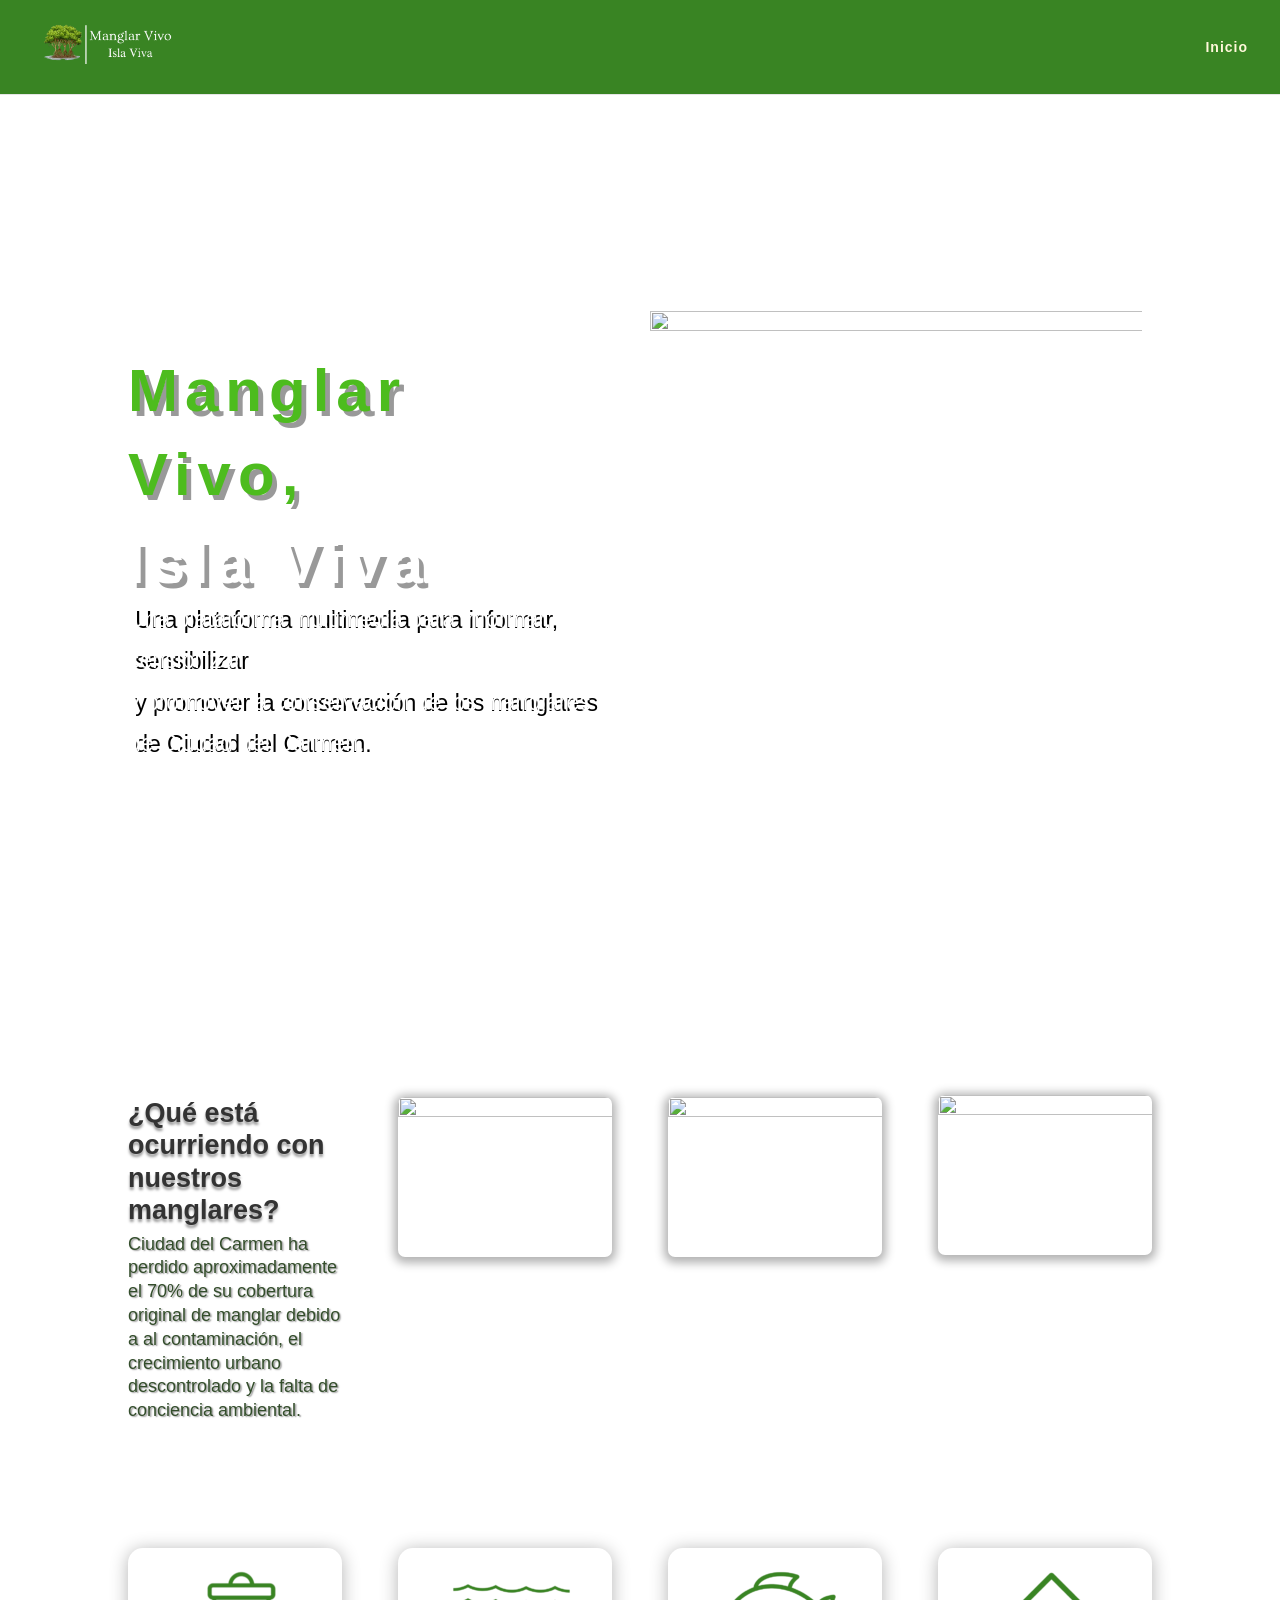
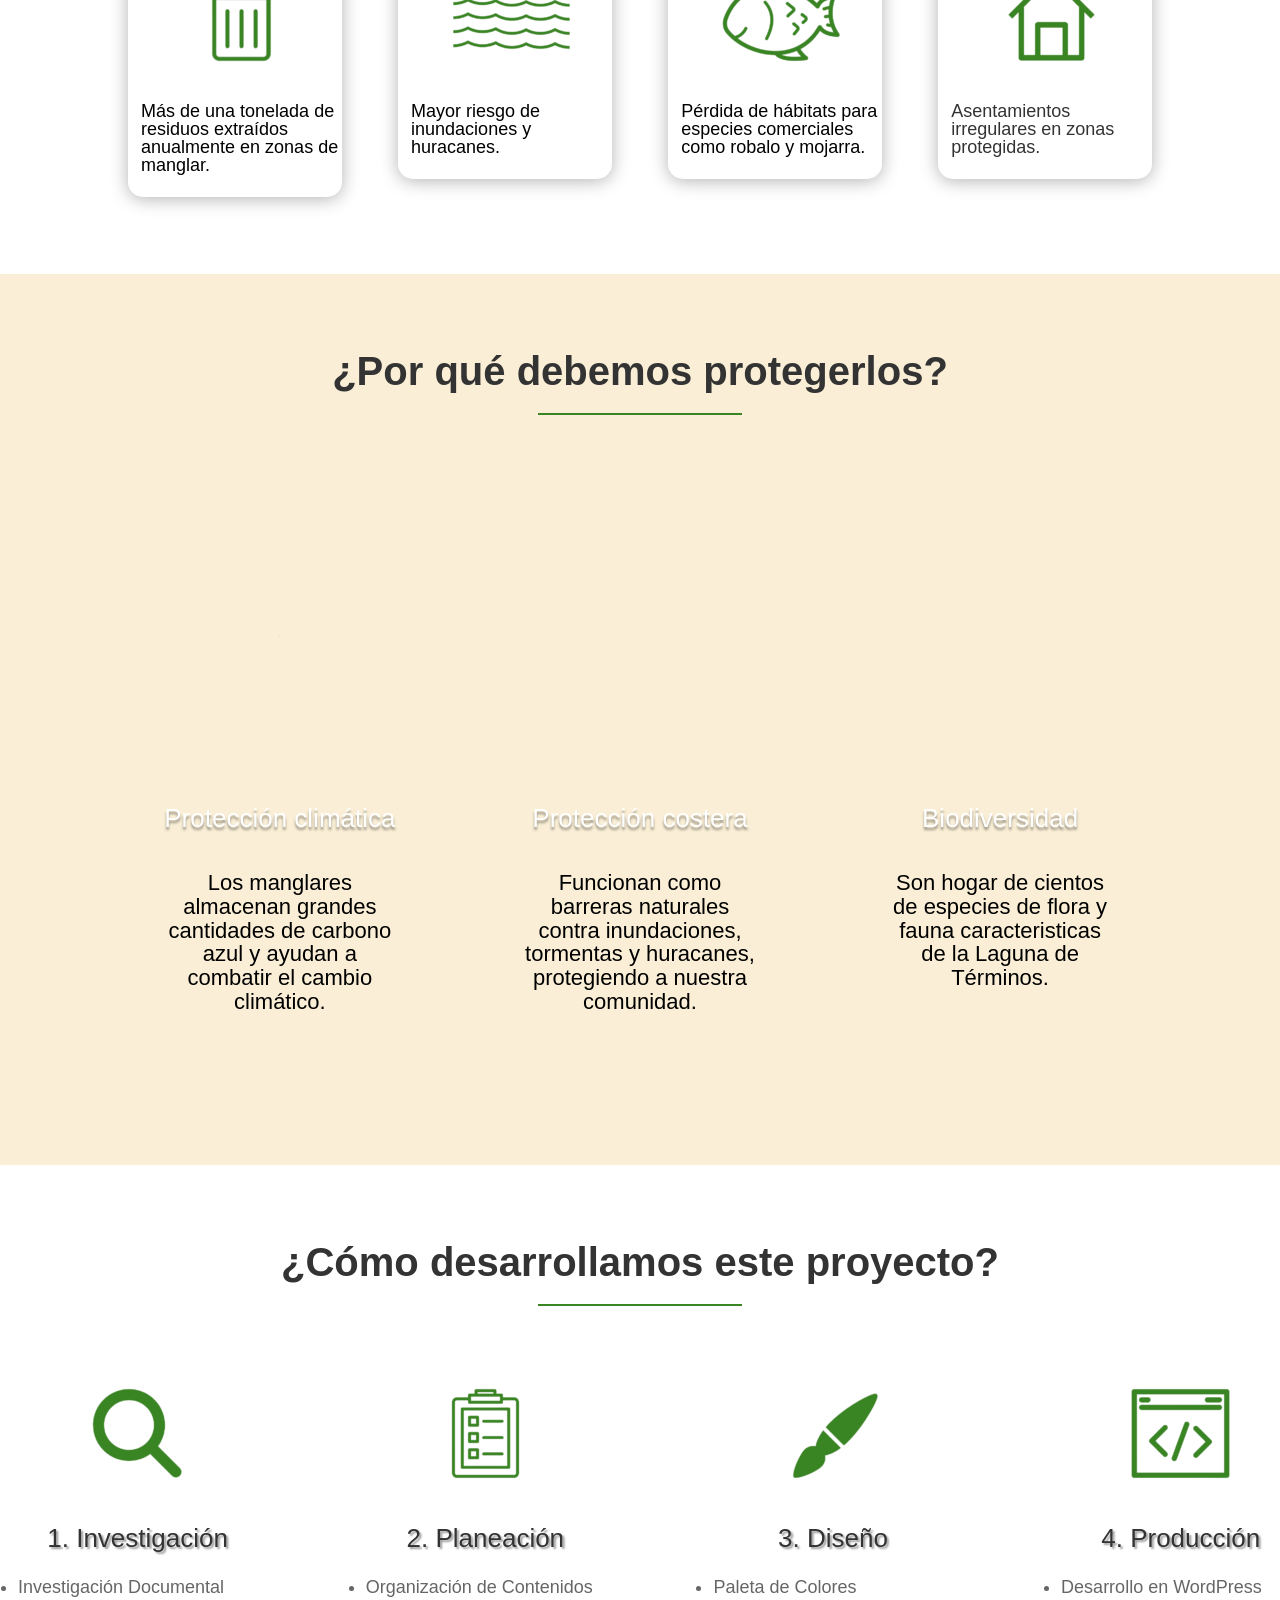
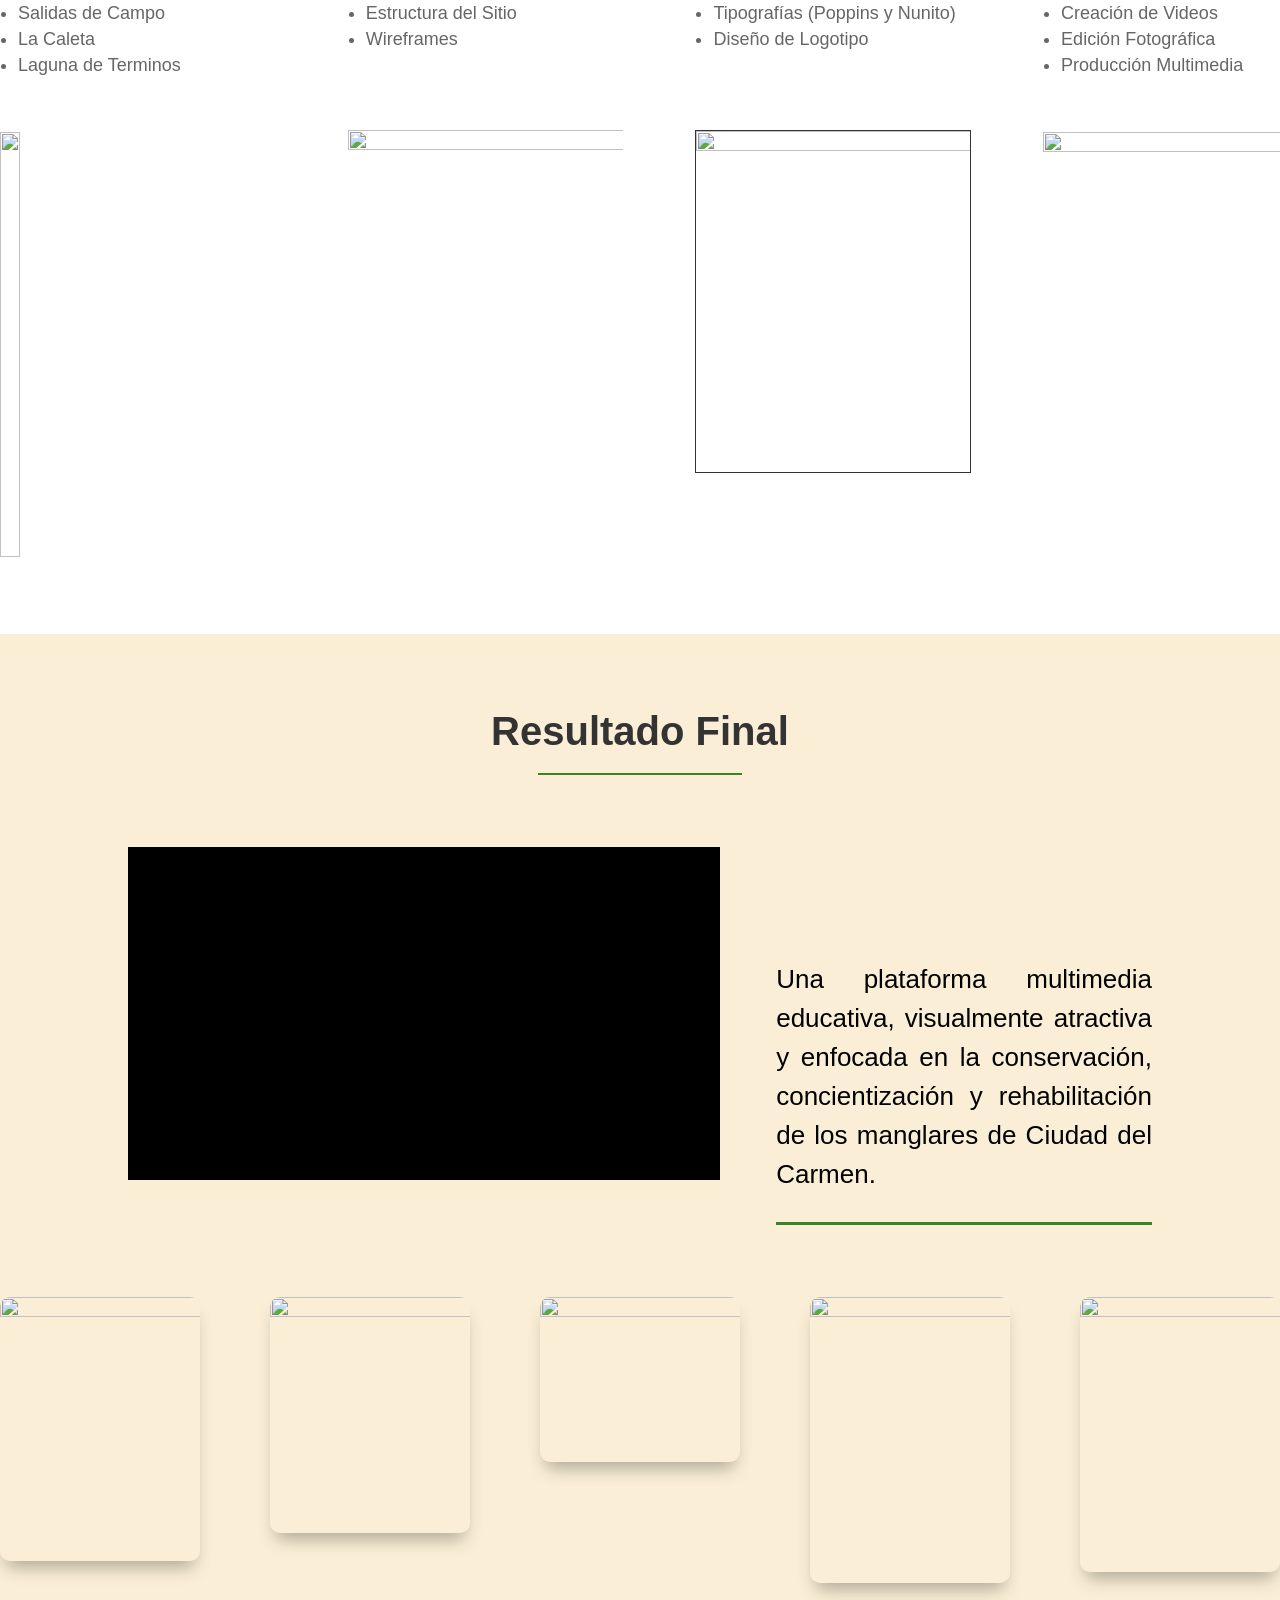
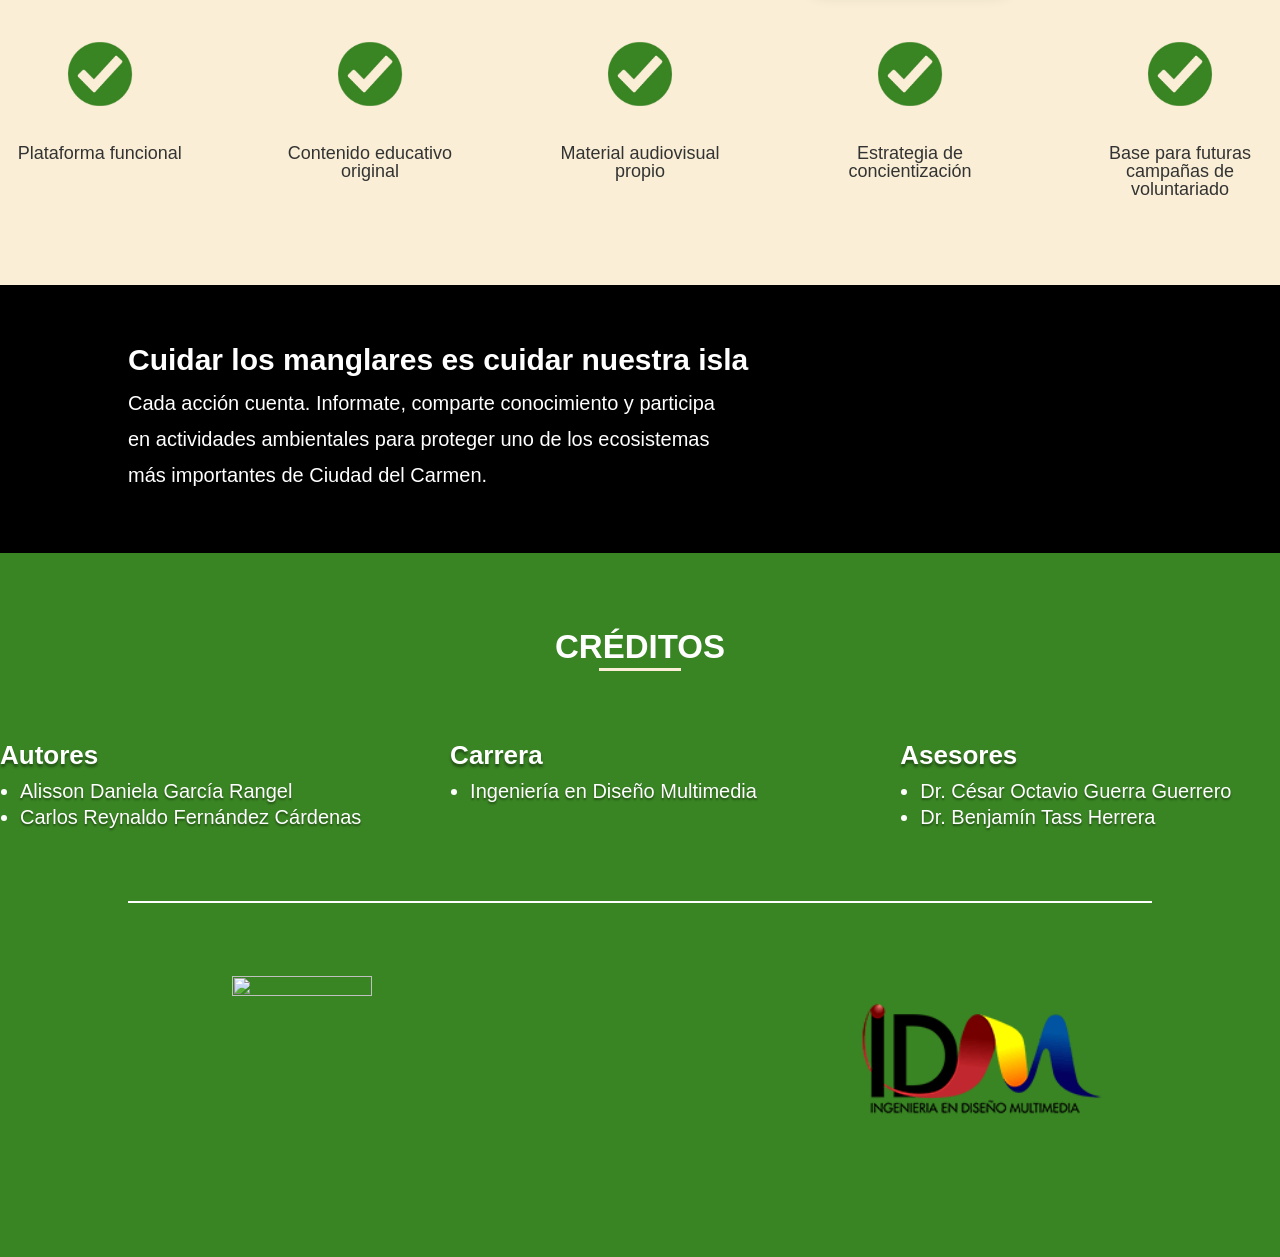
==== index.html @ eb636a91 "Add files via upload" ====
<!DOCTYPE html>
<!-- saved from url=(0014)about:internet -->
<html lang="es" class="js"><head><meta http-equiv="Content-Type" content="text/html; charset=UTF-8">
	
<meta http-equiv="X-UA-Compatible" content="IE=edge">
	<link rel="pingback" href="http://landingpagemanglarvivo.local/xmlrpc.php">

	<script type="text/javascript">
		document.documentElement.className = 'js';
	</script>

	<title>Landing Page-Manglar Vivo, Isla Viva | Landing Page Manglar Vivo, Isla Viva</title>
<meta name="robots" content="max-image-preview:large">
<script type="text/javascript">
			let jqueryParams=[],jQuery=function(r){return jqueryParams=[...jqueryParams,r],jQuery},$=function(r){return jqueryParams=[...jqueryParams,r],$};window.jQuery=jQuery,window.$=jQuery;let customHeadScripts=!1;jQuery.fn=jQuery.prototype={},$.fn=jQuery.prototype={},jQuery.noConflict=function(r){if(window.jQuery)return jQuery=window.jQuery,$=window.jQuery,customHeadScripts=!0,jQuery.noConflict},jQuery.ready=function(r){jqueryParams=[...jqueryParams,r]},$.ready=function(r){jqueryParams=[...jqueryParams,r]},jQuery.load=function(r){jqueryParams=[...jqueryParams,r]},$.load=function(r){jqueryParams=[...jqueryParams,r]},jQuery.fn.ready=function(r){jqueryParams=[...jqueryParams,r]},$.fn.ready=function(r){jqueryParams=[...jqueryParams,r]};</script><link rel="dns-prefetch" href="http://fonts.googleapis.com/">
<link rel="alternate" type="application/rss+xml" title="Landing Page-Manglar Vivo, Isla Viva » Feed" href="http://landingpagemanglarvivo.local/feed/">
<link rel="alternate" type="application/rss+xml" title="Landing Page-Manglar Vivo, Isla Viva » RSS de los comentarios" href="http://landingpagemanglarvivo.local/comments/feed/">
<link rel="alternate" type="application/rss+xml" title="Landing Page-Manglar Vivo, Isla Viva » Inicio RSS de los comentarios" href="http://landingpagemanglarvivo.local/inicio/feed/">
<link rel="alternate" title="oEmbed (JSON)" type="application/json+oembed" href="http://landingpagemanglarvivo.local/wp-json/oembed/1.0/embed?url=http%3A%2F%2Flandingpagemanglarvivo.local%2F">
<link rel="alternate" title="oEmbed (XML)" type="text/xml+oembed" href="http://landingpagemanglarvivo.local/wp-json/oembed/1.0/embed?url=http%3A%2F%2Flandingpagemanglarvivo.local%2F&amp;format=xml">
<meta content="Divi v.4.27.4" name="generator">
<style id="global-styles-inline-css">
:root{--wp--preset--aspect-ratio--square: 1;--wp--preset--aspect-ratio--4-3: 4/3;--wp--preset--aspect-ratio--3-4: 3/4;--wp--preset--aspect-ratio--3-2: 3/2;--wp--preset--aspect-ratio--2-3: 2/3;--wp--preset--aspect-ratio--16-9: 16/9;--wp--preset--aspect-ratio--9-16: 9/16;--wp--preset--color--black: #000000;--wp--preset--color--cyan-bluish-gray: #abb8c3;--wp--preset--color--white: #ffffff;--wp--preset--color--pale-pink: #f78da7;--wp--preset--color--vivid-red: #cf2e2e;--wp--preset--color--luminous-vivid-orange: #ff6900;--wp--preset--color--luminous-vivid-amber: #fcb900;--wp--preset--color--light-green-cyan: #7bdcb5;--wp--preset--color--vivid-green-cyan: #00d084;--wp--preset--color--pale-cyan-blue: #8ed1fc;--wp--preset--color--vivid-cyan-blue: #0693e3;--wp--preset--color--vivid-purple: #9b51e0;--wp--preset--gradient--vivid-cyan-blue-to-vivid-purple: linear-gradient(135deg,rgb(6,147,227) 0%,rgb(155,81,224) 100%);--wp--preset--gradient--light-green-cyan-to-vivid-green-cyan: linear-gradient(135deg,rgb(122,220,180) 0%,rgb(0,208,130) 100%);--wp--preset--gradient--luminous-vivid-amber-to-luminous-vivid-orange: linear-gradient(135deg,rgb(252,185,0) 0%,rgb(255,105,0) 100%);--wp--preset--gradient--luminous-vivid-orange-to-vivid-red: linear-gradient(135deg,rgb(255,105,0) 0%,rgb(207,46,46) 100%);--wp--preset--gradient--very-light-gray-to-cyan-bluish-gray: linear-gradient(135deg,rgb(238,238,238) 0%,rgb(169,184,195) 100%);--wp--preset--gradient--cool-to-warm-spectrum: linear-gradient(135deg,rgb(74,234,220) 0%,rgb(151,120,209) 20%,rgb(207,42,186) 40%,rgb(238,44,130) 60%,rgb(251,105,98) 80%,rgb(254,248,76) 100%);--wp--preset--gradient--blush-light-purple: linear-gradient(135deg,rgb(255,206,236) 0%,rgb(152,150,240) 100%);--wp--preset--gradient--blush-bordeaux: linear-gradient(135deg,rgb(254,205,165) 0%,rgb(254,45,45) 50%,rgb(107,0,62) 100%);--wp--preset--gradient--luminous-dusk: linear-gradient(135deg,rgb(255,203,112) 0%,rgb(199,81,192) 50%,rgb(65,88,208) 100%);--wp--preset--gradient--pale-ocean: linear-gradient(135deg,rgb(255,245,203) 0%,rgb(182,227,212) 50%,rgb(51,167,181) 100%);--wp--preset--gradient--electric-grass: linear-gradient(135deg,rgb(202,248,128) 0%,rgb(113,206,126) 100%);--wp--preset--gradient--midnight: linear-gradient(135deg,rgb(2,3,129) 0%,rgb(40,116,252) 100%);--wp--preset--font-size--small: 13px;--wp--preset--font-size--medium: 20px;--wp--preset--font-size--large: 36px;--wp--preset--font-size--x-large: 42px;--wp--preset--spacing--20: 0.44rem;--wp--preset--spacing--30: 0.67rem;--wp--preset--spacing--40: 1rem;--wp--preset--spacing--50: 1.5rem;--wp--preset--spacing--60: 2.25rem;--wp--preset--spacing--70: 3.38rem;--wp--preset--spacing--80: 5.06rem;--wp--preset--shadow--natural: 6px 6px 9px rgba(0, 0, 0, 0.2);--wp--preset--shadow--deep: 12px 12px 50px rgba(0, 0, 0, 0.4);--wp--preset--shadow--sharp: 6px 6px 0px rgba(0, 0, 0, 0.2);--wp--preset--shadow--outlined: 6px 6px 0px -3px rgb(255, 255, 255), 6px 6px rgb(0, 0, 0);--wp--preset--shadow--crisp: 6px 6px 0px rgb(0, 0, 0);}:root { --wp--style--global--content-size: 823px;--wp--style--global--wide-size: 1080px; }:where(body) { margin: 0; }.wp-site-blocks > .alignleft { float: left; margin-right: 2em; }.wp-site-blocks > .alignright { float: right; margin-left: 2em; }.wp-site-blocks > .aligncenter { justify-content: center; margin-left: auto; margin-right: auto; }:where(.is-layout-flex){gap: 0.5em;}:where(.is-layout-grid){gap: 0.5em;}.is-layout-flow > .alignleft{float: left;margin-inline-start: 0;margin-inline-end: 2em;}.is-layout-flow > .alignright{float: right;margin-inline-start: 2em;margin-inline-end: 0;}.is-layout-flow > .aligncenter{margin-left: auto !important;margin-right: auto !important;}.is-layout-constrained > .alignleft{float: left;margin-inline-start: 0;margin-inline-end: 2em;}.is-layout-constrained > .alignright{float: right;margin-inline-start: 2em;margin-inline-end: 0;}.is-layout-constrained > .aligncenter{margin-left: auto !important;margin-right: auto !important;}.is-layout-constrained > :where(:not(.alignleft):not(.alignright):not(.alignfull)){max-width: var(--wp--style--global--content-size);margin-left: auto !important;margin-right: auto !important;}.is-layout-constrained > .alignwide{max-width: var(--wp--style--global--wide-size);}body .is-layout-flex{display: flex;}.is-layout-flex{flex-wrap: wrap;align-items: center;}.is-layout-flex > :is(*, div){margin: 0;}body .is-layout-grid{display: grid;}.is-layout-grid > :is(*, div){margin: 0;}body{padding-top: 0px;padding-right: 0px;padding-bottom: 0px;padding-left: 0px;}:root :where(.wp-element-button, .wp-block-button__link){background-color: #32373c;border-width: 0;color: #fff;font-family: inherit;font-size: inherit;font-style: inherit;font-weight: inherit;letter-spacing: inherit;line-height: inherit;padding-top: calc(0.667em + 2px);padding-right: calc(1.333em + 2px);padding-bottom: calc(0.667em + 2px);padding-left: calc(1.333em + 2px);text-decoration: none;text-transform: inherit;}.has-black-color{color: var(--wp--preset--color--black) !important;}.has-cyan-bluish-gray-color{color: var(--wp--preset--color--cyan-bluish-gray) !important;}.has-white-color{color: var(--wp--preset--color--white) !important;}.has-pale-pink-color{color: var(--wp--preset--color--pale-pink) !important;}.has-vivid-red-color{color: var(--wp--preset--color--vivid-red) !important;}.has-luminous-vivid-orange-color{color: var(--wp--preset--color--luminous-vivid-orange) !important;}.has-luminous-vivid-amber-color{color: var(--wp--preset--color--luminous-vivid-amber) !important;}.has-light-green-cyan-color{color: var(--wp--preset--color--light-green-cyan) !important;}.has-vivid-green-cyan-color{color: var(--wp--preset--color--vivid-green-cyan) !important;}.has-pale-cyan-blue-color{color: var(--wp--preset--color--pale-cyan-blue) !important;}.has-vivid-cyan-blue-color{color: var(--wp--preset--color--vivid-cyan-blue) !important;}.has-vivid-purple-color{color: var(--wp--preset--color--vivid-purple) !important;}.has-black-background-color{background-color: var(--wp--preset--color--black) !important;}.has-cyan-bluish-gray-background-color{background-color: var(--wp--preset--color--cyan-bluish-gray) !important;}.has-white-background-color{background-color: var(--wp--preset--color--white) !important;}.has-pale-pink-background-color{background-color: var(--wp--preset--color--pale-pink) !important;}.has-vivid-red-background-color{background-color: var(--wp--preset--color--vivid-red) !important;}.has-luminous-vivid-orange-background-color{background-color: var(--wp--preset--color--luminous-vivid-orange) !important;}.has-luminous-vivid-amber-background-color{background-color: var(--wp--preset--color--luminous-vivid-amber) !important;}.has-light-green-cyan-background-color{background-color: var(--wp--preset--color--light-green-cyan) !important;}.has-vivid-green-cyan-background-color{background-color: var(--wp--preset--color--vivid-green-cyan) !important;}.has-pale-cyan-blue-background-color{background-color: var(--wp--preset--color--pale-cyan-blue) !important;}.has-vivid-cyan-blue-background-color{background-color: var(--wp--preset--color--vivid-cyan-blue) !important;}.has-vivid-purple-background-color{background-color: var(--wp--preset--color--vivid-purple) !important;}.has-black-border-color{border-color: var(--wp--preset--color--black) !important;}.has-cyan-bluish-gray-border-color{border-color: var(--wp--preset--color--cyan-bluish-gray) !important;}.has-white-border-color{border-color: var(--wp--preset--color--white) !important;}.has-pale-pink-border-color{border-color: var(--wp--preset--color--pale-pink) !important;}.has-vivid-red-border-color{border-color: var(--wp--preset--color--vivid-red) !important;}.has-luminous-vivid-orange-border-color{border-color: var(--wp--preset--color--luminous-vivid-orange) !important;}.has-luminous-vivid-amber-border-color{border-color: var(--wp--preset--color--luminous-vivid-amber) !important;}.has-light-green-cyan-border-color{border-color: var(--wp--preset--color--light-green-cyan) !important;}.has-vivid-green-cyan-border-color{border-color: var(--wp--preset--color--vivid-green-cyan) !important;}.has-pale-cyan-blue-border-color{border-color: var(--wp--preset--color--pale-cyan-blue) !important;}.has-vivid-cyan-blue-border-color{border-color: var(--wp--preset--color--vivid-cyan-blue) !important;}.has-vivid-purple-border-color{border-color: var(--wp--preset--color--vivid-purple) !important;}.has-vivid-cyan-blue-to-vivid-purple-gradient-background{background: var(--wp--preset--gradient--vivid-cyan-blue-to-vivid-purple) !important;}.has-light-green-cyan-to-vivid-green-cyan-gradient-background{background: var(--wp--preset--gradient--light-green-cyan-to-vivid-green-cyan) !important;}.has-luminous-vivid-amber-to-luminous-vivid-orange-gradient-background{background: var(--wp--preset--gradient--luminous-vivid-amber-to-luminous-vivid-orange) !important;}.has-luminous-vivid-orange-to-vivid-red-gradient-background{background: var(--wp--preset--gradient--luminous-vivid-orange-to-vivid-red) !important;}.has-very-light-gray-to-cyan-bluish-gray-gradient-background{background: var(--wp--preset--gradient--very-light-gray-to-cyan-bluish-gray) !important;}.has-cool-to-warm-spectrum-gradient-background{background: var(--wp--preset--gradient--cool-to-warm-spectrum) !important;}.has-blush-light-purple-gradient-background{background: var(--wp--preset--gradient--blush-light-purple) !important;}.has-blush-bordeaux-gradient-background{background: var(--wp--preset--gradient--blush-bordeaux) !important;}.has-luminous-dusk-gradient-background{background: var(--wp--preset--gradient--luminous-dusk) !important;}.has-pale-ocean-gradient-background{background: var(--wp--preset--gradient--pale-ocean) !important;}.has-electric-grass-gradient-background{background: var(--wp--preset--gradient--electric-grass) !important;}.has-midnight-gradient-background{background: var(--wp--preset--gradient--midnight) !important;}.has-small-font-size{font-size: var(--wp--preset--font-size--small) !important;}.has-medium-font-size{font-size: var(--wp--preset--font-size--medium) !important;}.has-large-font-size{font-size: var(--wp--preset--font-size--large) !important;}.has-x-large-font-size{font-size: var(--wp--preset--font-size--x-large) !important;}
/*# sourceURL=global-styles-inline-css */
</style>

<link rel="stylesheet" id="et-divi-open-sans-css" href="./index_files/css" media="all">
<style id="divi-style-inline-inline-css">
/*!
Theme Name: Divi
Theme URI: http://www.elegantthemes.com/gallery/divi/
Version: 4.27.4
Description: Smart. Flexible. Beautiful. Divi is the most powerful theme in our collection.
Author: Elegant Themes
Author URI: http://www.elegantthemes.com
License: GNU General Public License v2
License URI: http://www.gnu.org/licenses/gpl-2.0.html
*/

a,abbr,acronym,address,applet,b,big,blockquote,body,center,cite,code,dd,del,dfn,div,dl,dt,em,fieldset,font,form,h1,h2,h3,h4,h5,h6,html,i,iframe,img,ins,kbd,label,legend,li,object,ol,p,pre,q,s,samp,small,span,strike,strong,sub,sup,tt,u,ul,var{margin:0;padding:0;border:0;outline:0;font-size:100%;-ms-text-size-adjust:100%;-webkit-text-size-adjust:100%;vertical-align:baseline;background:transparent}body{line-height:1}ol,ul{list-style:none}blockquote,q{quotes:none}blockquote:after,blockquote:before,q:after,q:before{content:"";content:none}blockquote{margin:20px 0 30px;border-left:5px solid;padding-left:20px}:focus{outline:0}del{text-decoration:line-through}pre{overflow:auto;padding:10px}figure{margin:0}table{border-collapse:collapse;border-spacing:0}article,aside,footer,header,hgroup,nav,section{display:block}body{font-family:Open Sans,Arial,sans-serif;font-size:14px;color:#666;background-color:#fff;line-height:1.7em;font-weight:500;-webkit-font-smoothing:antialiased;-moz-osx-font-smoothing:grayscale}body.page-template-page-template-blank-php #page-container{padding-top:0!important}body.et_cover_background{background-size:cover!important;background-position:top!important;background-repeat:no-repeat!important;background-attachment:fixed}a{color:#2ea3f2}a,a:hover{text-decoration:none}p{padding-bottom:1em}p:not(.has-background):last-of-type{padding-bottom:0}p.et_normal_padding{padding-bottom:1em}strong{font-weight:700}cite,em,i{font-style:italic}code,pre{font-family:Courier New,monospace;margin-bottom:10px}ins{text-decoration:none}sub,sup{height:0;line-height:1;position:relative;vertical-align:baseline}sup{bottom:.8em}sub{top:.3em}dl{margin:0 0 1.5em}dl dt{font-weight:700}dd{margin-left:1.5em}blockquote p{padding-bottom:0}embed,iframe,object,video{max-width:100%}h1,h2,h3,h4,h5,h6{color:#333;padding-bottom:10px;line-height:1em;font-weight:500}h1 a,h2 a,h3 a,h4 a,h5 a,h6 a{color:inherit}h1{font-size:30px}h2{font-size:26px}h3{font-size:22px}h4{font-size:18px}h5{font-size:16px}h6{font-size:14px}input{-webkit-appearance:none}input[type=checkbox]{-webkit-appearance:checkbox}input[type=radio]{-webkit-appearance:radio}input.text,input.title,input[type=email],input[type=password],input[type=tel],input[type=text],select,textarea{background-color:#fff;border:1px solid #bbb;padding:2px;color:#4e4e4e}input.text:focus,input.title:focus,input[type=text]:focus,select:focus,textarea:focus{border-color:#2d3940;color:#3e3e3e}input.text,input.title,input[type=text],select,textarea{margin:0}textarea{padding:4px}button,input,select,textarea{font-family:inherit}img{max-width:100%;height:auto}.clear{clear:both}br.clear{margin:0;padding:0}.pagination{clear:both}#et_search_icon:hover,.et-social-icon a:hover,.et_password_protected_form .et_submit_button,.form-submit .et_pb_buttontton.alt.disabled,.nav-single a,.posted_in a{color:#2ea3f2}.et-search-form,blockquote{border-color:#2ea3f2}#main-content{background-color:#fff}.container{width:80%;max-width:1080px;margin:auto;position:relative}body:not(.et-tb) #main-content .container,body:not(.et-tb-has-header) #main-content .container{padding-top:58px}.et_full_width_page #main-content .container:before{display:none}.main_title{margin-bottom:20px}.et_password_protected_form .et_submit_button:hover,.form-submit .et_pb_button:hover{background:rgba(0,0,0,.05)}.et_button_icon_visible .et_pb_button{padding-right:2em;padding-left:.7em}.et_button_icon_visible .et_pb_button:after{opacity:1;margin-left:0}.et_button_left .et_pb_button:hover:after{left:.15em}.et_button_left .et_pb_button:after{margin-left:0;left:1em}.et_button_icon_visible.et_button_left .et_pb_button,.et_button_left .et_pb_button:hover,.et_button_left .et_pb_module .et_pb_button:hover{padding-left:2em;padding-right:.7em}.et_button_icon_visible.et_button_left .et_pb_button:after,.et_button_left .et_pb_button:hover:after{left:.15em}.et_password_protected_form .et_submit_button:hover,.form-submit .et_pb_button:hover{padding:.3em 1em}.et_button_no_icon .et_pb_button:after{display:none}.et_button_no_icon.et_button_icon_visible.et_button_left .et_pb_button,.et_button_no_icon.et_button_left .et_pb_button:hover,.et_button_no_icon .et_pb_button,.et_button_no_icon .et_pb_button:hover{padding:.3em 1em!important}.et_button_custom_icon .et_pb_button:after{line-height:1.7em}.et_button_custom_icon.et_button_icon_visible .et_pb_button:after,.et_button_custom_icon .et_pb_button:hover:after{margin-left:.3em}#left-area .post_format-post-format-gallery .wp-block-gallery:first-of-type{padding:0;margin-bottom:-16px}.entry-content table:not(.variations){border:1px solid #eee;margin:0 0 15px;text-align:left;width:100%}.entry-content thead th,.entry-content tr th{color:#555;font-weight:700;padding:9px 24px}.entry-content tr td{border-top:1px solid #eee;padding:6px 24px}#left-area ul,.entry-content ul,.et-l--body ul,.et-l--footer ul,.et-l--header ul{list-style-type:disc;padding:0 0 23px 1em;line-height:26px}#left-area ol,.entry-content ol,.et-l--body ol,.et-l--footer ol,.et-l--header ol{list-style-type:decimal;list-style-position:inside;padding:0 0 23px;line-height:26px}#left-area ul li ul,.entry-content ul li ol{padding:2px 0 2px 20px}#left-area ol li ul,.entry-content ol li ol,.et-l--body ol li ol,.et-l--footer ol li ol,.et-l--header ol li ol{padding:2px 0 2px 35px}#left-area ul.wp-block-gallery{display:-webkit-box;display:-ms-flexbox;display:flex;-ms-flex-wrap:wrap;flex-wrap:wrap;list-style-type:none;padding:0}#left-area ul.products{padding:0!important;line-height:1.7!important;list-style:none!important}.gallery-item a{display:block}.gallery-caption,.gallery-item a{width:90%}#wpadminbar{z-index:100001}#left-area .post-meta{font-size:14px;padding-bottom:15px}#left-area .post-meta a{text-decoration:none;color:#666}#left-area .et_featured_image{padding-bottom:7px}.single .post{padding-bottom:25px}body.single .et_audio_content{margin-bottom:-6px}.nav-single a{text-decoration:none;color:#2ea3f2;font-size:14px;font-weight:400}.nav-previous{float:left}.nav-next{float:right}.et_password_protected_form p input{background-color:#eee;border:none!important;width:100%!important;border-radius:0!important;font-size:14px;color:#999!important;padding:16px!important;-webkit-box-sizing:border-box;box-sizing:border-box}.et_password_protected_form label{display:none}.et_password_protected_form .et_submit_button{font-family:inherit;display:block;float:right;margin:8px auto 0;cursor:pointer}.post-password-required p.nocomments.container{max-width:100%}.post-password-required p.nocomments.container:before{display:none}.aligncenter,div.post .new-post .aligncenter{display:block;margin-left:auto;margin-right:auto}.wp-caption{border:1px solid #ddd;text-align:center;background-color:#f3f3f3;margin-bottom:10px;max-width:96%;padding:8px}.wp-caption.alignleft{margin:0 30px 20px 0}.wp-caption.alignright{margin:0 0 20px 30px}.wp-caption img{margin:0;padding:0;border:0}.wp-caption p.wp-caption-text{font-size:12px;padding:0 4px 5px;margin:0}.alignright{float:right}.alignleft{float:left}img.alignleft{display:inline;float:left;margin-right:15px}img.alignright{display:inline;float:right;margin-left:15px}.page.et_pb_pagebuilder_layout #main-content{background-color:transparent}body #main-content .et_builder_inner_content>h1,body #main-content .et_builder_inner_content>h2,body #main-content .et_builder_inner_content>h3,body #main-content .et_builder_inner_content>h4,body #main-content .et_builder_inner_content>h5,body #main-content .et_builder_inner_content>h6{line-height:1.4em}body #main-content .et_builder_inner_content>p{line-height:1.7em}.wp-block-pullquote{margin:20px 0 30px}.wp-block-pullquote.has-background blockquote{border-left:none}.wp-block-group.has-background{padding:1.5em 1.5em .5em}@media (min-width:981px){#left-area{width:79.125%;padding-bottom:23px}#main-content .container:before{content:"";position:absolute;top:0;height:100%;width:1px;background-color:#e2e2e2}.et_full_width_page #left-area,.et_no_sidebar #left-area{float:none;width:100%!important}.et_full_width_page #left-area{padding-bottom:0}.et_no_sidebar #main-content .container:before{display:none}}@media (max-width:980px){#page-container{padding-top:80px}.et-tb #page-container,.et-tb-has-header #page-container{padding-top:0!important}#left-area,#sidebar{width:100%!important}#main-content .container:before{display:none!important}.et_full_width_page .et_gallery_item:nth-child(4n+1){clear:none}}@media print{#page-container{padding-top:0!important}}#wp-admin-bar-et-use-visual-builder a:before{font-family:ETmodules!important;content:"\e625";font-size:30px!important;width:28px;margin-top:-3px;color:#974df3!important}#wp-admin-bar-et-use-visual-builder:hover a:before{color:#fff!important}#wp-admin-bar-et-use-visual-builder:hover a,#wp-admin-bar-et-use-visual-builder a:hover{transition:background-color .5s ease;-webkit-transition:background-color .5s ease;-moz-transition:background-color .5s ease;background-color:#7e3bd0!important;color:#fff!important}* html .clearfix,:first-child+html .clearfix{zoom:1}.iphone .et_pb_section_video_bg video::-webkit-media-controls-start-playback-button{display:none!important;-webkit-appearance:none}.et_mobile_device .et_pb_section_parallax .et_pb_parallax_css{background-attachment:scroll}.et-social-facebook a.icon:before{content:"\e093"}.et-social-twitter a.icon:before{content:"\e094"}.et-social-google-plus a.icon:before{content:"\e096"}.et-social-instagram a.icon:before{content:"\e09a"}.et-social-rss a.icon:before{content:"\e09e"}.ai1ec-single-event:after{content:" ";display:table;clear:both}.evcal_event_details .evcal_evdata_cell .eventon_details_shading_bot.eventon_details_shading_bot{z-index:3}.wp-block-divi-layout{margin-bottom:1em}*{-webkit-box-sizing:border-box;box-sizing:border-box}#et-info-email:before,#et-info-phone:before,#et_search_icon:before,.comment-reply-link:after,.et-cart-info span:before,.et-pb-arrow-next:before,.et-pb-arrow-prev:before,.et-social-icon a:before,.et_audio_container .mejs-playpause-button button:before,.et_audio_container .mejs-volume-button button:before,.et_overlay:before,.et_password_protected_form .et_submit_button:after,.et_pb_button:after,.et_pb_contact_reset:after,.et_pb_contact_submit:after,.et_pb_font_icon:before,.et_pb_newsletter_button:after,.et_pb_pricing_table_button:after,.et_pb_promo_button:after,.et_pb_testimonial:before,.et_pb_toggle_title:before,.form-submit .et_pb_button:after,.mobile_menu_bar:before,a.et_pb_more_button:after{font-family:ETmodules!important;speak:none;font-style:normal;font-weight:400;-webkit-font-feature-settings:normal;font-feature-settings:normal;font-variant:normal;text-transform:none;line-height:1;-webkit-font-smoothing:antialiased;-moz-osx-font-smoothing:grayscale;text-shadow:0 0;direction:ltr}.et-pb-icon,.et_pb_custom_button_icon.et_pb_button:after,.et_pb_login .et_pb_custom_button_icon.et_pb_button:after,.et_pb_woo_custom_button_icon .button.et_pb_custom_button_icon.et_pb_button:after,.et_pb_woo_custom_button_icon .button.et_pb_custom_button_icon.et_pb_button:hover:after{content:attr(data-icon)}.et-pb-icon{font-family:ETmodules;speak:none;font-weight:400;-webkit-font-feature-settings:normal;font-feature-settings:normal;font-variant:normal;text-transform:none;line-height:1;-webkit-font-smoothing:antialiased;font-size:96px;font-style:normal;display:inline-block;-webkit-box-sizing:border-box;box-sizing:border-box;direction:ltr}#et-ajax-saving{display:none;-webkit-transition:background .3s,-webkit-box-shadow .3s;transition:background .3s,-webkit-box-shadow .3s;transition:background .3s,box-shadow .3s;transition:background .3s,box-shadow .3s,-webkit-box-shadow .3s;-webkit-box-shadow:rgba(0,139,219,.247059) 0 0 60px;box-shadow:0 0 60px rgba(0,139,219,.247059);position:fixed;top:50%;left:50%;width:50px;height:50px;background:#fff;border-radius:50px;margin:-25px 0 0 -25px;z-index:999999;text-align:center}#et-ajax-saving img{margin:9px}.et-safe-mode-indicator,.et-safe-mode-indicator:focus,.et-safe-mode-indicator:hover{-webkit-box-shadow:0 5px 10px rgba(41,196,169,.15);box-shadow:0 5px 10px rgba(41,196,169,.15);background:#29c4a9;color:#fff;font-size:14px;font-weight:600;padding:12px;line-height:16px;border-radius:3px;position:fixed;bottom:30px;right:30px;z-index:999999;text-decoration:none;font-family:Open Sans,sans-serif;-webkit-font-smoothing:antialiased;-moz-osx-font-smoothing:grayscale}.et_pb_button{font-size:20px;font-weight:500;padding:.3em 1em;line-height:1.7em!important;background-color:transparent;background-size:cover;background-position:50%;background-repeat:no-repeat;border:2px solid;border-radius:3px;-webkit-transition-duration:.2s;transition-duration:.2s;-webkit-transition-property:all!important;transition-property:all!important}.et_pb_button,.et_pb_button_inner{position:relative}.et_pb_button:hover,.et_pb_module .et_pb_button:hover{border:2px solid transparent;padding:.3em 2em .3em .7em}.et_pb_button:hover{background-color:hsla(0,0%,100%,.2)}.et_pb_bg_layout_light.et_pb_button:hover,.et_pb_bg_layout_light .et_pb_button:hover{background-color:rgba(0,0,0,.05)}.et_pb_button:after,.et_pb_button:before{font-size:32px;line-height:1em;content:"\35";opacity:0;position:absolute;margin-left:-1em;-webkit-transition:all .2s;transition:all .2s;text-transform:none;-webkit-font-feature-settings:"kern" off;font-feature-settings:"kern" off;font-variant:none;font-style:normal;font-weight:400;text-shadow:none}.et_pb_button.et_hover_enabled:hover:after,.et_pb_button.et_pb_hovered:hover:after{-webkit-transition:none!important;transition:none!important}.et_pb_button:before{display:none}.et_pb_button:hover:after{opacity:1;margin-left:0}.et_pb_column_1_3 h1,.et_pb_column_1_4 h1,.et_pb_column_1_5 h1,.et_pb_column_1_6 h1,.et_pb_column_2_5 h1{font-size:26px}.et_pb_column_1_3 h2,.et_pb_column_1_4 h2,.et_pb_column_1_5 h2,.et_pb_column_1_6 h2,.et_pb_column_2_5 h2{font-size:23px}.et_pb_column_1_3 h3,.et_pb_column_1_4 h3,.et_pb_column_1_5 h3,.et_pb_column_1_6 h3,.et_pb_column_2_5 h3{font-size:20px}.et_pb_column_1_3 h4,.et_pb_column_1_4 h4,.et_pb_column_1_5 h4,.et_pb_column_1_6 h4,.et_pb_column_2_5 h4{font-size:18px}.et_pb_column_1_3 h5,.et_pb_column_1_4 h5,.et_pb_column_1_5 h5,.et_pb_column_1_6 h5,.et_pb_column_2_5 h5{font-size:16px}.et_pb_column_1_3 h6,.et_pb_column_1_4 h6,.et_pb_column_1_5 h6,.et_pb_column_1_6 h6,.et_pb_column_2_5 h6{font-size:15px}.et_pb_bg_layout_dark,.et_pb_bg_layout_dark h1,.et_pb_bg_layout_dark h2,.et_pb_bg_layout_dark h3,.et_pb_bg_layout_dark h4,.et_pb_bg_layout_dark h5,.et_pb_bg_layout_dark h6{color:#fff!important}.et_pb_module.et_pb_text_align_left{text-align:left}.et_pb_module.et_pb_text_align_center{text-align:center}.et_pb_module.et_pb_text_align_right{text-align:right}.et_pb_module.et_pb_text_align_justified{text-align:justify}.clearfix:after{visibility:hidden;display:block;font-size:0;content:" ";clear:both;height:0}.et_pb_bg_layout_light .et_pb_more_button{color:#2ea3f2}.et_builder_inner_content{position:relative;z-index:1}header .et_builder_inner_content{z-index:2}.et_pb_css_mix_blend_mode_passthrough{mix-blend-mode:unset!important}.et_pb_image_container{margin:-20px -20px 29px}.et_pb_module_inner{position:relative}.et_hover_enabled_preview{z-index:2}.et_hover_enabled:hover{position:relative;z-index:2}.et_pb_all_tabs,.et_pb_module,.et_pb_posts_nav a,.et_pb_tab,.et_pb_with_background{position:relative;background-size:cover;background-position:50%;background-repeat:no-repeat}.et_pb_background_mask,.et_pb_background_pattern{bottom:0;left:0;position:absolute;right:0;top:0}.et_pb_background_mask{background-size:calc(100% + 2px) calc(100% + 2px);background-repeat:no-repeat;background-position:50%;overflow:hidden}.et_pb_background_pattern{background-position:0 0;background-repeat:repeat}.et_pb_with_border{position:relative;border:0 solid #333}.post-password-required .et_pb_row{padding:0;width:100%}.post-password-required .et_password_protected_form{min-height:0}body.et_pb_pagebuilder_layout.et_pb_show_title .post-password-required .et_password_protected_form h1,body:not(.et_pb_pagebuilder_layout) .post-password-required .et_password_protected_form h1{display:none}.et_pb_no_bg{padding:0!important}.et_overlay.et_pb_inline_icon:before,.et_pb_inline_icon:before{content:attr(data-icon)}.et_pb_more_button{color:inherit;text-shadow:none;text-decoration:none;display:inline-block;margin-top:20px}.et_parallax_bg_wrap{overflow:hidden;position:absolute;top:0;right:0;bottom:0;left:0}.et_parallax_bg{background-repeat:no-repeat;background-position:top;background-size:cover;position:absolute;bottom:0;left:0;width:100%;height:100%;display:block}.et_parallax_bg.et_parallax_bg__hover,.et_parallax_bg.et_parallax_bg_phone,.et_parallax_bg.et_parallax_bg_tablet,.et_parallax_gradient.et_parallax_gradient__hover,.et_parallax_gradient.et_parallax_gradient_phone,.et_parallax_gradient.et_parallax_gradient_tablet,.et_pb_section_parallax_hover:hover .et_parallax_bg:not(.et_parallax_bg__hover),.et_pb_section_parallax_hover:hover .et_parallax_gradient:not(.et_parallax_gradient__hover){display:none}.et_pb_section_parallax_hover:hover .et_parallax_bg.et_parallax_bg__hover,.et_pb_section_parallax_hover:hover .et_parallax_gradient.et_parallax_gradient__hover{display:block}.et_parallax_gradient{bottom:0;display:block;left:0;position:absolute;right:0;top:0}.et_pb_module.et_pb_section_parallax,.et_pb_posts_nav a.et_pb_section_parallax,.et_pb_tab.et_pb_section_parallax{position:relative}.et_pb_section_parallax .et_pb_parallax_css,.et_pb_slides .et_parallax_bg.et_pb_parallax_css{background-attachment:fixed}body.et-bfb .et_pb_section_parallax .et_pb_parallax_css,body.et-bfb .et_pb_slides .et_parallax_bg.et_pb_parallax_css{background-attachment:scroll;bottom:auto}.et_pb_section_parallax.et_pb_column .et_pb_module,.et_pb_section_parallax.et_pb_row .et_pb_column,.et_pb_section_parallax.et_pb_row .et_pb_module{z-index:9;position:relative}.et_pb_more_button:hover:after{opacity:1;margin-left:0}.et_pb_preload .et_pb_section_video_bg,.et_pb_preload>div{visibility:hidden}.et_pb_preload,.et_pb_section.et_pb_section_video.et_pb_preload{position:relative;background:#464646!important}.et_pb_preload:before{content:"";position:absolute;top:50%;left:50%;background:url(http://landingpagemanglarvivo.local/wp-content/themes/Divi/includes/builder/styles/images/preloader.gif) no-repeat;border-radius:32px;width:32px;height:32px;margin:-16px 0 0 -16px}.box-shadow-overlay{position:absolute;top:0;left:0;width:100%;height:100%;z-index:10;pointer-events:none}.et_pb_section>.box-shadow-overlay~.et_pb_row{z-index:11}body.safari .section_has_divider{will-change:transform}.et_pb_row>.box-shadow-overlay{z-index:8}.has-box-shadow-overlay{position:relative}.et_clickable{cursor:pointer}.screen-reader-text{border:0;clip:rect(1px,1px,1px,1px);-webkit-clip-path:inset(50%);clip-path:inset(50%);height:1px;margin:-1px;overflow:hidden;padding:0;position:absolute!important;width:1px;word-wrap:normal!important}.et_multi_view_hidden,.et_multi_view_hidden_image{display:none!important}@keyframes multi-view-image-fade{0%{opacity:0}10%{opacity:.1}20%{opacity:.2}30%{opacity:.3}40%{opacity:.4}50%{opacity:.5}60%{opacity:.6}70%{opacity:.7}80%{opacity:.8}90%{opacity:.9}to{opacity:1}}.et_multi_view_image__loading{visibility:hidden}.et_multi_view_image__loaded{-webkit-animation:multi-view-image-fade .5s;animation:multi-view-image-fade .5s}#et-pb-motion-effects-offset-tracker{visibility:hidden!important;opacity:0;position:absolute;top:0;left:0}.et-pb-before-scroll-animation{opacity:0}header.et-l.et-l--header:after{clear:both;display:block;content:""}.et_pb_module{-webkit-animation-timing-function:linear;animation-timing-function:linear;-webkit-animation-duration:.2s;animation-duration:.2s}@-webkit-keyframes fadeBottom{0%{opacity:0;-webkit-transform:translateY(10%);transform:translateY(10%)}to{opacity:1;-webkit-transform:translateY(0);transform:translateY(0)}}@keyframes fadeBottom{0%{opacity:0;-webkit-transform:translateY(10%);transform:translateY(10%)}to{opacity:1;-webkit-transform:translateY(0);transform:translateY(0)}}@-webkit-keyframes fadeLeft{0%{opacity:0;-webkit-transform:translateX(-10%);transform:translateX(-10%)}to{opacity:1;-webkit-transform:translateX(0);transform:translateX(0)}}@keyframes fadeLeft{0%{opacity:0;-webkit-transform:translateX(-10%);transform:translateX(-10%)}to{opacity:1;-webkit-transform:translateX(0);transform:translateX(0)}}@-webkit-keyframes fadeRight{0%{opacity:0;-webkit-transform:translateX(10%);transform:translateX(10%)}to{opacity:1;-webkit-transform:translateX(0);transform:translateX(0)}}@keyframes fadeRight{0%{opacity:0;-webkit-transform:translateX(10%);transform:translateX(10%)}to{opacity:1;-webkit-transform:translateX(0);transform:translateX(0)}}@-webkit-keyframes fadeTop{0%{opacity:0;-webkit-transform:translateY(-10%);transform:translateY(-10%)}to{opacity:1;-webkit-transform:translateX(0);transform:translateX(0)}}@keyframes fadeTop{0%{opacity:0;-webkit-transform:translateY(-10%);transform:translateY(-10%)}to{opacity:1;-webkit-transform:translateX(0);transform:translateX(0)}}@-webkit-keyframes fadeIn{0%{opacity:0}to{opacity:1}}@keyframes fadeIn{0%{opacity:0}to{opacity:1}}.et-waypoint:not(.et_pb_counters){opacity:0}@media (min-width:981px){.et_pb_section.et_section_specialty div.et_pb_row .et_pb_column .et_pb_column .et_pb_module.et-last-child,.et_pb_section.et_section_specialty div.et_pb_row .et_pb_column .et_pb_column .et_pb_module:last-child,.et_pb_section.et_section_specialty div.et_pb_row .et_pb_column .et_pb_row_inner .et_pb_column .et_pb_module.et-last-child,.et_pb_section.et_section_specialty div.et_pb_row .et_pb_column .et_pb_row_inner .et_pb_column .et_pb_module:last-child,.et_pb_section div.et_pb_row .et_pb_column .et_pb_module.et-last-child,.et_pb_section div.et_pb_row .et_pb_column .et_pb_module:last-child{margin-bottom:0}}@media (max-width:980px){.et_overlay.et_pb_inline_icon_tablet:before,.et_pb_inline_icon_tablet:before{content:attr(data-icon-tablet)}.et_parallax_bg.et_parallax_bg_tablet_exist,.et_parallax_gradient.et_parallax_gradient_tablet_exist{display:none}.et_parallax_bg.et_parallax_bg_tablet,.et_parallax_gradient.et_parallax_gradient_tablet{display:block}.et_pb_column .et_pb_module{margin-bottom:30px}.et_pb_row .et_pb_column .et_pb_module.et-last-child,.et_pb_row .et_pb_column .et_pb_module:last-child,.et_section_specialty .et_pb_row .et_pb_column .et_pb_module.et-last-child,.et_section_specialty .et_pb_row .et_pb_column .et_pb_module:last-child{margin-bottom:0}.et_pb_more_button{display:inline-block!important}.et_pb_bg_layout_light_tablet.et_pb_button,.et_pb_bg_layout_light_tablet.et_pb_module.et_pb_button,.et_pb_bg_layout_light_tablet .et_pb_more_button{color:#2ea3f2}.et_pb_bg_layout_light_tablet .et_pb_forgot_password a{color:#666}.et_pb_bg_layout_light_tablet h1,.et_pb_bg_layout_light_tablet h2,.et_pb_bg_layout_light_tablet h3,.et_pb_bg_layout_light_tablet h4,.et_pb_bg_layout_light_tablet h5,.et_pb_bg_layout_light_tablet h6{color:#333!important}.et_pb_module .et_pb_bg_layout_light_tablet.et_pb_button{color:#2ea3f2!important}.et_pb_bg_layout_light_tablet{color:#666!important}.et_pb_bg_layout_dark_tablet,.et_pb_bg_layout_dark_tablet h1,.et_pb_bg_layout_dark_tablet h2,.et_pb_bg_layout_dark_tablet h3,.et_pb_bg_layout_dark_tablet h4,.et_pb_bg_layout_dark_tablet h5,.et_pb_bg_layout_dark_tablet h6{color:#fff!important}.et_pb_bg_layout_dark_tablet.et_pb_button,.et_pb_bg_layout_dark_tablet.et_pb_module.et_pb_button,.et_pb_bg_layout_dark_tablet .et_pb_more_button{color:inherit}.et_pb_bg_layout_dark_tablet .et_pb_forgot_password a{color:#fff}.et_pb_module.et_pb_text_align_left-tablet{text-align:left}.et_pb_module.et_pb_text_align_center-tablet{text-align:center}.et_pb_module.et_pb_text_align_right-tablet{text-align:right}.et_pb_module.et_pb_text_align_justified-tablet{text-align:justify}}@media (max-width:767px){.et_pb_more_button{display:inline-block!important}.et_overlay.et_pb_inline_icon_phone:before,.et_pb_inline_icon_phone:before{content:attr(data-icon-phone)}.et_parallax_bg.et_parallax_bg_phone_exist,.et_parallax_gradient.et_parallax_gradient_phone_exist{display:none}.et_parallax_bg.et_parallax_bg_phone,.et_parallax_gradient.et_parallax_gradient_phone{display:block}.et-hide-mobile{display:none!important}.et_pb_bg_layout_light_phone.et_pb_button,.et_pb_bg_layout_light_phone.et_pb_module.et_pb_button,.et_pb_bg_layout_light_phone .et_pb_more_button{color:#2ea3f2}.et_pb_bg_layout_light_phone .et_pb_forgot_password a{color:#666}.et_pb_bg_layout_light_phone h1,.et_pb_bg_layout_light_phone h2,.et_pb_bg_layout_light_phone h3,.et_pb_bg_layout_light_phone h4,.et_pb_bg_layout_light_phone h5,.et_pb_bg_layout_light_phone h6{color:#333!important}.et_pb_module .et_pb_bg_layout_light_phone.et_pb_button{color:#2ea3f2!important}.et_pb_bg_layout_light_phone{color:#666!important}.et_pb_bg_layout_dark_phone,.et_pb_bg_layout_dark_phone h1,.et_pb_bg_layout_dark_phone h2,.et_pb_bg_layout_dark_phone h3,.et_pb_bg_layout_dark_phone h4,.et_pb_bg_layout_dark_phone h5,.et_pb_bg_layout_dark_phone h6{color:#fff!important}.et_pb_bg_layout_dark_phone.et_pb_button,.et_pb_bg_layout_dark_phone.et_pb_module.et_pb_button,.et_pb_bg_layout_dark_phone .et_pb_more_button{color:inherit}.et_pb_module .et_pb_bg_layout_dark_phone.et_pb_button{color:#fff!important}.et_pb_bg_layout_dark_phone .et_pb_forgot_password a{color:#fff}.et_pb_module.et_pb_text_align_left-phone{text-align:left}.et_pb_module.et_pb_text_align_center-phone{text-align:center}.et_pb_module.et_pb_text_align_right-phone{text-align:right}.et_pb_module.et_pb_text_align_justified-phone{text-align:justify}}@media (max-width:479px){a.et_pb_more_button{display:block}}@media (min-width:768px) and (max-width:980px){[data-et-multi-view-load-tablet-hidden=true]:not(.et_multi_view_swapped){display:none!important}}@media (max-width:767px){[data-et-multi-view-load-phone-hidden=true]:not(.et_multi_view_swapped){display:none!important}}.et_pb_menu.et_pb_menu--style-inline_centered_logo .et_pb_menu__menu nav ul{-webkit-box-pack:center;-ms-flex-pack:center;justify-content:center}@-webkit-keyframes multi-view-image-fade{0%{-webkit-transform:scale(1);transform:scale(1);opacity:1}50%{-webkit-transform:scale(1.01);transform:scale(1.01);opacity:1}to{-webkit-transform:scale(1);transform:scale(1);opacity:1}}
/*# sourceURL=divi-style-inline-inline-css */
</style>
<style id="divi-dynamic-critical-inline-css">
@font-face{font-family:ETmodules;font-display:block;src:url(//landingpagemanglarvivo.local/wp-content/themes/Divi/core/admin/fonts/modules/base/modules.eot);src:url(//landingpagemanglarvivo.local/wp-content/themes/Divi/core/admin/fonts/modules/base/modules.eot?#iefix) format("embedded-opentype"),url(//landingpagemanglarvivo.local/wp-content/themes/Divi/core/admin/fonts/modules/base/modules.woff) format("woff"),url(//landingpagemanglarvivo.local/wp-content/themes/Divi/core/admin/fonts/modules/base/modules.ttf) format("truetype"),url(//landingpagemanglarvivo.local/wp-content/themes/Divi/core/admin/fonts/modules/base/modules.svg#ETmodules) format("svg");font-weight:400;font-style:normal}
@media (min-width:981px){.et_pb_gutters3 .et_pb_column,.et_pb_gutters3.et_pb_row .et_pb_column{margin-right:5.5%}.et_pb_gutters3 .et_pb_column_4_4,.et_pb_gutters3.et_pb_row .et_pb_column_4_4{width:100%}.et_pb_gutters3 .et_pb_column_4_4 .et_pb_module,.et_pb_gutters3.et_pb_row .et_pb_column_4_4 .et_pb_module{margin-bottom:2.75%}.et_pb_gutters3 .et_pb_column_3_4,.et_pb_gutters3.et_pb_row .et_pb_column_3_4{width:73.625%}.et_pb_gutters3 .et_pb_column_3_4 .et_pb_module,.et_pb_gutters3.et_pb_row .et_pb_column_3_4 .et_pb_module{margin-bottom:3.735%}.et_pb_gutters3 .et_pb_column_2_3,.et_pb_gutters3.et_pb_row .et_pb_column_2_3{width:64.833%}.et_pb_gutters3 .et_pb_column_2_3 .et_pb_module,.et_pb_gutters3.et_pb_row .et_pb_column_2_3 .et_pb_module{margin-bottom:4.242%}.et_pb_gutters3 .et_pb_column_3_5,.et_pb_gutters3.et_pb_row .et_pb_column_3_5{width:57.8%}.et_pb_gutters3 .et_pb_column_3_5 .et_pb_module,.et_pb_gutters3.et_pb_row .et_pb_column_3_5 .et_pb_module{margin-bottom:4.758%}.et_pb_gutters3 .et_pb_column_1_2,.et_pb_gutters3.et_pb_row .et_pb_column_1_2{width:47.25%}.et_pb_gutters3 .et_pb_column_1_2 .et_pb_module,.et_pb_gutters3.et_pb_row .et_pb_column_1_2 .et_pb_module{margin-bottom:5.82%}.et_pb_gutters3 .et_pb_column_2_5,.et_pb_gutters3.et_pb_row .et_pb_column_2_5{width:36.7%}.et_pb_gutters3 .et_pb_column_2_5 .et_pb_module,.et_pb_gutters3.et_pb_row .et_pb_column_2_5 .et_pb_module{margin-bottom:7.493%}.et_pb_gutters3 .et_pb_column_1_3,.et_pb_gutters3.et_pb_row .et_pb_column_1_3{width:29.6667%}.et_pb_gutters3 .et_pb_column_1_3 .et_pb_module,.et_pb_gutters3.et_pb_row .et_pb_column_1_3 .et_pb_module{margin-bottom:9.27%}.et_pb_gutters3 .et_pb_column_1_4,.et_pb_gutters3.et_pb_row .et_pb_column_1_4{width:20.875%}.et_pb_gutters3 .et_pb_column_1_4 .et_pb_module,.et_pb_gutters3.et_pb_row .et_pb_column_1_4 .et_pb_module{margin-bottom:13.174%}.et_pb_gutters3 .et_pb_column_1_5,.et_pb_gutters3.et_pb_row .et_pb_column_1_5{width:15.6%}.et_pb_gutters3 .et_pb_column_1_5 .et_pb_module,.et_pb_gutters3.et_pb_row .et_pb_column_1_5 .et_pb_module{margin-bottom:17.628%}.et_pb_gutters3 .et_pb_column_1_6,.et_pb_gutters3.et_pb_row .et_pb_column_1_6{width:12.0833%}.et_pb_gutters3 .et_pb_column_1_6 .et_pb_module,.et_pb_gutters3.et_pb_row .et_pb_column_1_6 .et_pb_module{margin-bottom:22.759%}.et_pb_gutters3 .et_full_width_page.woocommerce-page ul.products li.product{width:20.875%;margin-right:5.5%;margin-bottom:5.5%}.et_pb_gutters3.et_left_sidebar.woocommerce-page #main-content ul.products li.product,.et_pb_gutters3.et_right_sidebar.woocommerce-page #main-content ul.products li.product{width:28.353%;margin-right:7.47%}.et_pb_gutters3.et_left_sidebar.woocommerce-page #main-content ul.products.columns-1 li.product,.et_pb_gutters3.et_right_sidebar.woocommerce-page #main-content ul.products.columns-1 li.product{width:100%;margin-right:0}.et_pb_gutters3.et_left_sidebar.woocommerce-page #main-content ul.products.columns-2 li.product,.et_pb_gutters3.et_right_sidebar.woocommerce-page #main-content ul.products.columns-2 li.product{width:48%;margin-right:4%}.et_pb_gutters3.et_left_sidebar.woocommerce-page #main-content ul.products.columns-2 li:nth-child(2n+2),.et_pb_gutters3.et_right_sidebar.woocommerce-page #main-content ul.products.columns-2 li:nth-child(2n+2){margin-right:0}.et_pb_gutters3.et_left_sidebar.woocommerce-page #main-content ul.products.columns-2 li:nth-child(3n+1),.et_pb_gutters3.et_right_sidebar.woocommerce-page #main-content ul.products.columns-2 li:nth-child(3n+1){clear:none}}
.et_animated{opacity:0;-webkit-animation-duration:1s;animation-duration:1s;-webkit-animation-fill-mode:both!important;animation-fill-mode:both!important}.et_animated.infinite{-webkit-animation-iteration-count:infinite;animation-iteration-count:infinite}.et_had_animation{position:relative}@-webkit-keyframes et_pb_fade{to{opacity:1}}@keyframes et_pb_fade{to{opacity:1}}.et_animated.fade{-webkit-animation-name:et_pb_fade;animation-name:et_pb_fade}@-webkit-keyframes et_pb_fadeTop{0%{-webkit-transform:translate3d(0,-100%,0);transform:translate3d(0,-100%,0)}to{opacity:1;-webkit-transform:none;transform:none}}@keyframes et_pb_fadeTop{0%{-webkit-transform:translate3d(0,-100%,0);transform:translate3d(0,-100%,0)}to{opacity:1;-webkit-transform:none;transform:none}}.et_animated.fadeTop{-webkit-animation-name:et_pb_fadeTop;animation-name:et_pb_fadeTop}@-webkit-keyframes et_pb_fadeRight{0%{-webkit-transform:translate3d(100%,0,0);transform:translate3d(100%,0,0)}to{opacity:1;-webkit-transform:none;transform:none}}@keyframes et_pb_fadeRight{0%{-webkit-transform:translate3d(100%,0,0);transform:translate3d(100%,0,0)}to{opacity:1;-webkit-transform:none;transform:none}}.et_animated.fadeRight{-webkit-animation-name:et_pb_fadeRight;animation-name:et_pb_fadeRight}@-webkit-keyframes et_pb_fadeBottom{0%{-webkit-transform:translate3d(0,100%,0);transform:translate3d(0,100%,0)}to{opacity:1;-webkit-transform:none;transform:none}}@keyframes et_pb_fadeBottom{0%{-webkit-transform:translate3d(0,100%,0);transform:translate3d(0,100%,0)}to{opacity:1;-webkit-transform:none;transform:none}}.et_animated.fadeBottom{-webkit-animation-name:et_pb_fadeBottom;animation-name:et_pb_fadeBottom}@-webkit-keyframes et_pb_fadeLeft{0%{-webkit-transform:translate3d(-100%,0,0);transform:translate3d(-100%,0,0)}to{opacity:1;-webkit-transform:none;transform:none}}@keyframes et_pb_fadeLeft{0%{-webkit-transform:translate3d(-100%,0,0);transform:translate3d(-100%,0,0)}to{opacity:1;-webkit-transform:none;transform:none}}.et_animated.fadeLeft{-webkit-animation-name:et_pb_fadeLeft;animation-name:et_pb_fadeLeft}@-webkit-keyframes et_pb_slide{to{-webkit-transform:scaleX(1);transform:scaleX(1);opacity:1}}@keyframes et_pb_slide{to{-webkit-transform:scaleX(1);transform:scaleX(1);opacity:1}}.et_animated.slide{-webkit-animation-name:et_pb_slide;animation-name:et_pb_slide}@-webkit-keyframes et_pb_slideTop{to{-webkit-transform:translateZ(0);transform:translateZ(0);opacity:1}}@keyframes et_pb_slideTop{to{-webkit-transform:translateZ(0);transform:translateZ(0);opacity:1}}.et_animated.slideTop{-webkit-animation-name:et_pb_slideTop;animation-name:et_pb_slideTop}@-webkit-keyframes et_pb_slideRight{to{-webkit-transform:translateZ(0);transform:translateZ(0);opacity:1}}@keyframes et_pb_slideRight{to{-webkit-transform:translateZ(0);transform:translateZ(0);opacity:1}}.et_animated.slideRight{-webkit-animation-name:et_pb_slideRight;animation-name:et_pb_slideRight}@-webkit-keyframes et_pb_slideBottom{to{-webkit-transform:translateZ(0);transform:translateZ(0);opacity:1}}@keyframes et_pb_slideBottom{to{-webkit-transform:translateZ(0);transform:translateZ(0);opacity:1}}.et_animated.slideBottom{-webkit-animation-name:et_pb_slideBottom;animation-name:et_pb_slideBottom}@-webkit-keyframes et_pb_slideLeft{to{-webkit-transform:translateZ(0);transform:translateZ(0);opacity:1}}@keyframes et_pb_slideLeft{to{-webkit-transform:translateZ(0);transform:translateZ(0);opacity:1}}.et_animated.slideLeft{-webkit-animation-name:et_pb_slideLeft;animation-name:et_pb_slideLeft}@-webkit-keyframes et_pb_bounce{0%,20%,40%,60%,80%,to{-webkit-animation-timing-function:cubic-bezier(.215,.61,.355,1);animation-timing-function:cubic-bezier(.215,.61,.355,1)}0%{-webkit-transform:scale3d(.3,.3,.3);transform:scale3d(.3,.3,.3)}20%{-webkit-transform:scale3d(1.1,1.1,1.1);transform:scale3d(1.1,1.1,1.1)}40%{-webkit-transform:scale3d(.9,.9,.9);transform:scale3d(.9,.9,.9)}60%{-webkit-transform:scale3d(1.03,1.03,1.03);transform:scale3d(1.03,1.03,1.03)}80%{-webkit-transform:scale3d(.97,.97,.97);transform:scale3d(.97,.97,.97)}to{opacity:1;-webkit-transform:scaleX(1);transform:scaleX(1)}}@keyframes et_pb_bounce{0%,20%,40%,60%,80%,to{-webkit-animation-timing-function:cubic-bezier(.215,.61,.355,1);animation-timing-function:cubic-bezier(.215,.61,.355,1)}0%{-webkit-transform:scale3d(.3,.3,.3);transform:scale3d(.3,.3,.3)}20%{-webkit-transform:scale3d(1.1,1.1,1.1);transform:scale3d(1.1,1.1,1.1)}40%{-webkit-transform:scale3d(.9,.9,.9);transform:scale3d(.9,.9,.9)}60%{-webkit-transform:scale3d(1.03,1.03,1.03);transform:scale3d(1.03,1.03,1.03)}80%{-webkit-transform:scale3d(.97,.97,.97);transform:scale3d(.97,.97,.97)}to{opacity:1;-webkit-transform:scaleX(1);transform:scaleX(1)}}.et_animated.bounce{-webkit-animation-name:et_pb_bounce;animation-name:et_pb_bounce}@-webkit-keyframes et_pb_bounceTop{0%,60%,75%,90%,to{-webkit-animation-timing-function:cubic-bezier(.215,.61,.355,1);animation-timing-function:cubic-bezier(.215,.61,.355,1)}0%{-webkit-transform:translate3d(0,-200px,0);transform:translate3d(0,-200px,0)}60%{-webkit-transform:translate3d(0,25px,0);transform:translate3d(0,25px,0)}75%{-webkit-transform:translate3d(0,-10px,0);transform:translate3d(0,-10px,0)}90%{-webkit-transform:translate3d(0,5px,0);transform:translate3d(0,5px,0)}to{-webkit-transform:none;transform:none;opacity:1}}@keyframes et_pb_bounceTop{0%,60%,75%,90%,to{-webkit-animation-timing-function:cubic-bezier(.215,.61,.355,1);animation-timing-function:cubic-bezier(.215,.61,.355,1)}0%{-webkit-transform:translate3d(0,-200px,0);transform:translate3d(0,-200px,0)}60%{-webkit-transform:translate3d(0,25px,0);transform:translate3d(0,25px,0)}75%{-webkit-transform:translate3d(0,-10px,0);transform:translate3d(0,-10px,0)}90%{-webkit-transform:translate3d(0,5px,0);transform:translate3d(0,5px,0)}to{-webkit-transform:none;transform:none;opacity:1}}.et_animated.bounceTop{-webkit-animation-name:et_pb_bounceTop;animation-name:et_pb_bounceTop}@-webkit-keyframes et_pb_bounceRight{0%,60%,75%,90%,to{-webkit-animation-timing-function:cubic-bezier(.215,.61,.355,1);animation-timing-function:cubic-bezier(.215,.61,.355,1)}0%{-webkit-transform:translate3d(200px,0,0);transform:translate3d(200px,0,0)}60%{-webkit-transform:translate3d(-25px,0,0);transform:translate3d(-25px,0,0)}75%{-webkit-transform:translate3d(10px,0,0);transform:translate3d(10px,0,0)}90%{-webkit-transform:translate3d(-5px,0,0);transform:translate3d(-5px,0,0)}to{-webkit-transform:none;transform:none;opacity:1}}@keyframes et_pb_bounceRight{0%,60%,75%,90%,to{-webkit-animation-timing-function:cubic-bezier(.215,.61,.355,1);animation-timing-function:cubic-bezier(.215,.61,.355,1)}0%{-webkit-transform:translate3d(200px,0,0);transform:translate3d(200px,0,0)}60%{-webkit-transform:translate3d(-25px,0,0);transform:translate3d(-25px,0,0)}75%{-webkit-transform:translate3d(10px,0,0);transform:translate3d(10px,0,0)}90%{-webkit-transform:translate3d(-5px,0,0);transform:translate3d(-5px,0,0)}to{-webkit-transform:none;transform:none;opacity:1}}.et_animated.bounceRight{-webkit-animation-name:et_pb_bounceRight;animation-name:et_pb_bounceRight}@-webkit-keyframes et_pb_bounceBottom{0%,60%,75%,90%,to{-webkit-animation-timing-function:cubic-bezier(.215,.61,.355,1);animation-timing-function:cubic-bezier(.215,.61,.355,1)}0%{-webkit-transform:translate3d(0,200px,0);transform:translate3d(0,200px,0)}60%{-webkit-transform:translate3d(0,-20px,0);transform:translate3d(0,-20px,0)}75%{-webkit-transform:translate3d(0,10px,0);transform:translate3d(0,10px,0)}90%{-webkit-transform:translate3d(0,-5px,0);transform:translate3d(0,-5px,0)}to{-webkit-transform:translateZ(0);transform:translateZ(0);opacity:1}}@keyframes et_pb_bounceBottom{0%,60%,75%,90%,to{-webkit-animation-timing-function:cubic-bezier(.215,.61,.355,1);animation-timing-function:cubic-bezier(.215,.61,.355,1)}0%{-webkit-transform:translate3d(0,200px,0);transform:translate3d(0,200px,0)}60%{-webkit-transform:translate3d(0,-20px,0);transform:translate3d(0,-20px,0)}75%{-webkit-transform:translate3d(0,10px,0);transform:translate3d(0,10px,0)}90%{-webkit-transform:translate3d(0,-5px,0);transform:translate3d(0,-5px,0)}to{-webkit-transform:translateZ(0);transform:translateZ(0);opacity:1}}.et_animated.bounceBottom{-webkit-animation-name:et_pb_bounceBottom;animation-name:et_pb_bounceBottom}@-webkit-keyframes et_pb_bounceLeft{0%,60%,75%,90%,to{-webkit-animation-timing-function:cubic-bezier(.215,.61,.355,1);animation-timing-function:cubic-bezier(.215,.61,.355,1)}0%{-webkit-transform:translate3d(-200px,0,0);transform:translate3d(-200px,0,0)}60%{-webkit-transform:translate3d(25px,0,0);transform:translate3d(25px,0,0)}75%{-webkit-transform:translate3d(-10px,0,0);transform:translate3d(-10px,0,0)}90%{-webkit-transform:translate3d(5px,0,0);transform:translate3d(5px,0,0)}to{-webkit-transform:none;transform:none;opacity:1}}@keyframes et_pb_bounceLeft{0%,60%,75%,90%,to{-webkit-animation-timing-function:cubic-bezier(.215,.61,.355,1);animation-timing-function:cubic-bezier(.215,.61,.355,1)}0%{-webkit-transform:translate3d(-200px,0,0);transform:translate3d(-200px,0,0)}60%{-webkit-transform:translate3d(25px,0,0);transform:translate3d(25px,0,0)}75%{-webkit-transform:translate3d(-10px,0,0);transform:translate3d(-10px,0,0)}90%{-webkit-transform:translate3d(5px,0,0);transform:translate3d(5px,0,0)}to{-webkit-transform:none;transform:none;opacity:1}}.et_animated.bounceLeft{-webkit-animation-name:et_pb_bounceLeft;animation-name:et_pb_bounceLeft}@-webkit-keyframes et_pb_zoom{to{-webkit-transform:scaleX(1);transform:scaleX(1);opacity:1}}@keyframes et_pb_zoom{to{-webkit-transform:scaleX(1);transform:scaleX(1);opacity:1}}.et_animated.zoom{-webkit-animation-name:et_pb_zoom;animation-name:et_pb_zoom}@-webkit-keyframes et_pb_zoomTop{to{-webkit-transform:scaleX(1);transform:scaleX(1);opacity:1}}@keyframes et_pb_zoomTop{to{-webkit-transform:scaleX(1);transform:scaleX(1);opacity:1}}.et_animated.zoomTop{-webkit-animation-name:et_pb_zoomTop;animation-name:et_pb_zoomTop;-webkit-transform-origin:top;transform-origin:top}@-webkit-keyframes et_pb_zoomRight{to{-webkit-transform:scaleX(1);transform:scaleX(1);opacity:1}}@keyframes et_pb_zoomRight{to{-webkit-transform:scaleX(1);transform:scaleX(1);opacity:1}}.et_animated.zoomRight{-webkit-animation-name:et_pb_zoomRight;animation-name:et_pb_zoomRight;-webkit-transform-origin:right;transform-origin:right}@-webkit-keyframes et_pb_zoomBottom{to{-webkit-transform:scaleX(1);transform:scaleX(1);opacity:1}}@keyframes et_pb_zoomBottom{to{-webkit-transform:scaleX(1);transform:scaleX(1);opacity:1}}.et_animated.zoomBottom{-webkit-animation-name:et_pb_zoomBottom;animation-name:et_pb_zoomBottom;-webkit-transform-origin:bottom;transform-origin:bottom}@-webkit-keyframes et_pb_zoomLeft{to{-webkit-transform:scaleX(1);transform:scaleX(1);opacity:1}}@keyframes et_pb_zoomLeft{to{-webkit-transform:scaleX(1);transform:scaleX(1);opacity:1}}.et_animated.zoomLeft{-webkit-animation-name:et_pb_zoomLeft;animation-name:et_pb_zoomLeft;-webkit-transform-origin:left;transform-origin:left}@-webkit-keyframes et_pb_flip{to{opacity:1;-webkit-transform:rotateX(0deg);transform:rotateX(0deg)}}@keyframes et_pb_flip{to{opacity:1;-webkit-transform:rotateX(0deg);transform:rotateX(0deg)}}.et_animated.flip{-webkit-animation-name:et_pb_flip;animation-name:et_pb_flip}@-webkit-keyframes et_pb_flipTop{to{opacity:1;-webkit-transform:rotateX(0deg);transform:rotateX(0deg)}}@keyframes et_pb_flipTop{to{opacity:1;-webkit-transform:rotateX(0deg);transform:rotateX(0deg)}}.et_animated.flipTop{-webkit-animation-name:et_pb_flipTop;animation-name:et_pb_flipTop;-webkit-transform-origin:center;transform-origin:center}@-webkit-keyframes et_pb_flipRight{to{opacity:1;-webkit-transform:rotateY(0deg);transform:rotateY(0deg)}}@keyframes et_pb_flipRight{to{opacity:1;-webkit-transform:rotateY(0deg);transform:rotateY(0deg)}}.et_animated.flipRight{-webkit-animation-name:et_pb_flipRight;animation-name:et_pb_flipRight;-webkit-transform-origin:center;transform-origin:center}@-webkit-keyframes et_pb_flipBottom{to{opacity:1;-webkit-transform:rotateX(0deg);transform:rotateX(0deg)}}@keyframes et_pb_flipBottom{to{opacity:1;-webkit-transform:rotateX(0deg);transform:rotateX(0deg)}}.et_animated.flipBottom{-webkit-animation-name:et_pb_flipBottom;animation-name:et_pb_flipBottom;-webkit-transform-origin:center;transform-origin:center}@-webkit-keyframes et_pb_flipLeft{to{opacity:1;-webkit-transform:rotateY(0deg);transform:rotateY(0deg)}}@keyframes et_pb_flipLeft{to{opacity:1;-webkit-transform:rotateY(0deg);transform:rotateY(0deg)}}.et_animated.flipLeft{-webkit-animation-name:et_pb_flipLeft;animation-name:et_pb_flipLeft;-webkit-transform-origin:center;transform-origin:center}@-webkit-keyframes et_pb_fold{to{opacity:1;-webkit-transform:rotateY(0deg);transform:rotateY(0deg)}}@keyframes et_pb_fold{to{opacity:1;-webkit-transform:rotateY(0deg);transform:rotateY(0deg)}}.et_animated.fold{-webkit-transform-origin:center;transform-origin:center;-webkit-animation-name:et_pb_fold;animation-name:et_pb_fold}@-webkit-keyframes et_pb_foldTop{to{opacity:1;-webkit-transform:rotateX(0deg);transform:rotateX(0deg)}}@keyframes et_pb_foldTop{to{opacity:1;-webkit-transform:rotateX(0deg);transform:rotateX(0deg)}}.et_animated.foldTop{-webkit-transform-origin:top;transform-origin:top;-webkit-animation-name:et_pb_foldTop;animation-name:et_pb_foldTop}@-webkit-keyframes et_pb_foldRight{to{opacity:1;-webkit-transform:rotateY(0deg);transform:rotateY(0deg)}}@keyframes et_pb_foldRight{to{opacity:1;-webkit-transform:rotateY(0deg);transform:rotateY(0deg)}}.et_animated.foldRight{-webkit-transform-origin:right;transform-origin:right;-webkit-animation-name:et_pb_foldRight;animation-name:et_pb_foldRight}@-webkit-keyframes et_pb_foldBottom{to{opacity:1;-webkit-transform:rotateX(0deg);transform:rotateX(0deg)}}@keyframes et_pb_foldBottom{to{opacity:1;-webkit-transform:rotateX(0deg);transform:rotateX(0deg)}}.et_animated.foldBottom{-webkit-transform-origin:bottom;transform-origin:bottom;-webkit-animation-name:et_pb_foldBottom;animation-name:et_pb_foldBottom}@-webkit-keyframes et_pb_foldLeft{to{opacity:1;-webkit-transform:rotateY(0deg);transform:rotateY(0deg)}}@keyframes et_pb_foldLeft{to{opacity:1;-webkit-transform:rotateY(0deg);transform:rotateY(0deg)}}.et_animated.foldLeft{-webkit-transform-origin:left;transform-origin:left;-webkit-animation-name:et_pb_foldLeft;animation-name:et_pb_foldLeft}@-webkit-keyframes et_pb_roll{0%{-webkit-transform-origin:center;transform-origin:center}to{-webkit-transform-origin:center;transform-origin:center;-webkit-transform:none;transform:none;opacity:1}}@keyframes et_pb_roll{0%{-webkit-transform-origin:center;transform-origin:center}to{-webkit-transform-origin:center;transform-origin:center;-webkit-transform:none;transform:none;opacity:1}}.et_animated.roll{-webkit-animation-name:et_pb_roll;animation-name:et_pb_roll}@-webkit-keyframes et_pb_rollTop{0%{-webkit-transform-origin:top;transform-origin:top}to{-webkit-transform-origin:top;transform-origin:top;-webkit-transform:none;transform:none;opacity:1}}@keyframes et_pb_rollTop{0%{-webkit-transform-origin:top;transform-origin:top}to{-webkit-transform-origin:top;transform-origin:top;-webkit-transform:none;transform:none;opacity:1}}.et_animated.rollTop{-webkit-animation-name:et_pb_rollTop;animation-name:et_pb_rollTop}@-webkit-keyframes et_pb_rollRight{0%{-webkit-transform-origin:right;transform-origin:right}to{-webkit-transform-origin:right;transform-origin:right;-webkit-transform:none;transform:none;opacity:1}}@keyframes et_pb_rollRight{0%{-webkit-transform-origin:right;transform-origin:right}to{-webkit-transform-origin:right;transform-origin:right;-webkit-transform:none;transform:none;opacity:1}}.et_animated.rollRight{-webkit-animation-name:et_pb_rollRight;animation-name:et_pb_rollRight}@-webkit-keyframes et_pb_rollBottom{0%{-webkit-transform-origin:bottom;transform-origin:bottom}to{-webkit-transform-origin:bottom;transform-origin:bottom;-webkit-transform:none;transform:none;opacity:1}}@keyframes et_pb_rollBottom{0%{-webkit-transform-origin:bottom;transform-origin:bottom}to{-webkit-transform-origin:bottom;transform-origin:bottom;-webkit-transform:none;transform:none;opacity:1}}.et_animated.rollBottom{-webkit-animation-name:et_pb_rollBottom;animation-name:et_pb_rollBottom}@-webkit-keyframes et_pb_rollLeft{0%{-webkit-transform-origin:left;transform-origin:left}to{-webkit-transform-origin:left;transform-origin:left;-webkit-transform:none;transform:none;opacity:1}}@keyframes et_pb_rollLeft{0%{-webkit-transform-origin:left;transform-origin:left}to{-webkit-transform-origin:left;transform-origin:left;-webkit-transform:none;transform:none;opacity:1}}.et_animated.rollLeft{-webkit-animation-name:et_pb_rollLeft;animation-name:et_pb_rollLeft}
#et-secondary-menu li,#top-menu li{word-wrap:break-word}.nav li ul,.et_mobile_menu{border-color:#2EA3F2}.mobile_menu_bar:before,.mobile_menu_bar:after,#top-menu li.current-menu-ancestor>a,#top-menu li.current-menu-item>a{color:#2EA3F2}#main-header{-webkit-transition:background-color 0.4s, color 0.4s, opacity 0.4s ease-in-out, -webkit-transform 0.4s;transition:background-color 0.4s, color 0.4s, opacity 0.4s ease-in-out, -webkit-transform 0.4s;transition:background-color 0.4s, color 0.4s, transform 0.4s, opacity 0.4s ease-in-out;transition:background-color 0.4s, color 0.4s, transform 0.4s, opacity 0.4s ease-in-out, -webkit-transform 0.4s}#main-header.et-disabled-animations *{-webkit-transition-duration:0s !important;transition-duration:0s !important}.container{text-align:left;position:relative}.et_fixed_nav.et_show_nav #page-container{padding-top:80px}.et_fixed_nav.et_show_nav.et-tb #page-container,.et_fixed_nav.et_show_nav.et-tb-has-header #page-container{padding-top:0 !important}.et_fixed_nav.et_show_nav.et_secondary_nav_enabled #page-container{padding-top:111px}.et_fixed_nav.et_show_nav.et_secondary_nav_enabled.et_header_style_centered #page-container{padding-top:177px}.et_fixed_nav.et_show_nav.et_header_style_centered #page-container{padding-top:147px}.et_fixed_nav #main-header{position:fixed}.et-cloud-item-editor #page-container{padding-top:0 !important}.et_header_style_left #et-top-navigation{padding-top:33px}.et_header_style_left #et-top-navigation nav>ul>li>a{padding-bottom:33px}.et_header_style_left .logo_container{position:absolute;height:100%;width:100%}.et_header_style_left #et-top-navigation .mobile_menu_bar{padding-bottom:24px}.et_hide_search_icon #et_top_search{display:none !important}#logo{width:auto;-webkit-transition:all 0.4s ease-in-out;transition:all 0.4s ease-in-out;margin-bottom:0;max-height:54%;display:inline-block;float:none;vertical-align:middle;-webkit-transform:translate3d(0, 0, 0)}.et_pb_svg_logo #logo{height:54%}.logo_container{-webkit-transition:all 0.4s ease-in-out;transition:all 0.4s ease-in-out}span.logo_helper{display:inline-block;height:100%;vertical-align:middle;width:0}.safari .centered-inline-logo-wrap{-webkit-transform:translate3d(0, 0, 0);-webkit-transition:all 0.4s ease-in-out;transition:all 0.4s ease-in-out}#et-define-logo-wrap img{width:100%}.gecko #et-define-logo-wrap.svg-logo{position:relative !important}#top-menu-nav,#top-menu{line-height:0}#et-top-navigation{font-weight:600}.et_fixed_nav #et-top-navigation{-webkit-transition:all 0.4s ease-in-out;transition:all 0.4s ease-in-out}.et-cart-info span:before{content:"\e07a";margin-right:10px;position:relative}nav#top-menu-nav,#top-menu,nav.et-menu-nav,.et-menu{float:left}#top-menu li{display:inline-block;font-size:14px;padding-right:22px}#top-menu>li:last-child{padding-right:0}.et_fullwidth_nav.et_non_fixed_nav.et_header_style_left #top-menu>li:last-child>ul.sub-menu{right:0}#top-menu a{color:rgba(0,0,0,0.6);text-decoration:none;display:block;position:relative;-webkit-transition:opacity 0.4s ease-in-out, background-color 0.4s ease-in-out;transition:opacity 0.4s ease-in-out, background-color 0.4s ease-in-out}#top-menu-nav>ul>li>a:hover{opacity:0.7;-webkit-transition:all 0.4s ease-in-out;transition:all 0.4s ease-in-out}#et_search_icon:before{content:"\55";font-size:17px;left:0;position:absolute;top:-3px}#et_search_icon:hover{cursor:pointer}#et_top_search{float:right;margin:3px 0 0 22px;position:relative;display:block;width:18px}#et_top_search.et_search_opened{position:absolute;width:100%}.et-search-form{top:0;bottom:0;right:0;position:absolute;z-index:1000;width:100%}.et-search-form input{width:90%;border:none;color:#333;position:absolute;top:0;bottom:0;right:30px;margin:auto;background:transparent}.et-search-form .et-search-field::-ms-clear{width:0;height:0;display:none}.et_search_form_container{-webkit-animation:none;animation:none;-o-animation:none}.container.et_search_form_container{position:relative;opacity:0;height:1px}.container.et_search_form_container.et_pb_search_visible{z-index:999;-webkit-animation:fadeInTop 1s 1 cubic-bezier(0.77, 0, 0.175, 1);animation:fadeInTop 1s 1 cubic-bezier(0.77, 0, 0.175, 1)}.et_pb_search_visible.et_pb_no_animation{opacity:1}.et_pb_search_form_hidden{-webkit-animation:fadeOutTop 1s 1 cubic-bezier(0.77, 0, 0.175, 1);animation:fadeOutTop 1s 1 cubic-bezier(0.77, 0, 0.175, 1)}span.et_close_search_field{display:block;width:30px;height:30px;z-index:99999;position:absolute;right:0;cursor:pointer;top:0;bottom:0;margin:auto}span.et_close_search_field:after{font-family:'ETmodules';content:'\4d';speak:none;font-weight:normal;font-variant:normal;text-transform:none;line-height:1;-webkit-font-smoothing:antialiased;font-size:32px;display:inline-block;-webkit-box-sizing:border-box;box-sizing:border-box}.container.et_menu_container{z-index:99}.container.et_search_form_container.et_pb_search_form_hidden{z-index:1 !important}.et_search_outer{width:100%;overflow:hidden;position:absolute;top:0}.container.et_pb_menu_hidden{z-index:-1}form.et-search-form{background:rgba(0,0,0,0) !important}input[type="search"]::-webkit-search-cancel-button{-webkit-appearance:none}.et-cart-info{color:inherit}#et-top-navigation .et-cart-info{float:left;margin:-2px 0 0 22px;font-size:16px}#et-top-navigation{float:right}#top-menu li li{padding:0 20px;margin:0}#top-menu li li a{padding:6px 20px;width:200px}.nav li.et-touch-hover>ul{opacity:1;visibility:visible}#top-menu .menu-item-has-children>a:first-child:after,#et-secondary-nav .menu-item-has-children>a:first-child:after{font-family:'ETmodules';content:"3";font-size:16px;position:absolute;right:0;top:0;font-weight:800}#top-menu .menu-item-has-children>a:first-child,#et-secondary-nav .menu-item-has-children>a:first-child{padding-right:20px}#top-menu li .menu-item-has-children>a:first-child{padding-right:40px}#top-menu li .menu-item-has-children>a:first-child:after{right:20px;top:6px}#top-menu li.mega-menu{position:inherit}#top-menu li.mega-menu>ul{padding:30px 20px;position:absolute !important;width:100%;left:0 !important}#top-menu li.mega-menu ul li{margin:0;float:left !important;display:block !important;padding:0 !important}#top-menu li.mega-menu>ul>li:nth-of-type(4n){clear:right}#top-menu li.mega-menu>ul>li:nth-of-type(4n+1){clear:left}#top-menu li.mega-menu ul li li{width:100%}#top-menu li.mega-menu li>ul{-webkit-animation:none !important;animation:none !important;padding:0px;border:none;left:auto;top:auto;width:90% !important;position:relative;-webkit-box-shadow:none;box-shadow:none}#top-menu li.mega-menu li ul{visibility:visible;opacity:1;display:none}#top-menu li.mega-menu.et-hover li ul{display:block}#top-menu li.mega-menu.et-hover>ul{opacity:1 !important;visibility:visible !important}#top-menu li.mega-menu>ul>li>a{width:90%;padding:0 20px 10px}#top-menu li.mega-menu>ul>li>a:first-child{padding-top:0 !important;font-weight:bold;border-bottom:1px solid rgba(0,0,0,0.03)}#top-menu li.mega-menu>ul>li>a:first-child:hover{background-color:transparent !important}#top-menu li.mega-menu li>a{width:100%}#top-menu li.mega-menu.mega-menu-parent li li,#top-menu li.mega-menu.mega-menu-parent li>a{width:100% !important}#top-menu li.mega-menu.mega-menu-parent li>.sub-menu{float:left;width:100% !important}#top-menu li.mega-menu>ul>li{width:25%;margin:0}#top-menu li.mega-menu.mega-menu-parent-3>ul>li{width:33.33%}#top-menu li.mega-menu.mega-menu-parent-2>ul>li{width:50%}#top-menu li.mega-menu.mega-menu-parent-1>ul>li{width:100%}#top-menu li.mega-menu .menu-item-has-children>a:first-child:after{display:none}#top-menu li.mega-menu>ul>li>ul>li{width:100%;margin:0}#et_mobile_nav_menu{float:right;display:none}.mobile_menu_bar{position:relative;display:block;line-height:0}.mobile_menu_bar:before,.et_toggle_slide_menu:after{content:"\61";font-size:32px;left:0;position:relative;top:0;cursor:pointer}.mobile_nav .select_page{display:none}.et_pb_menu_hidden #top-menu,.et_pb_menu_hidden #et_search_icon:before,.et_pb_menu_hidden .et-cart-info{opacity:0;-webkit-animation:fadeOutBottom 1s 1 cubic-bezier(0.77, 0, 0.175, 1);animation:fadeOutBottom 1s 1 cubic-bezier(0.77, 0, 0.175, 1)}.et_pb_menu_visible #top-menu,.et_pb_menu_visible #et_search_icon:before,.et_pb_menu_visible .et-cart-info{z-index:99;opacity:1;-webkit-animation:fadeInBottom 1s 1 cubic-bezier(0.77, 0, 0.175, 1);animation:fadeInBottom 1s 1 cubic-bezier(0.77, 0, 0.175, 1)}.et_pb_menu_hidden #top-menu,.et_pb_menu_hidden #et_search_icon:before,.et_pb_menu_hidden .mobile_menu_bar{opacity:0;-webkit-animation:fadeOutBottom 1s 1 cubic-bezier(0.77, 0, 0.175, 1);animation:fadeOutBottom 1s 1 cubic-bezier(0.77, 0, 0.175, 1)}.et_pb_menu_visible #top-menu,.et_pb_menu_visible #et_search_icon:before,.et_pb_menu_visible .mobile_menu_bar{z-index:99;opacity:1;-webkit-animation:fadeInBottom 1s 1 cubic-bezier(0.77, 0, 0.175, 1);animation:fadeInBottom 1s 1 cubic-bezier(0.77, 0, 0.175, 1)}.et_pb_no_animation #top-menu,.et_pb_no_animation #et_search_icon:before,.et_pb_no_animation .mobile_menu_bar,.et_pb_no_animation.et_search_form_container{animation:none !important;-o-animation:none !important;-webkit-animation:none !important;-moz-animation:none !important}body.admin-bar.et_fixed_nav #main-header{top:32px}body.et-wp-pre-3_8.admin-bar.et_fixed_nav #main-header{top:28px}body.et_fixed_nav.et_secondary_nav_enabled #main-header{top:30px}body.admin-bar.et_fixed_nav.et_secondary_nav_enabled #main-header{top:63px}@media all and (min-width: 981px){.et_hide_primary_logo #main-header:not(.et-fixed-header) .logo_container,.et_hide_fixed_logo #main-header.et-fixed-header .logo_container{height:0;opacity:0;-webkit-transition:all 0.4s ease-in-out;transition:all 0.4s ease-in-out}.et_hide_primary_logo #main-header:not(.et-fixed-header) .centered-inline-logo-wrap,.et_hide_fixed_logo #main-header.et-fixed-header .centered-inline-logo-wrap{height:0;opacity:0;padding:0}.et-animated-content#page-container{-webkit-transition:margin-top 0.4s ease-in-out;transition:margin-top 0.4s ease-in-out}.et_hide_nav #page-container{-webkit-transition:none;transition:none}.et_fullwidth_nav .et-search-form,.et_fullwidth_nav .et_close_search_field{right:30px}#main-header.et-fixed-header{-webkit-box-shadow:0 0 7px rgba(0,0,0,0.1) !important;box-shadow:0 0 7px rgba(0,0,0,0.1) !important}.et_header_style_left .et-fixed-header #et-top-navigation{padding-top:20px}.et_header_style_left .et-fixed-header #et-top-navigation nav>ul>li>a{padding-bottom:20px}.et_hide_nav.et_fixed_nav #main-header{opacity:0}.et_hide_nav.et_fixed_nav .et-fixed-header#main-header{-webkit-transform:translateY(0px) !important;transform:translateY(0px) !important;opacity:1}.et_hide_nav .centered-inline-logo-wrap,.et_hide_nav.et_fixed_nav #main-header,.et_hide_nav.et_fixed_nav #main-header,.et_hide_nav .centered-inline-logo-wrap{-webkit-transition-duration:.7s;transition-duration:.7s}.et_hide_nav #page-container{padding-top:0 !important}.et_primary_nav_dropdown_animation_fade #et-top-navigation ul li:hover>ul,.et_secondary_nav_dropdown_animation_fade #et-secondary-nav li:hover>ul{-webkit-transition:all .2s ease-in-out;transition:all .2s ease-in-out}.et_primary_nav_dropdown_animation_slide #et-top-navigation ul li:hover>ul,.et_secondary_nav_dropdown_animation_slide #et-secondary-nav li:hover>ul{-webkit-animation:fadeLeft .4s ease-in-out;animation:fadeLeft .4s ease-in-out}.et_primary_nav_dropdown_animation_expand #et-top-navigation ul li:hover>ul,.et_secondary_nav_dropdown_animation_expand #et-secondary-nav li:hover>ul{-webkit-transform-origin:0 0;transform-origin:0 0;-webkit-animation:Grow .4s ease-in-out;animation:Grow .4s ease-in-out;-webkit-backface-visibility:visible !important;backface-visibility:visible !important}.et_primary_nav_dropdown_animation_flip #et-top-navigation ul li ul li:hover>ul,.et_secondary_nav_dropdown_animation_flip #et-secondary-nav ul li:hover>ul{-webkit-animation:flipInX .6s ease-in-out;animation:flipInX .6s ease-in-out;-webkit-backface-visibility:visible !important;backface-visibility:visible !important}.et_primary_nav_dropdown_animation_flip #et-top-navigation ul li:hover>ul,.et_secondary_nav_dropdown_animation_flip #et-secondary-nav li:hover>ul{-webkit-animation:flipInY .6s ease-in-out;animation:flipInY .6s ease-in-out;-webkit-backface-visibility:visible !important;backface-visibility:visible !important}.et_fullwidth_nav #main-header .container{width:100%;max-width:100%;padding-right:32px;padding-left:30px}.et_non_fixed_nav.et_fullwidth_nav.et_header_style_left #main-header .container{padding-left:0}.et_non_fixed_nav.et_fullwidth_nav.et_header_style_left .logo_container{padding-left:30px}}@media all and (max-width: 980px){.et_fixed_nav.et_show_nav.et_secondary_nav_enabled #page-container,.et_fixed_nav.et_show_nav #page-container{padding-top:80px}.et_fixed_nav.et_show_nav.et-tb #page-container,.et_fixed_nav.et_show_nav.et-tb-has-header #page-container{padding-top:0 !important}.et_non_fixed_nav #page-container{padding-top:0}.et_fixed_nav.et_secondary_nav_only_menu.admin-bar #main-header{top:32px !important}.et_hide_mobile_logo #main-header .logo_container{display:none;opacity:0;-webkit-transition:all 0.4s ease-in-out;transition:all 0.4s ease-in-out}#top-menu{display:none}.et_hide_nav.et_fixed_nav #main-header{-webkit-transform:translateY(0px) !important;transform:translateY(0px) !important;opacity:1}#et-top-navigation{margin-right:0;-webkit-transition:none;transition:none}.et_fixed_nav #main-header{position:absolute}.et_header_style_left .et-fixed-header #et-top-navigation,.et_header_style_left #et-top-navigation{padding-top:24px;display:block}.et_fixed_nav #main-header{-webkit-transition:none;transition:none}.et_fixed_nav_temp #main-header{top:0 !important}#logo,.logo_container,#main-header,.container{-webkit-transition:none;transition:none}.et_header_style_left #logo{max-width:50%}#et_top_search{margin:0 35px 0 0;float:left}#et_search_icon:before{top:7px}.et_header_style_left .et-search-form{width:50% !important;max-width:50% !important}#et_mobile_nav_menu{display:block}#et-top-navigation .et-cart-info{margin-top:5px}}@media screen and (max-width: 782px){body.admin-bar.et_fixed_nav #main-header{top:46px}}@media all and (max-width: 767px){#et-top-navigation{margin-right:0}body.admin-bar.et_fixed_nav #main-header{top:46px}}@media all and (max-width: 479px){#et-top-navigation{margin-right:0}}@media print{#top-header,#main-header{position:relative !important;top:auto !important;right:auto !important;bottom:auto !important;left:auto !important}}
@-webkit-keyframes fadeOutTop{0%{opacity:1;-webkit-transform:translatey(0);transform:translatey(0)}to{opacity:0;-webkit-transform:translatey(-60%);transform:translatey(-60%)}}@keyframes fadeOutTop{0%{opacity:1;-webkit-transform:translatey(0);transform:translatey(0)}to{opacity:0;-webkit-transform:translatey(-60%);transform:translatey(-60%)}}@-webkit-keyframes fadeInTop{0%{opacity:0;-webkit-transform:translatey(-60%);transform:translatey(-60%)}to{opacity:1;-webkit-transform:translatey(0);transform:translatey(0)}}@keyframes fadeInTop{0%{opacity:0;-webkit-transform:translatey(-60%);transform:translatey(-60%)}to{opacity:1;-webkit-transform:translatey(0);transform:translatey(0)}}@-webkit-keyframes fadeInBottom{0%{opacity:0;-webkit-transform:translatey(60%);transform:translatey(60%)}to{opacity:1;-webkit-transform:translatey(0);transform:translatey(0)}}@keyframes fadeInBottom{0%{opacity:0;-webkit-transform:translatey(60%);transform:translatey(60%)}to{opacity:1;-webkit-transform:translatey(0);transform:translatey(0)}}@-webkit-keyframes fadeOutBottom{0%{opacity:1;-webkit-transform:translatey(0);transform:translatey(0)}to{opacity:0;-webkit-transform:translatey(60%);transform:translatey(60%)}}@keyframes fadeOutBottom{0%{opacity:1;-webkit-transform:translatey(0);transform:translatey(0)}to{opacity:0;-webkit-transform:translatey(60%);transform:translatey(60%)}}@-webkit-keyframes Grow{0%{opacity:0;-webkit-transform:scaleY(.5);transform:scaleY(.5)}to{opacity:1;-webkit-transform:scale(1);transform:scale(1)}}@keyframes Grow{0%{opacity:0;-webkit-transform:scaleY(.5);transform:scaleY(.5)}to{opacity:1;-webkit-transform:scale(1);transform:scale(1)}}/*!
	  * Animate.css - http://daneden.me/animate
	  * Licensed under the MIT license - http://opensource.org/licenses/MIT
	  * Copyright (c) 2015 Daniel Eden
	 */@-webkit-keyframes flipInX{0%{-webkit-transform:perspective(400px) rotateX(90deg);transform:perspective(400px) rotateX(90deg);-webkit-animation-timing-function:ease-in;animation-timing-function:ease-in;opacity:0}40%{-webkit-transform:perspective(400px) rotateX(-20deg);transform:perspective(400px) rotateX(-20deg);-webkit-animation-timing-function:ease-in;animation-timing-function:ease-in}60%{-webkit-transform:perspective(400px) rotateX(10deg);transform:perspective(400px) rotateX(10deg);opacity:1}80%{-webkit-transform:perspective(400px) rotateX(-5deg);transform:perspective(400px) rotateX(-5deg)}to{-webkit-transform:perspective(400px);transform:perspective(400px)}}@keyframes flipInX{0%{-webkit-transform:perspective(400px) rotateX(90deg);transform:perspective(400px) rotateX(90deg);-webkit-animation-timing-function:ease-in;animation-timing-function:ease-in;opacity:0}40%{-webkit-transform:perspective(400px) rotateX(-20deg);transform:perspective(400px) rotateX(-20deg);-webkit-animation-timing-function:ease-in;animation-timing-function:ease-in}60%{-webkit-transform:perspective(400px) rotateX(10deg);transform:perspective(400px) rotateX(10deg);opacity:1}80%{-webkit-transform:perspective(400px) rotateX(-5deg);transform:perspective(400px) rotateX(-5deg)}to{-webkit-transform:perspective(400px);transform:perspective(400px)}}@-webkit-keyframes flipInY{0%{-webkit-transform:perspective(400px) rotateY(90deg);transform:perspective(400px) rotateY(90deg);-webkit-animation-timing-function:ease-in;animation-timing-function:ease-in;opacity:0}40%{-webkit-transform:perspective(400px) rotateY(-20deg);transform:perspective(400px) rotateY(-20deg);-webkit-animation-timing-function:ease-in;animation-timing-function:ease-in}60%{-webkit-transform:perspective(400px) rotateY(10deg);transform:perspective(400px) rotateY(10deg);opacity:1}80%{-webkit-transform:perspective(400px) rotateY(-5deg);transform:perspective(400px) rotateY(-5deg)}to{-webkit-transform:perspective(400px);transform:perspective(400px)}}@keyframes flipInY{0%{-webkit-transform:perspective(400px) rotateY(90deg);transform:perspective(400px) rotateY(90deg);-webkit-animation-timing-function:ease-in;animation-timing-function:ease-in;opacity:0}40%{-webkit-transform:perspective(400px) rotateY(-20deg);transform:perspective(400px) rotateY(-20deg);-webkit-animation-timing-function:ease-in;animation-timing-function:ease-in}60%{-webkit-transform:perspective(400px) rotateY(10deg);transform:perspective(400px) rotateY(10deg);opacity:1}80%{-webkit-transform:perspective(400px) rotateY(-5deg);transform:perspective(400px) rotateY(-5deg)}to{-webkit-transform:perspective(400px);transform:perspective(400px)}}
#main-header{line-height:23px;font-weight:500;top:0;background-color:#fff;width:100%;-webkit-box-shadow:0 1px 0 rgba(0,0,0,.1);box-shadow:0 1px 0 rgba(0,0,0,.1);position:relative;z-index:99999}.nav li li{padding:0 20px;margin:0}.et-menu li li a{padding:6px 20px;width:200px}.nav li{position:relative;line-height:1em}.nav li li{position:relative;line-height:2em}.nav li ul{position:absolute;padding:20px 0;z-index:9999;width:240px;background:#fff;visibility:hidden;opacity:0;border-top:3px solid #2ea3f2;box-shadow:0 2px 5px rgba(0,0,0,.1);-moz-box-shadow:0 2px 5px rgba(0,0,0,.1);-webkit-box-shadow:0 2px 5px rgba(0,0,0,.1);-webkit-transform:translateZ(0);text-align:left}.nav li.et-hover>ul{visibility:visible}.nav li.et-touch-hover>ul,.nav li:hover>ul{opacity:1;visibility:visible}.nav li li ul{z-index:1000;top:-23px;left:240px}.nav li.et-reverse-direction-nav li ul{left:auto;right:240px}.nav li:hover{visibility:inherit}.et_mobile_menu li a,.nav li li a{font-size:14px;-webkit-transition:opacity .2s ease-in-out,background-color .2s ease-in-out;transition:opacity .2s ease-in-out,background-color .2s ease-in-out}.et_mobile_menu li a:hover,.nav ul li a:hover{background-color:rgba(0,0,0,.03);opacity:.7}.et-dropdown-removing>ul{display:none}.mega-menu .et-dropdown-removing>ul{display:block}.et-menu .menu-item-has-children>a:first-child:after{font-family:ETmodules;content:"3";font-size:16px;position:absolute;right:0;top:0;font-weight:800}.et-menu .menu-item-has-children>a:first-child{padding-right:20px}.et-menu li li.menu-item-has-children>a:first-child:after{right:20px;top:6px}.et-menu-nav li.mega-menu{position:inherit}.et-menu-nav li.mega-menu>ul{padding:30px 20px;position:absolute!important;width:100%;left:0!important}.et-menu-nav li.mega-menu ul li{margin:0;float:left!important;display:block!important;padding:0!important}.et-menu-nav li.mega-menu li>ul{-webkit-animation:none!important;animation:none!important;padding:0;border:none;left:auto;top:auto;width:240px!important;position:relative;box-shadow:none;-webkit-box-shadow:none}.et-menu-nav li.mega-menu li ul{visibility:visible;opacity:1;display:none}.et-menu-nav li.mega-menu.et-hover li ul,.et-menu-nav li.mega-menu:hover li ul{display:block}.et-menu-nav li.mega-menu:hover>ul{opacity:1!important;visibility:visible!important}.et-menu-nav li.mega-menu>ul>li>a:first-child{padding-top:0!important;font-weight:700;border-bottom:1px solid rgba(0,0,0,.03)}.et-menu-nav li.mega-menu>ul>li>a:first-child:hover{background-color:transparent!important}.et-menu-nav li.mega-menu li>a{width:200px!important}.et-menu-nav li.mega-menu.mega-menu-parent li>a,.et-menu-nav li.mega-menu.mega-menu-parent li li{width:100%!important}.et-menu-nav li.mega-menu.mega-menu-parent li>.sub-menu{float:left;width:100%!important}.et-menu-nav li.mega-menu>ul>li{width:25%;margin:0}.et-menu-nav li.mega-menu.mega-menu-parent-3>ul>li{width:33.33%}.et-menu-nav li.mega-menu.mega-menu-parent-2>ul>li{width:50%}.et-menu-nav li.mega-menu.mega-menu-parent-1>ul>li{width:100%}.et_pb_fullwidth_menu li.mega-menu .menu-item-has-children>a:first-child:after,.et_pb_menu li.mega-menu .menu-item-has-children>a:first-child:after{display:none}.et_fullwidth_nav #top-menu li.mega-menu>ul{width:auto;left:30px!important;right:30px!important}.et_mobile_menu{position:absolute;left:0;padding:5%;background:#fff;width:100%;visibility:visible;opacity:1;display:none;z-index:9999;border-top:3px solid #2ea3f2;box-shadow:0 2px 5px rgba(0,0,0,.1);-moz-box-shadow:0 2px 5px rgba(0,0,0,.1);-webkit-box-shadow:0 2px 5px rgba(0,0,0,.1)}#main-header .et_mobile_menu li ul,.et_pb_fullwidth_menu .et_mobile_menu li ul,.et_pb_menu .et_mobile_menu li ul{visibility:visible!important;display:block!important;padding-left:10px}.et_mobile_menu li li{padding-left:5%}.et_mobile_menu li a{border-bottom:1px solid rgba(0,0,0,.03);color:#666;padding:10px 5%;display:block}.et_mobile_menu .menu-item-has-children>a{font-weight:700;background-color:rgba(0,0,0,.03)}.et_mobile_menu li .menu-item-has-children>a{background-color:transparent}.et_mobile_nav_menu{float:right;display:none}.mobile_menu_bar{position:relative;display:block;line-height:0}.mobile_menu_bar:before{content:"a";font-size:32px;position:relative;left:0;top:0;cursor:pointer}.et_pb_module .mobile_menu_bar:before{top:2px}.mobile_nav .select_page{display:none}
.et-social-icons{float:right}.et-social-icons li{display:inline-block;margin-left:20px}.et-social-icon a{display:inline-block;font-size:24px;position:relative;text-align:center;-webkit-transition:color 300ms ease 0s;transition:color 300ms ease 0s;color:#666;text-decoration:none}.et-social-icons a:hover{opacity:0.7;-webkit-transition:all 0.4s ease-in-out;transition:all 0.4s ease-in-out}.et-social-icon span{display:none}.et_duplicate_social_icons{display:none}@media all and (max-width: 980px){.et-social-icons{float:none;text-align:center}}@media all and (max-width: 980px){.et-social-icons{margin:0 0 5px}}
.et_pb_widget{float:left;max-width:100%;word-wrap:break-word}.et_pb_widget a{text-decoration:none;color:#666}.et_pb_widget li a:hover{color:#82c0c7}.et_pb_widget ol li,.et_pb_widget ul li{margin-bottom:.5em}.et_pb_widget ol li ol li,.et_pb_widget ul li ul li{margin-left:15px}.et_pb_widget select{width:100%;height:28px;padding:0 5px}.et_pb_widget_area .et_pb_widget a{color:inherit}.et_pb_bg_layout_light .et_pb_widget li a{color:#666}.et_pb_bg_layout_dark .et_pb_widget li a{color:inherit}
.widget_search .screen-reader-text,.et_pb_widget .wp-block-search__label{display:none}.widget_search input#s,.widget_search input#searchsubmit,.et_pb_widget .wp-block-search__input,.et_pb_widget .wp-block-search__button{padding:.7em;height:40px !important;margin:0;font-size:14px;line-height:normal !important;border:1px solid #ddd;color:#666}.widget_search #s,.et_pb_widget .wp-block-search__input{width:100%;border-radius:3px}.widget_search #searchform,.et_pb_widget .wp-block-search{position:relative}.widget_search #searchsubmit,.et_pb_widget .wp-block-search__button{background-color:#ddd;-webkit-border-top-right-radius:3px;-webkit-border-bottom-right-radius:3px;-moz-border-radius-topright:3px;-moz-border-radius-bottomright:3px;border-top-right-radius:3px;border-bottom-right-radius:3px;position:absolute;right:0;top:0}#searchsubmit,.et_pb_widget .wp-block-search__button{cursor:pointer}
.et_pb_section{position:relative;background-color:#fff;background-position:50%;background-size:100%;background-size:cover}.et_pb_section--absolute,.et_pb_section--fixed{width:100%}.et_pb_section.et_section_transparent{background-color:transparent}.et_pb_fullwidth_section{padding:0}.et_pb_fullwidth_section>.et_pb_module:not(.et_pb_post_content):not(.et_pb_fullwidth_post_content) .et_pb_row{padding:0!important}.et_pb_inner_shadow{-webkit-box-shadow:inset 0 0 7px rgba(0,0,0,.07);box-shadow:inset 0 0 7px rgba(0,0,0,.07)}.et_pb_bottom_inside_divider,.et_pb_top_inside_divider{display:block;background-repeat-y:no-repeat;height:100%;position:absolute;pointer-events:none;width:100%;left:0;right:0}.et_pb_bottom_inside_divider.et-no-transition,.et_pb_top_inside_divider.et-no-transition{-webkit-transition:none!important;transition:none!important}.et-fb .section_has_divider.et_fb_element_controls_visible--child>.et_pb_bottom_inside_divider,.et-fb .section_has_divider.et_fb_element_controls_visible--child>.et_pb_top_inside_divider{z-index:1}.et_pb_section_video:not(.et_pb_section--with-menu){overflow:hidden;position:relative}.et_pb_column>.et_pb_section_video_bg{z-index:-1}.et_pb_section_video_bg{visibility:visible;position:absolute;top:0;left:0;width:100%;height:100%;overflow:hidden;display:block;pointer-events:none;-webkit-transition:display .3s;transition:display .3s}.et_pb_section_video_bg.et_pb_section_video_bg_hover,.et_pb_section_video_bg.et_pb_section_video_bg_phone,.et_pb_section_video_bg.et_pb_section_video_bg_tablet,.et_pb_section_video_bg.et_pb_section_video_bg_tablet_only{display:none}.et_pb_section_video_bg .mejs-controls,.et_pb_section_video_bg .mejs-overlay-play{display:none!important}.et_pb_section_video_bg embed,.et_pb_section_video_bg iframe,.et_pb_section_video_bg object,.et_pb_section_video_bg video{max-width:none}.et_pb_section_video_bg .mejs-video{left:50%;position:absolute;max-width:none}.et_pb_section_video_bg .mejs-overlay-loading{display:none!important}.et_pb_social_network_link .et_pb_section_video{overflow:visible}.et_pb_section_video_on_hover:hover>.et_pb_section_video_bg{display:none}.et_pb_section_video_on_hover:hover>.et_pb_section_video_bg_hover,.et_pb_section_video_on_hover:hover>.et_pb_section_video_bg_hover_inherit{display:block}@media (min-width:981px){.et_pb_section{padding:4% 0}body.et_pb_pagebuilder_layout.et_pb_show_title .post-password-required .et_pb_section,body:not(.et_pb_pagebuilder_layout) .post-password-required .et_pb_section{padding-top:0}.et_pb_fullwidth_section{padding:0}.et_pb_section_video_bg.et_pb_section_video_bg_desktop_only{display:block}}@media (max-width:980px){.et_pb_section{padding:50px 0}body.et_pb_pagebuilder_layout.et_pb_show_title .post-password-required .et_pb_section,body:not(.et_pb_pagebuilder_layout) .post-password-required .et_pb_section{padding-top:0}.et_pb_fullwidth_section{padding:0}.et_pb_section_video_bg.et_pb_section_video_bg_tablet{display:block}.et_pb_section_video_bg.et_pb_section_video_bg_desktop_only{display:none}}@media (min-width:768px){.et_pb_section_video_bg.et_pb_section_video_bg_desktop_tablet{display:block}}@media (min-width:768px) and (max-width:980px){.et_pb_section_video_bg.et_pb_section_video_bg_tablet_only{display:block}}@media (max-width:767px){.et_pb_section_video_bg.et_pb_section_video_bg_phone{display:block}.et_pb_section_video_bg.et_pb_section_video_bg_desktop_tablet{display:none}}
.et_pb_row{width:80%;max-width:1080px;margin:auto;position:relative}body.safari .section_has_divider,body.uiwebview .section_has_divider{-webkit-perspective:2000px;perspective:2000px}.section_has_divider .et_pb_row{z-index:5}.et_pb_row_inner{width:100%;position:relative}.et_pb_row.et_pb_row_empty,.et_pb_row_inner:nth-of-type(n+2).et_pb_row_empty{display:none}.et_pb_row:after,.et_pb_row_inner:after{content:"";display:block;clear:both;visibility:hidden;line-height:0;height:0;width:0}.et_pb_row_4col .et-last-child,.et_pb_row_4col .et-last-child-2,.et_pb_row_6col .et-last-child,.et_pb_row_6col .et-last-child-2,.et_pb_row_6col .et-last-child-3{margin-bottom:0}.et_pb_column{float:left;background-size:cover;background-position:50%;position:relative;z-index:2;min-height:1px}.et_pb_column--with-menu{z-index:3}.et_pb_column.et_pb_column_empty{min-height:1px}.et_pb_row .et_pb_column.et-last-child,.et_pb_row .et_pb_column:last-child,.et_pb_row_inner .et_pb_column.et-last-child,.et_pb_row_inner .et_pb_column:last-child{margin-right:0!important}.et_pb_column.et_pb_section_parallax{position:relative}.et_pb_column,.et_pb_row,.et_pb_row_inner{background-size:cover;background-position:50%;background-repeat:no-repeat}@media (min-width:981px){.et_pb_row{padding:2% 0}body.et_pb_pagebuilder_layout.et_pb_show_title .post-password-required .et_pb_row,body:not(.et_pb_pagebuilder_layout) .post-password-required .et_pb_row{padding:0;width:100%}.et_pb_column_3_4 .et_pb_row_inner{padding:3.735% 0}.et_pb_column_2_3 .et_pb_row_inner{padding:4.2415% 0}.et_pb_column_1_2 .et_pb_row_inner,.et_pb_column_3_5 .et_pb_row_inner{padding:5.82% 0}.et_section_specialty>.et_pb_row{padding:0}.et_pb_row_inner{width:100%}.et_pb_column_single{padding:2.855% 0}.et_pb_column_single .et_pb_module.et-first-child,.et_pb_column_single .et_pb_module:first-child{margin-top:0}.et_pb_column_single .et_pb_module.et-last-child,.et_pb_column_single .et_pb_module:last-child{margin-bottom:0}.et_pb_row .et_pb_column.et-last-child,.et_pb_row .et_pb_column:last-child,.et_pb_row_inner .et_pb_column.et-last-child,.et_pb_row_inner .et_pb_column:last-child{margin-right:0!important}.et_pb_row.et_pb_equal_columns,.et_pb_row_inner.et_pb_equal_columns,.et_pb_section.et_pb_equal_columns>.et_pb_row{display:-webkit-box;display:-ms-flexbox;display:flex}.rtl .et_pb_row.et_pb_equal_columns,.rtl .et_pb_row_inner.et_pb_equal_columns,.rtl .et_pb_section.et_pb_equal_columns>.et_pb_row{-webkit-box-orient:horizontal;-webkit-box-direction:reverse;-ms-flex-direction:row-reverse;flex-direction:row-reverse}.et_pb_row.et_pb_equal_columns>.et_pb_column,.et_pb_section.et_pb_equal_columns>.et_pb_row>.et_pb_column{-webkit-box-ordinal-group:2;-ms-flex-order:1;order:1}}@media (max-width:980px){.et_pb_row{max-width:1080px}body.et_pb_pagebuilder_layout.et_pb_show_title .post-password-required .et_pb_row,body:not(.et_pb_pagebuilder_layout) .post-password-required .et_pb_row{padding:0;width:100%}.et_pb_column .et_pb_row_inner,.et_pb_row{padding:30px 0}.et_section_specialty>.et_pb_row{padding:0}.et_pb_column{width:100%;margin-bottom:30px}.et_pb_bottom_divider .et_pb_row:nth-last-child(2) .et_pb_column:last-child,.et_pb_row .et_pb_column.et-last-child,.et_pb_row .et_pb_column:last-child{margin-bottom:0}.et_section_specialty .et_pb_row>.et_pb_column{padding-bottom:0}.et_pb_column.et_pb_column_empty{display:none}.et_pb_row_1-2_1-4_1-4,.et_pb_row_1-2_1-6_1-6_1-6,.et_pb_row_1-4_1-4,.et_pb_row_1-4_1-4_1-2,.et_pb_row_1-5_1-5_3-5,.et_pb_row_1-6_1-6_1-6,.et_pb_row_1-6_1-6_1-6_1-2,.et_pb_row_1-6_1-6_1-6_1-6,.et_pb_row_3-5_1-5_1-5,.et_pb_row_4col,.et_pb_row_5col,.et_pb_row_6col{display:-webkit-box;display:-ms-flexbox;display:flex;-ms-flex-wrap:wrap;flex-wrap:wrap}.et_pb_row_1-4_1-4>.et_pb_column.et_pb_column_1_4,.et_pb_row_1-4_1-4_1-2>.et_pb_column.et_pb_column_1_4,.et_pb_row_4col>.et_pb_column.et_pb_column_1_4{width:47.25%;margin-right:5.5%}.et_pb_row_1-4_1-4>.et_pb_column.et_pb_column_1_4:nth-child(2n),.et_pb_row_1-4_1-4_1-2>.et_pb_column.et_pb_column_1_4:nth-child(2n),.et_pb_row_4col>.et_pb_column.et_pb_column_1_4:nth-child(2n){margin-right:0}.et_pb_row_1-2_1-4_1-4>.et_pb_column.et_pb_column_1_4{width:47.25%;margin-right:5.5%}.et_pb_row_1-2_1-4_1-4>.et_pb_column.et_pb_column_1_2,.et_pb_row_1-2_1-4_1-4>.et_pb_column.et_pb_column_1_4:nth-child(odd){margin-right:0}.et_pb_row_1-2_1-4_1-4 .et_pb_column:nth-last-child(-n+2),.et_pb_row_1-4_1-4 .et_pb_column:nth-last-child(-n+2),.et_pb_row_4col .et_pb_column:nth-last-child(-n+2){margin-bottom:0}.et_pb_row_1-5_1-5_3-5>.et_pb_column.et_pb_column_1_5,.et_pb_row_5col>.et_pb_column.et_pb_column_1_5{width:47.25%;margin-right:5.5%}.et_pb_row_1-5_1-5_3-5>.et_pb_column.et_pb_column_1_5:nth-child(2n),.et_pb_row_5col>.et_pb_column.et_pb_column_1_5:nth-child(2n){margin-right:0}.et_pb_row_3-5_1-5_1-5>.et_pb_column.et_pb_column_1_5{width:47.25%;margin-right:5.5%}.et_pb_row_3-5_1-5_1-5>.et_pb_column.et_pb_column_1_5:nth-child(odd),.et_pb_row_3-5_1-5_1-5>.et_pb_column.et_pb_column_3_5{margin-right:0}.et_pb_row_3-5_1-5_1-5 .et_pb_column:nth-last-child(-n+2),.et_pb_row_5col .et_pb_column:last-child{margin-bottom:0}.et_pb_row_1-6_1-6_1-6_1-2>.et_pb_column.et_pb_column_1_6,.et_pb_row_6col>.et_pb_column.et_pb_column_1_6{width:29.666%;margin-right:5.5%}.et_pb_row_1-6_1-6_1-6_1-2>.et_pb_column.et_pb_column_1_6:nth-child(3n),.et_pb_row_6col>.et_pb_column.et_pb_column_1_6:nth-child(3n){margin-right:0}.et_pb_row_1-2_1-6_1-6_1-6>.et_pb_column.et_pb_column_1_6{width:29.666%;margin-right:5.5%}.et_pb_row_1-2_1-6_1-6_1-6>.et_pb_column.et_pb_column_1_2,.et_pb_row_1-2_1-6_1-6_1-6>.et_pb_column.et_pb_column_1_6:last-child{margin-right:0}.et_pb_row_1-2_1-2 .et_pb_column.et_pb_column_1_2,.et_pb_row_1-2_1-6_1-6_1-6 .et_pb_column:nth-last-child(-n+3),.et_pb_row_6col .et_pb_column:nth-last-child(-n+3){margin-bottom:0}.et_pb_row_1-2_1-2 .et_pb_column.et_pb_column_1_2 .et_pb_column.et_pb_column_1_6{width:29.666%;margin-right:5.5%;margin-bottom:0}.et_pb_row_1-2_1-2 .et_pb_column.et_pb_column_1_2 .et_pb_column.et_pb_column_1_6:last-child{margin-right:0}.et_pb_row_1-6_1-6_1-6_1-6>.et_pb_column.et_pb_column_1_6{width:47.25%;margin-right:5.5%}.et_pb_row_1-6_1-6_1-6_1-6>.et_pb_column.et_pb_column_1_6:nth-child(2n){margin-right:0}.et_pb_row_1-6_1-6_1-6_1-6:nth-last-child(-n+3){margin-bottom:0}}@media (max-width:479px){.et_pb_row .et_pb_column.et_pb_column_1_4,.et_pb_row .et_pb_column.et_pb_column_1_5,.et_pb_row .et_pb_column.et_pb_column_1_6{width:100%;margin:0 0 30px}.et_pb_row .et_pb_column.et_pb_column_1_4.et-last-child,.et_pb_row .et_pb_column.et_pb_column_1_4:last-child,.et_pb_row .et_pb_column.et_pb_column_1_5.et-last-child,.et_pb_row .et_pb_column.et_pb_column_1_5:last-child,.et_pb_row .et_pb_column.et_pb_column_1_6.et-last-child,.et_pb_row .et_pb_column.et_pb_column_1_6:last-child{margin-bottom:0}.et_pb_row_1-2_1-2 .et_pb_column.et_pb_column_1_2 .et_pb_column.et_pb_column_1_6{width:100%;margin:0 0 30px}.et_pb_row_1-2_1-2 .et_pb_column.et_pb_column_1_2 .et_pb_column.et_pb_column_1_6.et-last-child,.et_pb_row_1-2_1-2 .et_pb_column.et_pb_column_1_2 .et_pb_column.et_pb_column_1_6:last-child{margin-bottom:0}.et_pb_column{width:100%!important}}
.et_pb_with_border.et_pb_fullwidth_header .header-image-container img,.et_pb_with_border.et_pb_fullwidth_header .header-logo{border:0 solid #333}.et_pb_fullwidth_header{padding:50px 0;position:relative;background-position:50%;background-size:cover}.et_pb_fullwidth_header p{padding-bottom:0}.et_pb_fullwidth_header_subhead{display:block}.et_pb_fullscreen{padding:0}.et_pb_fullwidth_header .et_pb_fullwidth_header_container{position:relative;z-index:3;width:80%;max-width:1080px;margin-left:auto;margin-right:auto}.et_pb_fullscreen .et_pb_fullwidth_header_container{min-height:100vh;width:80%;max-width:none;height:100%}.et_pb_fullwidth_header .et_pb_fullwidth_header_container.center{display:-moz-flex;display:-ms-flex;display:-webkit-box;display:-ms-flexbox;display:flex;-ms-flex-flow:row wrap;-webkit-box-orient:horizontal;-webkit-box-direction:normal;flex-flow:row wrap;-moz-justify-content:center;-ms-justify-content:center;-webkit-box-pack:center;-ms-flex-pack:center;justify-content:center}.et_pb_fullscreen .et_pb_fullwidth_header_container.center.bottom-bottom{-ms-flex-flow:column wrap;-webkit-box-orient:vertical;-webkit-box-direction:normal;flex-flow:column wrap;-moz-justify-content:flex-end;-ms-justify-content:flex-end;-webkit-box-pack:end;-ms-flex-pack:end;justify-content:flex-end}.et_pb_fullscreen .et_pb_fullwidth_header_container.center.center-center{-ms-flex-flow:column nowrap;-webkit-box-orient:vertical;-webkit-box-direction:normal;flex-flow:column nowrap}.et_pb_fullscreen .et_pb_fullwidth_header_container.center.center-bottom .header-content-container{display:-moz-flex;display:-ms-flex;display:-webkit-box;display:-ms-flexbox;display:flex;-ms-flex-flow:row wrap;-webkit-box-orient:horizontal;-webkit-box-direction:normal;flex-flow:row wrap}.et_pb_fullscreen .et_pb_fullwidth_header_container.center.center-bottom .header-content-container .header-content{-webkit-align-self:center;-ms-align-self:center;-ms-flex-item-align:center;align-self:center}.et_pb_fullscreen .et_pb_fullwidth_header_container.center.bottom-center .header-image-container.center{-webkit-align-self:flex-start;-ms-align-self:flex-start;-ms-flex-item-align:start;align-self:flex-start}.et_pb_fullwidth_header .et_pb_fullwidth_header_container.center .header-content-container,.et_pb_fullwidth_header .et_pb_fullwidth_header_container.center .header-image-container{width:100%;-webkit-align-self:center;-ms-align-self:center;-ms-flex-item-align:center;align-self:center}.et_pb_fullwidth_header .et_pb_fullwidth_header_container.center .header-content-container.center,.et_pb_fullwidth_header .et_pb_fullwidth_header_container.center .header-image-container.center{-webkit-align-self:center;-ms-align-self:center;-ms-flex-item-align:center;align-self:center}.et_pb_fullscreen .et_pb_fullwidth_header_container.center .header-content-container.bottom,.et_pb_fullscreen .et_pb_fullwidth_header_container.center .header-image-container.bottom{-webkit-align-self:flex-end;-ms-align-self:flex-end;-ms-flex-item-align:end;align-self:flex-end}.et_pb_fullwidth_header .et_pb_fullwidth_header_container.left{display:-moz-flex;display:-ms-flexbox;display:-webkit-box;display:flex;-ms-flex-flow:row;-webkit-box-orient:horizontal;-webkit-box-direction:normal;flex-flow:row}.et_pb_fullwidth_header .et_pb_fullwidth_header_container.right{display:-moz-flex;display:-ms-flexbox;display:-webkit-box;display:flex;-ms-flex-flow:row-reverse;-webkit-box-orient:horizontal;-webkit-box-direction:reverse;flex-flow:row-reverse}.et_pb_fullwidth_header .et_pb_fullwidth_header_container.left .header-content-container,.et_pb_fullwidth_header .et_pb_fullwidth_header_container.right .header-content-container{width:100%}.et_pb_fullwidth_header .et_pb_fullwidth_header_container.left .header-image-container,.et_pb_fullwidth_header .et_pb_fullwidth_header_container.right .header-image-container,.et_pb_fullwidth_header.et_pb_header_with_image .et_pb_fullwidth_header_container.left .header-content-container,.et_pb_fullwidth_header.et_pb_header_with_image .et_pb_fullwidth_header_container.right .header-content-container{width:50%;-webkit-align-self:center;-ms-align-self:center;-ms-flex-item-align:center;align-self:center}.et_pb_fullwidth_header .et_pb_fullwidth_header_container.left .header-content-container.center,.et_pb_fullwidth_header .et_pb_fullwidth_header_container.left .header-image-container.center,.et_pb_fullwidth_header .et_pb_fullwidth_header_container.right .header-content-container.center,.et_pb_fullwidth_header .et_pb_fullwidth_header_container.right .header-image-container.center{-webkit-align-self:center;-ms-align-self:center;-ms-flex-item-align:center;align-self:center}.et_pb_fullscreen .et_pb_fullwidth_header_container.left .header-content-container.bottom,.et_pb_fullscreen .et_pb_fullwidth_header_container.left .header-image-container.bottom,.et_pb_fullscreen .et_pb_fullwidth_header_container.right .header-content-container.bottom,.et_pb_fullscreen .et_pb_fullwidth_header_container.right .header-image-container.bottom,.et_pb_fullwidth_header .et_pb_fullwidth_header_container.left .header-content-container.bottom,.et_pb_fullwidth_header .et_pb_fullwidth_header_container.left .header-image-container.bottom,.et_pb_fullwidth_header .et_pb_fullwidth_header_container.right .header-content-container.bottom,.et_pb_fullwidth_header .et_pb_fullwidth_header_container.right .header-image-container.bottom{-webkit-align-self:flex-end;-ms-align-self:flex-end;-ms-flex-item-align:end;align-self:flex-end}.et_pb_fullwidth_header .et_pb_fullwidth_header_container.left .header-content{text-align:left;margin-left:0}.et_pb_fullwidth_header.et_pb_header_with_image .et_pb_fullwidth_header_container.left .header-content{margin-right:6%}.et_pb_fullwidth_header .et_pb_fullwidth_header_container.right .header-content{text-align:right;margin-right:0;float:right}.et_pb_fullwidth_header.et_pb_header_with_image .et_pb_fullwidth_header_container.right .header-content{margin-left:6%}.et_pb_fullscreen .et_pb_fullwidth_header_container.left .header-content-container.bottom,.et_pb_fullscreen .et_pb_fullwidth_header_container.right .header-content-container.bottom{margin-bottom:80px}.et_pb_fullwidth_header .et_pb_fullwidth_header_container.left .header-content{padding-left:0}.et_pb_fullwidth_header .et_pb_fullwidth_header_container.right .header-content{padding-right:0}.et_pb_fullwidth_header .header-content{padding:10px;text-align:center}.et_pb_fullwidth_header .et_pb_fullwidth_header_container.center .header-content{margin:20px auto;width:80%;max-width:800px}.et_pb_fullwidth_header .header-image{text-align:center;margin-left:2%;margin-right:2%;line-height:0}.et_pb_fullwidth_header .et_pb_fullwidth_header_container .header-content a.et_pb_button{margin-top:20px;display:inline-block}.et_pb_fullwidth_header .et_pb_fullwidth_header_container .et_pb_button_one{margin-right:15px}.et_pb_fullwidth_header .et_pb_fullwidth_header_container.right .et_pb_button_one{margin-right:0}.et_pb_fullwidth_header .et_pb_fullwidth_header_container.right .et_pb_button_two{margin-left:15px}.et_pb_fullwidth_header .et_pb_fullwidth_header_overlay{content:"";position:absolute;top:0;left:0;bottom:0;right:0;z-index:2;pointer-events:none}.et_pb_fullwidth_header .et_pb_parallax_css{background-repeat:no-repeat;background-position:top;background-size:cover;background-attachment:fixed;position:absolute;width:100%;height:100%;overflow:hidden}.et_pb_fullwidth_header .et_pb_fullwidth_header_scroll{width:100%;min-height:30px;text-align:center;padding-top:10px;padding-bottom:20px;margin:0 auto;position:absolute;z-index:3;right:0;bottom:0;left:0;pointer-events:none}.et_pb_fullwidth_header .et_pb_fullwidth_header_scroll a{display:inline-block;pointer-events:all}.et_pb_fullwidth_header .et_pb_fullwidth_header_scroll a .et-pb-icon{color:#fff;font-size:3.5em}.et_pb_fullwidth_header .scroll-down-container .scroll-down-phone,.et_pb_fullwidth_header .scroll-down-container .scroll-down-tablet{display:none}@media (max-width:980px){.et_pb_fullwidth_header .scroll-down-container-tablet .scroll-down,.et_pb_fullwidth_header .scroll-down-container-tablet .scroll-down-phone{display:none}.et_pb_fullwidth_header .scroll-down-container-tablet .scroll-down-tablet{display:inline-block}}@media (max-width:767px){.et_pb_fullwidth_header .scroll-down-container-phone .scroll-down,.et_pb_fullwidth_header .scroll-down-container-phone .scroll-down-tablet{display:none}.et_pb_fullwidth_header .scroll-down-container-phone .scroll-down-phone{display:inline-block}.et_pb_fullwidth_header .et_pb_fullwidth_header_container.left,.et_pb_fullwidth_header .et_pb_fullwidth_header_container.right{-ms-flex-flow:column;-webkit-box-orient:vertical;-webkit-box-direction:normal;flex-flow:column;-moz-justify-content:center;-ms-justify-content:center;-webkit-box-pack:center;-ms-flex-pack:center;justify-content:center}.et_pb_fullwidth_header .et_pb_fullwidth_header_container.left .header-content-container,.et_pb_fullwidth_header .et_pb_fullwidth_header_container.left .header-image-container,.et_pb_fullwidth_header .et_pb_fullwidth_header_container.right .header-content-container,.et_pb_fullwidth_header .et_pb_fullwidth_header_container.right .header-image-container,.et_pb_fullwidth_header.et_pb_header_with_image .et_pb_fullwidth_header_container.left .header-content-container,.et_pb_fullwidth_header.et_pb_header_with_image .et_pb_fullwidth_header_container.right .header-content-container{width:100%}.et_pb_fullwidth_header .et_pb_fullwidth_header_container.left .header-content,.et_pb_fullwidth_header .et_pb_fullwidth_header_container.right .header-content{margin:20px 2%}}.ie .et_pb_fullwidth_header.et_pb_fullscreen .et_pb_fullwidth_header_container.left,.ie .et_pb_fullwidth_header.et_pb_fullscreen .et_pb_fullwidth_header_container.right{height:100px}.ie .et_pb_fullwidth_header .et_pb_fullwidth_header_container.right .header-content{float:none}
.et_pb_heading_container{position:relative}
.et_pb_text{word-wrap:break-word}.et_pb_text ol,.et_pb_text ul{padding-bottom:1em}.et_pb_text>:last-child{padding-bottom:0}.et_pb_text_inner{position:relative}
.et_pb_with_border .et_pb_image_wrap{border:0 solid #333}.et_pb_image{margin-left:auto;margin-right:auto;line-height:0}.et_pb_image.aligncenter{text-align:center}.et_pb_image.et_pb_has_overlay a.et_pb_lightbox_image{display:block;position:relative}.et_pb_image{display:block}.et_pb_image .et_pb_image_wrap{display:inline-block;position:relative;max-width:100%}.et_pb_image .et_pb_image_wrap img[src*=".svg"]{width:auto}.et_pb_image img{position:relative}.et_pb_image_sticky{margin-bottom:0!important;display:inherit}.et_pb_image.et_pb_has_overlay .et_pb_image_wrap:hover .et_overlay{z-index:3;opacity:1}@media (min-width:981px){.et_pb_section_sticky,.et_pb_section_sticky.et_pb_bottom_divider .et_pb_row:nth-last-child(2),.et_pb_section_sticky .et_pb_column_single,.et_pb_section_sticky .et_pb_row.et-last-child,.et_pb_section_sticky .et_pb_row:last-child,.et_pb_section_sticky .et_pb_specialty_column .et_pb_row_inner.et-last-child,.et_pb_section_sticky .et_pb_specialty_column .et_pb_row_inner:last-child{padding-bottom:0!important}}@media (max-width:980px){.et_pb_image_sticky_tablet{margin-bottom:0!important;display:inherit}.et_pb_section_sticky_mobile,.et_pb_section_sticky_mobile.et_pb_bottom_divider .et_pb_row:nth-last-child(2),.et_pb_section_sticky_mobile .et_pb_column_single,.et_pb_section_sticky_mobile .et_pb_row.et-last-child,.et_pb_section_sticky_mobile .et_pb_row:last-child,.et_pb_section_sticky_mobile .et_pb_specialty_column .et_pb_row_inner.et-last-child,.et_pb_section_sticky_mobile .et_pb_specialty_column .et_pb_row_inner:last-child{padding-bottom:0!important}.et_pb_section_sticky .et_pb_row.et-last-child .et_pb_column.et_pb_row_sticky.et-last-child,.et_pb_section_sticky .et_pb_row:last-child .et_pb_column.et_pb_row_sticky:last-child{margin-bottom:0}.et_pb_image_bottom_space_tablet{margin-bottom:30px!important;display:block}.et_always_center_on_mobile{text-align:center!important;margin-left:auto!important;margin-right:auto!important}}@media (max-width:767px){.et_pb_image_sticky_phone{margin-bottom:0!important;display:inherit}.et_pb_image_bottom_space_phone{margin-bottom:30px!important;display:block}}
.et_overlay{z-index:-1;position:absolute;top:0;left:0;display:block;width:100%;height:100%;background:hsla(0,0%,100%,.9);opacity:0;pointer-events:none;-webkit-transition:all .3s;transition:all .3s;border:1px solid #e5e5e5;-webkit-box-sizing:border-box;box-sizing:border-box;-webkit-backface-visibility:hidden;backface-visibility:hidden;-webkit-font-smoothing:antialiased}.et_overlay:before{color:#2ea3f2;content:"\E050";position:absolute;top:50%;left:50%;-webkit-transform:translate(-50%,-50%);transform:translate(-50%,-50%);font-size:32px;-webkit-transition:all .4s;transition:all .4s}.et_portfolio_image,.et_shop_image{position:relative;display:block}.et_pb_has_overlay:not(.et_pb_image):hover .et_overlay,.et_portfolio_image:hover .et_overlay,.et_shop_image:hover .et_overlay{z-index:3;opacity:1}#ie7 .et_overlay,#ie8 .et_overlay{display:none}.et_pb_module.et_pb_has_overlay{position:relative}.et_pb_module.et_pb_has_overlay .et_overlay,article.et_pb_has_overlay{border:none}
.et_pb_space{-webkit-box-sizing:content-box;box-sizing:content-box;height:23px}.et_pb_divider_hidden{margin-bottom:0!important}.et_pb_divider_internal{display:inline-block;width:100%}.et_pb_divider{margin:0 0 30px;position:relative}.et_pb_divider:before{content:"";width:100%;height:1px;border-top:1px solid rgba(0,0,0,.1);position:absolute;left:0;top:0;z-index:10}.et_pb_divider:after,.et_pb_space:after{content:"";display:table}.et_pb_divider_position_bottom:before{top:auto!important;bottom:0!important}.et_pb_divider_position_center:before{top:50%!important}@media (max-width:980px){.et_pb_divider_position_top_tablet:before{top:0!important;bottom:auto!important}.et_pb_divider_position_bottom_tablet:before{top:auto!important;bottom:0!important}.et_pb_divider_position_center_tablet:before{top:50%!important}.et_pb_space.et-hide-mobile{display:none}}@media (max-width:767px){.et_pb_divider_position_top_phone:before{top:0!important;bottom:auto!important}.et_pb_divider_position_bottom_phone:before{top:auto!important;bottom:0!important}.et_pb_divider_position_center_phone:before{top:50%!important}}.ie .et_pb_divider{overflow:visible}
.et_pb_with_border .et-pb-icon,.et_pb_with_border .et_pb_image_wrap{border:0 solid #333}.et_pb_blurb_content{max-width:550px;margin:0 auto;position:relative;text-align:center;word-wrap:break-word;width:100%}.et_pb_blurb.et_pb_text_align_left .et_pb_blurb_content .et_pb_blurb_container{text-align:left}.et_pb_blurb.et_pb_text_align_right .et_pb_blurb_content .et_pb_blurb_container{text-align:right}.et_pb_blurb.et_pb_text_align_justified .et_pb_blurb_content .et_pb_blurb_container{text-align:justify}.et_pb_blurb.et_pb_text_align_center .et_pb_blurb_content .et_pb_blurb_container{text-align:center}.et_pb_blurb_content p:last-of-type{padding-bottom:0}.et_pb_blurb .et_pb_module_header a,.et_pb_blurb h4 a{text-decoration:none}.et_pb_blurb .et_pb_image_wrap{display:block;margin:auto}.et_pb_main_blurb_image img{border-radius:inherit}.et_pb_main_blurb_image img[src*=".svg"]{width:auto}.et_pb_sticky_module .et_pb_main_blurb_image .et_pb_image_wrap{width:100%;max-width:100%}.et_pb_blurb_position_left .et_pb_blurb_content,.et_pb_blurb_position_right .et_pb_blurb_content{display:table}.et_pb_blurb_position_left .et_pb_main_blurb_image,.et_pb_blurb_position_right .et_pb_main_blurb_image{width:32px;display:table-cell;line-height:0}.et_pb_blurb_position_left .et_pb_main_blurb_image img,.et_pb_blurb_position_right .et_pb_main_blurb_image img{width:inherit}.et_pb_blurb_position_left .et-pb-icon,.et_pb_blurb_position_right .et-pb-icon{font-size:32px}.et_pb_blurb_position_right .et-pb-icon{display:table-cell}.et_pb_blurb_position_left .et_pb_blurb_container,.et_pb_blurb_position_right .et_pb_blurb_container{display:table-cell;vertical-align:top}.et_pb_blurb_position_left .et_pb_blurb_container{padding-left:15px}.et_pb_blurb_position_left .et_pb_blurb_content{text-align:left}.et_pb_blurb_position_right .et_pb_blurb_container{padding-right:15px}.et_pb_blurb_position_right .et_pb_blurb_content{text-align:right}.et_pb_blurb_position_right .et_pb_main_blurb_image{left:auto;right:0}.et_pb_blurb_position_right .et-pb-icon{margin-right:0;margin-left:20px}.et_pb_main_blurb_image{display:inline-block;margin-bottom:30px;line-height:0;max-width:100%}@media (max-width:980px){.et_pb_blurb_position_left_tablet .et_pb_main_blurb_image,.et_pb_blurb_position_right_tablet .et_pb_main_blurb_image{width:32px;display:table-cell;line-height:0}.et_pb_blurb_position_left_tablet .et_pb_main_blurb_image img,.et_pb_blurb_position_right_tablet .et_pb_main_blurb_image img{width:inherit}.et_pb_blurb_position_left_tablet .et-pb-icon,.et_pb_blurb_position_right_tablet .et-pb-icon{font-size:32px;display:table-cell}.et_pb_blurb_position_left_tablet .et_pb_blurb_container,.et_pb_blurb_position_right_tablet .et_pb_blurb_container{display:table-cell;vertical-align:top}.et_pb_blurb_position_left_tablet .et_pb_blurb_container{padding-left:15px}.et_pb_blurb_position_left_tablet .et_pb_blurb_content{text-align:left}.et_pb_blurb_position_right_tablet .et_pb_blurb_container{padding-right:15px}.et_pb_blurb_position_right_tablet .et_pb_blurb_content{padding-right:52px;text-align:right}.et_pb_blurb_position_right_tablet .et_pb_main_blurb_image{left:auto;right:0}.et_pb_blurb_position_right_tablet .et-pb-icon{margin-right:0;margin-left:20px}.et_pb_blurb_position_top_tablet .et_pb_main_blurb_image{display:block;width:auto}.et_pb_blurb_position_top_tablet .et-pb-icon{font-size:96px;display:initial}.et_pb_blurb_position_top_tablet .et_pb_blurb_container{display:block;padding-left:0;padding-right:0}.et_pb_blurb_position_top_tablet .et_pb_blurb_content{display:inline-block;text-align:center;padding-right:0}}@media (max-width:767px){.et_pb_blurb_position_left_phone .et_pb_main_blurb_image,.et_pb_blurb_position_right_phone .et_pb_main_blurb_image{width:32px;display:table-cell;line-height:0}.et_pb_blurb_position_left_phone .et_pb_main_blurb_image img,.et_pb_blurb_position_right_phone .et_pb_main_blurb_image img{width:inherit}.et_pb_blurb_position_left_phone .et-pb-icon,.et_pb_blurb_position_right_phone .et-pb-icon{font-size:32px;display:table-cell}.et_pb_blurb_position_left_phone .et_pb_blurb_container,.et_pb_blurb_position_right_phone .et_pb_blurb_container{display:table-cell;vertical-align:top}.et_pb_blurb_position_left_phone .et_pb_blurb_container{padding-left:15px}.et_pb_blurb_position_left_phone .et_pb_blurb_content{text-align:left}.et_pb_blurb_position_right_phone .et_pb_blurb_container{padding-right:15px}.et_pb_blurb_position_right_phone .et_pb_blurb_content{padding-right:52px;text-align:right}.et_pb_blurb_position_right_phone .et_pb_main_blurb_image{left:auto;right:0}.et_pb_blurb_position_right_phone .et-pb-icon{margin-right:0;margin-left:20px}.et_pb_blurb_position_top_phone .et_pb_main_blurb_image{display:block;width:auto}.et_pb_blurb_position_top_phone .et-pb-icon{font-size:96px;display:initial}.et_pb_blurb_position_top_phone .et_pb_blurb_container{display:block;padding-left:0;padding-right:0}.et_pb_blurb_position_top_phone .et_pb_blurb_content{display:inline-block;text-align:center;padding-right:0}}@media (max-width:980px){.et_pb_blurb.et_pb_text_align_left-tablet .et_pb_blurb_content .et_pb_blurb_container{text-align:left}.et_pb_blurb.et_pb_text_align_right-tablet .et_pb_blurb_content .et_pb_blurb_container{text-align:right}.et_pb_blurb.et_pb_text_align_justified-tablet .et_pb_blurb_content .et_pb_blurb_container{text-align:justify}.et_pb_blurb.et_pb_text_align_center-tablet .et_pb_blurb_content .et_pb_blurb_container{text-align:center}}@media (max-width:767px){.et_pb_blurb.et_pb_text_align_left-phone .et_pb_blurb_content .et_pb_blurb_container{text-align:left}.et_pb_blurb.et_pb_text_align_right-phone .et_pb_blurb_content .et_pb_blurb_container{text-align:right}.et_pb_blurb.et_pb_text_align_justified-phone .et_pb_blurb_content .et_pb_blurb_container{text-align:justify}.et_pb_blurb.et_pb_text_align_center-phone .et_pb_blurb_content .et_pb_blurb_container{text-align:center}}
.et-waypoint.et_pb_animation_off,.et-waypoint:not(.et_pb_counters).et_pb_animation_off,.et_pb_animation_off{opacity:1}.et-waypoint.et_pb_animation_left.et-animated,.et_pb_animation_left.et-animated{opacity:1;-webkit-animation:fadeLeft 1s cubic-bezier(.77,0,.175,1) 1;animation:fadeLeft 1s cubic-bezier(.77,0,.175,1) 1}.et-waypoint.et_pb_animation_right.et-animated,.et_pb_animation_right.et-animated{opacity:1;-webkit-animation:fadeRight 1s cubic-bezier(.77,0,.175,1) 1;animation:fadeRight 1s cubic-bezier(.77,0,.175,1) 1}.et-waypoint.et_pb_animation_top.et-animated,.et_pb_animation_top.et-animated{opacity:1;-webkit-animation:fadeTop 1s cubic-bezier(.77,0,.175,1) 1;animation:fadeTop 1s cubic-bezier(.77,0,.175,1) 1}.et-waypoint.et_pb_animation_bottom.et-animated,.et_pb_animation_bottom.et-animated{opacity:1;-webkit-animation:fadeBottom 1s cubic-bezier(.77,0,.175,1) 1;animation:fadeBottom 1s cubic-bezier(.77,0,.175,1) 1}.et-waypoint.et_pb_animation_fade_in.et-animated,.et_pb_animation_fade_in.et-animated{opacity:1;-webkit-animation:fadeIn 1s cubic-bezier(.77,0,.175,1) 1;animation:fadeIn 1s cubic-bezier(.77,0,.175,1) 1}@media (max-width:980px){.et-waypoint.et_pb_animation_off_tablet,.et-waypoint:not(.et_pb_counters).et_pb_animation_off_tablet,.et_pb_animation_off_tablet{opacity:1;-webkit-animation:none;animation:none}.et-waypoint.et_pb_animation_left_tablet.et-animated,.et_pb_animation_left_tablet.et-animated{opacity:1;-webkit-animation:fadeLeft 1s cubic-bezier(.77,0,.175,1) 1;animation:fadeLeft 1s cubic-bezier(.77,0,.175,1) 1}.et-waypoint.et_pb_animation_right_tablet.et-animated,.et_pb_animation_right_tablet.et-animated{opacity:1;-webkit-animation:fadeRight 1s cubic-bezier(.77,0,.175,1) 1;animation:fadeRight 1s cubic-bezier(.77,0,.175,1) 1}.et-waypoint.et_pb_animation_top_tablet.et-animated,.et_pb_animation_top_tablet.et-animated{opacity:1;-webkit-animation:fadeTop 1s cubic-bezier(.77,0,.175,1) 1;animation:fadeTop 1s cubic-bezier(.77,0,.175,1) 1}.et-waypoint.et_pb_animation_bottom_tablet.et-animated,.et_pb_animation_bottom_tablet.et-animated{opacity:1;-webkit-animation:fadeBottom 1s cubic-bezier(.77,0,.175,1) 1;animation:fadeBottom 1s cubic-bezier(.77,0,.175,1) 1}.et-waypoint.et_pb_animation_fade_in_tablet.et-animated,.et_pb_animation_fade_in_tablet.et-animated{opacity:1;-webkit-animation:fadeIn 1s cubic-bezier(.77,0,.175,1) 1;animation:fadeIn 1s cubic-bezier(.77,0,.175,1) 1}}@media (max-width:767px){.et-waypoint.et_pb_animation_off_phone,.et-waypoint:not(.et_pb_counters).et_pb_animation_off_phone,.et_pb_animation_off_phone{opacity:1;-webkit-animation:none;animation:none}.et-waypoint.et_pb_animation_left_phone.et-animated,.et_pb_animation_left_phone.et-animated{opacity:1;-webkit-animation:fadeLeft 1s cubic-bezier(.77,0,.175,1) 1;animation:fadeLeft 1s cubic-bezier(.77,0,.175,1) 1}.et-waypoint.et_pb_animation_right_phone.et-animated,.et_pb_animation_right_phone.et-animated{opacity:1;-webkit-animation:fadeRight 1s cubic-bezier(.77,0,.175,1) 1;animation:fadeRight 1s cubic-bezier(.77,0,.175,1) 1}.et-waypoint.et_pb_animation_top_phone.et-animated,.et_pb_animation_top_phone.et-animated{opacity:1;-webkit-animation:fadeTop 1s cubic-bezier(.77,0,.175,1) 1;animation:fadeTop 1s cubic-bezier(.77,0,.175,1) 1}.et-waypoint.et_pb_animation_bottom_phone.et-animated,.et_pb_animation_bottom_phone.et-animated{opacity:1;-webkit-animation:fadeBottom 1s cubic-bezier(.77,0,.175,1) 1;animation:fadeBottom 1s cubic-bezier(.77,0,.175,1) 1}.et-waypoint.et_pb_animation_fade_in_phone.et-animated,.et_pb_animation_fade_in_phone.et-animated{opacity:1;-webkit-animation:fadeIn 1s cubic-bezier(.77,0,.175,1) 1;animation:fadeIn 1s cubic-bezier(.77,0,.175,1) 1}}
.et_pb_circle_counter{word-wrap:break-word;margin:0 auto 30px;position:relative;text-align:center;max-width:225px}.et_pb_circle_counter_inner{position:relative;display:block}.et_pb_circle_counter canvas{position:absolute;top:0;left:0;width:100%!important;height:auto!important}.et_pb_circle_counter .percent{word-wrap:normal;position:relative;z-index:2}.et_pb_circle_counter .percent p{visibility:hidden;font-size:40px;font-weight:500;position:relative;line-height:.1em;padding:49% 0}.et_pb_circle_counter h3{font-size:18px;position:relative}.et_pb_circle_counter .et_pb_module_header{position:relative}.et_pb_circle_counter.et_pb_with_title .percent{margin-bottom:20px}.et_pb_slide_content .et_pb_circle_counter .percent p:last-of-type{font-size:40px;font-weight:500;position:relative;line-height:.1em;padding:49% 0}.et_pb_button[data-icon]:not([data-icon=""]):after{content:attr(data-icon)}@media (max-width:980px){.et_pb_button[data-icon-tablet]:not([data-icon-tablet=""]):after{content:attr(data-icon-tablet)}}@media (max-width:767px){.et_pb_button[data-icon-phone]:not([data-icon-phone=""]):after{content:attr(data-icon-phone)}}
/*# sourceURL=divi-dynamic-critical-inline-css */
</style>
<link rel="stylesheet" id="divi-dynamic-css" href="./index_files/et-divi-dynamic-38.css" as="style" media="all" onload="this.onload=null;this.rel=&#39;stylesheet&#39;">
<link rel="stylesheet" id="et-builder-googlefonts-cached-css" href="./index_files/css(1)" media="all">
<link rel="https://api.w.org/" href="http://landingpagemanglarvivo.local/wp-json/"><link rel="alternate" title="JSON" type="application/json" href="http://landingpagemanglarvivo.local/wp-json/wp/v2/pages/38"><link rel="EditURI" type="application/rsd+xml" title="RSD" href="http://landingpagemanglarvivo.local/xmlrpc.php?rsd">
<meta name="generator" content="WordPress 7.0">
<link rel="canonical" href="http://landingpagemanglarvivo.local/">
<link rel="shortlink" href="http://landingpagemanglarvivo.local/">
<meta name="viewport" content="width=device-width, initial-scale=1.0, maximum-scale=1.0, user-scalable=0"><style id="custom-background-css">
body.custom-background { background-color: #ffffff; }
</style>
<link rel="icon" href="http://landingpagemanglarvivo.local/wp-content/uploads/2026/05/cropped-Logo-secundario-32x32.png" sizes="32x32">
<link rel="icon" href="http://landingpagemanglarvivo.local/wp-content/uploads/2026/05/cropped-Logo-secundario-192x192.png" sizes="192x192">
<link rel="apple-touch-icon" href="http://landingpagemanglarvivo.local/wp-content/uploads/2026/05/cropped-Logo-secundario-180x180.png">
<meta name="msapplication-TileImage" content="http://landingpagemanglarvivo.local/wp-content/uploads/2026/05/cropped-Logo-secundario-270x270.png">
<style id="et-critical-inline-css">body,.et_pb_column_1_2 .et_quote_content blockquote cite,.et_pb_column_1_2 .et_link_content a.et_link_main_url,.et_pb_column_1_3 .et_quote_content blockquote cite,.et_pb_column_3_8 .et_quote_content blockquote cite,.et_pb_column_1_4 .et_quote_content blockquote cite,.et_pb_blog_grid .et_quote_content blockquote cite,.et_pb_column_1_3 .et_link_content a.et_link_main_url,.et_pb_column_3_8 .et_link_content a.et_link_main_url,.et_pb_column_1_4 .et_link_content a.et_link_main_url,.et_pb_blog_grid .et_link_content a.et_link_main_url,body .et_pb_bg_layout_light .et_pb_post p,body .et_pb_bg_layout_dark .et_pb_post p{font-size:14px}.et_pb_slide_content,.et_pb_best_value{font-size:15px}#et_search_icon:hover,.mobile_menu_bar:before,.mobile_menu_bar:after,.et_toggle_slide_menu:after,.et-social-icon a:hover,.et_pb_sum,.et_pb_pricing li a,.et_pb_pricing_table_button,.et_overlay:before,.entry-summary p.price ins,.et_pb_member_social_links a:hover,.et_pb_widget li a:hover,.et_pb_filterable_portfolio .et_pb_portfolio_filters li a.active,.et_pb_filterable_portfolio .et_pb_portofolio_pagination ul li a.active,.et_pb_gallery .et_pb_gallery_pagination ul li a.active,.wp-pagenavi span.current,.wp-pagenavi a:hover,.nav-single a,.tagged_as a,.posted_in a{color:#faefd6}.et_pb_contact_submit,.et_password_protected_form .et_submit_button,.et_pb_bg_layout_light .et_pb_newsletter_button,.comment-reply-link,.form-submit .et_pb_button,.et_pb_bg_layout_light .et_pb_promo_button,.et_pb_bg_layout_light .et_pb_more_button,.et_pb_contact p input[type="checkbox"]:checked+label i:before,.et_pb_bg_layout_light.et_pb_module.et_pb_button{color:#faefd6}.footer-widget h4{color:#faefd6}.et-search-form,.nav li ul,.et_mobile_menu,.footer-widget li:before,.et_pb_pricing li:before,blockquote{border-color:#faefd6}.et_pb_counter_amount,.et_pb_featured_table .et_pb_pricing_heading,.et_quote_content,.et_link_content,.et_audio_content,.et_pb_post_slider.et_pb_bg_layout_dark,.et_slide_in_menu_container,.et_pb_contact p input[type="radio"]:checked+label i:before{background-color:#faefd6}a{color:#faefd6}#main-header,#main-header .nav li ul,.et-search-form,#main-header .et_mobile_menu{background-color:#398423}.nav li ul{border-color:#398423}.et_secondary_nav_enabled #page-container #top-header{background-color:#398423!important}#et-secondary-nav li ul{background-color:#398423}#et-secondary-nav li ul{background-color:#faefd6}.et_header_style_centered .mobile_nav .select_page,.et_header_style_split .mobile_nav .select_page,.et_nav_text_color_light #top-menu>li>a,.et_nav_text_color_dark #top-menu>li>a,#top-menu a,.et_mobile_menu li a,.et_nav_text_color_light .et_mobile_menu li a,.et_nav_text_color_dark .et_mobile_menu li a,#et_search_icon:before,.et_search_form_container input,span.et_close_search_field:after,#et-top-navigation .et-cart-info{color:#fff8da}.et_search_form_container input::-moz-placeholder{color:#fff8da}.et_search_form_container input::-webkit-input-placeholder{color:#fff8da}.et_search_form_container input:-ms-input-placeholder{color:#fff8da}#top-menu li a,.et_search_form_container input{letter-spacing:1px}.et_search_form_container input::-moz-placeholder{letter-spacing:1px}.et_search_form_container input::-webkit-input-placeholder{letter-spacing:1px}.et_search_form_container input:-ms-input-placeholder{letter-spacing:1px}#top-menu li.current-menu-ancestor>a,#top-menu li.current-menu-item>a,#top-menu li.current_page_item>a{color:#fff8da}#main-footer{background-color:#398423}#main-footer .footer-widget h4,#main-footer .widget_block h1,#main-footer .widget_block h2,#main-footer .widget_block h3,#main-footer .widget_block h4,#main-footer .widget_block h5,#main-footer .widget_block h6{color:#faefd6}.footer-widget li:before{border-color:#faefd6}#footer-info,#footer-info a{color:#ffffff}@media only screen and (min-width:981px){.et_header_style_left #et-top-navigation,.et_header_style_split #et-top-navigation{padding:40px 0 0 0}.et_header_style_left #et-top-navigation nav>ul>li>a,.et_header_style_split #et-top-navigation nav>ul>li>a{padding-bottom:40px}.et_header_style_split .centered-inline-logo-wrap{width:79px;margin:-79px 0}.et_header_style_split .centered-inline-logo-wrap #logo{max-height:79px}.et_pb_svg_logo.et_header_style_split .centered-inline-logo-wrap #logo{height:79px}.et_header_style_centered #top-menu>li>a{padding-bottom:14px}.et_header_style_slide #et-top-navigation,.et_header_style_fullscreen #et-top-navigation{padding:31px 0 31px 0!important}.et_header_style_centered #main-header .logo_container{height:79px}#logo{max-height:70%}.et_pb_svg_logo #logo{height:70%}.et_header_style_centered.et_hide_primary_logo #main-header:not(.et-fixed-header) .logo_container,.et_header_style_centered.et_hide_fixed_logo #main-header.et-fixed-header .logo_container{height:14.22px}.et_header_style_left .et-fixed-header #et-top-navigation,.et_header_style_split .et-fixed-header #et-top-navigation{padding:26px 0 0 0}.et_header_style_left .et-fixed-header #et-top-navigation nav>ul>li>a,.et_header_style_split .et-fixed-header #et-top-navigation nav>ul>li>a{padding-bottom:26px}.et_header_style_centered header#main-header.et-fixed-header .logo_container{height:52px}.et_header_style_split #main-header.et-fixed-header .centered-inline-logo-wrap{width:52px;margin:-52px 0}.et_header_style_split .et-fixed-header .centered-inline-logo-wrap #logo{max-height:52px}.et_pb_svg_logo.et_header_style_split .et-fixed-header .centered-inline-logo-wrap #logo{height:52px}.et_header_style_slide .et-fixed-header #et-top-navigation,.et_header_style_fullscreen .et-fixed-header #et-top-navigation{padding:17px 0 17px 0!important}.et_fixed_nav #page-container .et-fixed-header#top-header{background-color:#398423!important}.et_fixed_nav #page-container .et-fixed-header#top-header #et-secondary-nav li ul{background-color:#398423}.et-fixed-header #top-menu a,.et-fixed-header #et_search_icon:before,.et-fixed-header #et_top_search .et-search-form input,.et-fixed-header .et_search_form_container input,.et-fixed-header .et_close_search_field:after,.et-fixed-header #et-top-navigation .et-cart-info{color:#fff8da!important}.et-fixed-header .et_search_form_container input::-moz-placeholder{color:#fff8da!important}.et-fixed-header .et_search_form_container input::-webkit-input-placeholder{color:#fff8da!important}.et-fixed-header .et_search_form_container input:-ms-input-placeholder{color:#fff8da!important}.et-fixed-header #top-menu li.current-menu-ancestor>a,.et-fixed-header #top-menu li.current-menu-item>a,.et-fixed-header #top-menu li.current_page_item>a{color:#fff8da!important}}@media only screen and (min-width:1350px){.et_pb_row{padding:27px 0}.et_pb_section{padding:54px 0}.single.et_pb_pagebuilder_layout.et_full_width_page .et_post_meta_wrapper{padding-top:81px}.et_pb_fullwidth_section{padding:0}}@media only screen and (max-width:980px){body,.et_pb_column_1_2 .et_quote_content blockquote cite,.et_pb_column_1_2 .et_link_content a.et_link_main_url,.et_pb_column_1_3 .et_quote_content blockquote cite,.et_pb_column_3_8 .et_quote_content blockquote cite,.et_pb_column_1_4 .et_quote_content blockquote cite,.et_pb_blog_grid .et_quote_content blockquote cite,.et_pb_column_1_3 .et_link_content a.et_link_main_url,.et_pb_column_3_8 .et_link_content a.et_link_main_url,.et_pb_column_1_4 .et_link_content a.et_link_main_url,.et_pb_blog_grid .et_link_content a.et_link_main_url{font-size:12px}.et_pb_slider.et_pb_module .et_pb_slides .et_pb_slide_content,.et_pb_best_value{font-size:13px}h1{font-size:31px}h2,.product .related h2,.et_pb_column_1_2 .et_quote_content blockquote p{font-size:26px}h3{font-size:22px}h4,.et_pb_circle_counter h3,.et_pb_number_counter h3,.et_pb_column_1_3 .et_pb_post h2,.et_pb_column_1_4 .et_pb_post h2,.et_pb_blog_grid h2,.et_pb_column_1_3 .et_quote_content blockquote p,.et_pb_column_3_8 .et_quote_content blockquote p,.et_pb_column_1_4 .et_quote_content blockquote p,.et_pb_blog_grid .et_quote_content blockquote p,.et_pb_column_1_3 .et_link_content h2,.et_pb_column_3_8 .et_link_content h2,.et_pb_column_1_4 .et_link_content h2,.et_pb_blog_grid .et_link_content h2,.et_pb_column_1_3 .et_audio_content h2,.et_pb_column_3_8 .et_audio_content h2,.et_pb_column_1_4 .et_audio_content h2,.et_pb_blog_grid .et_audio_content h2,.et_pb_column_3_8 .et_pb_audio_module_content h2,.et_pb_column_1_3 .et_pb_audio_module_content h2,.et_pb_gallery_grid .et_pb_gallery_item h3,.et_pb_portfolio_grid .et_pb_portfolio_item h2,.et_pb_filterable_portfolio_grid .et_pb_portfolio_item h2{font-size:18px}.et_pb_slider.et_pb_module .et_pb_slides .et_pb_slide_description .et_pb_slide_title{font-size:47px}.et_pb_gallery_grid .et_pb_gallery_item h3,.et_pb_portfolio_grid .et_pb_portfolio_item h2,.et_pb_filterable_portfolio_grid .et_pb_portfolio_item h2,.et_pb_column_1_4 .et_pb_audio_module_content h2{font-size:16px}h5{font-size:16px}h6{font-size:14px}.et_pb_row,.et_pb_column .et_pb_row_inner{padding:9px 0}}@media only screen and (max-width:767px){body,.et_pb_column_1_2 .et_quote_content blockquote cite,.et_pb_column_1_2 .et_link_content a.et_link_main_url,.et_pb_column_1_3 .et_quote_content blockquote cite,.et_pb_column_3_8 .et_quote_content blockquote cite,.et_pb_column_1_4 .et_quote_content blockquote cite,.et_pb_blog_grid .et_quote_content blockquote cite,.et_pb_column_1_3 .et_link_content a.et_link_main_url,.et_pb_column_3_8 .et_link_content a.et_link_main_url,.et_pb_column_1_4 .et_link_content a.et_link_main_url,.et_pb_blog_grid .et_link_content a.et_link_main_url{font-size:10px}.et_pb_slider.et_pb_module .et_pb_slides .et_pb_slide_content,.et_pb_best_value{font-size:11px}h1{font-size:40px}h2,.product .related h2,.et_pb_column_1_2 .et_quote_content blockquote p{font-size:34px}h3{font-size:29px}h4,.et_pb_circle_counter h3,.et_pb_number_counter h3,.et_pb_column_1_3 .et_pb_post h2,.et_pb_column_1_4 .et_pb_post h2,.et_pb_blog_grid h2,.et_pb_column_1_3 .et_quote_content blockquote p,.et_pb_column_3_8 .et_quote_content blockquote p,.et_pb_column_1_4 .et_quote_content blockquote p,.et_pb_blog_grid .et_quote_content blockquote p,.et_pb_column_1_3 .et_link_content h2,.et_pb_column_3_8 .et_link_content h2,.et_pb_column_1_4 .et_link_content h2,.et_pb_blog_grid .et_link_content h2,.et_pb_column_1_3 .et_audio_content h2,.et_pb_column_3_8 .et_audio_content h2,.et_pb_column_1_4 .et_audio_content h2,.et_pb_blog_grid .et_audio_content h2,.et_pb_column_3_8 .et_pb_audio_module_content h2,.et_pb_column_1_3 .et_pb_audio_module_content h2,.et_pb_gallery_grid .et_pb_gallery_item h3,.et_pb_portfolio_grid .et_pb_portfolio_item h2,.et_pb_filterable_portfolio_grid .et_pb_portfolio_item h2{font-size:24px}.et_pb_slider.et_pb_module .et_pb_slides .et_pb_slide_description .et_pb_slide_title{font-size:61px}.et_pb_gallery_grid .et_pb_gallery_item h3,.et_pb_portfolio_grid .et_pb_portfolio_item h2,.et_pb_filterable_portfolio_grid .et_pb_portfolio_item h2,.et_pb_column_1_4 .et_pb_audio_module_content h2{font-size:21px}h5{font-size:21px}h6{font-size:18px}.et_pb_section{padding:0px 0}.et_pb_section.et_pb_fullwidth_section{padding:0}.et_pb_row,.et_pb_column .et_pb_row_inner{padding:19px 0}}	h1,h2,h3,h4,h5,h6{font-family:'Nunito Sans',Helvetica,Arial,Lucida,sans-serif}#main-header,#et-top-navigation{font-family:'Poppins',Helvetica,Arial,Lucida,sans-serif}#top-header .container{font-family:'Poppins',Helvetica,Arial,Lucida,sans-serif}.et-cart-info{display:none!important}.page.et_pb_pagebuilder_layout #main-content{background-color:#faefd6}.et-l--post>.et_builder_inner_content>.et_pb_section{background-color:#faefd6}div.et_pb_section.et_pb_section_0{background-image:url(http://landingpagemanglarvivo.local/wp-content/uploads/2026/06/imagen-encabezado-alt.jpeg)!important}.et_pb_section_0{width:100%}.et_pb_fullwidth_header_0.et_pb_fullwidth_header .header-content h1,.et_pb_fullwidth_header_0.et_pb_fullwidth_header .header-content h2.et_pb_module_header,.et_pb_fullwidth_header_0.et_pb_fullwidth_header .header-content h3.et_pb_module_header,.et_pb_fullwidth_header_0.et_pb_fullwidth_header .header-content h4.et_pb_module_header,.et_pb_fullwidth_header_0.et_pb_fullwidth_header .header-content h5.et_pb_module_header,.et_pb_fullwidth_header_0.et_pb_fullwidth_header .header-content h6.et_pb_module_header{font-family:'Poppins',Helvetica,Arial,Lucida,sans-serif;font-weight:800;font-size:60px;color:#4dbc1e!important;letter-spacing:7px;line-height:1.4em;text-align:left;text-shadow:0.08em 0.08em 0em rgba(0,0,0,0.4)}.et_pb_fullwidth_header_0.et_pb_fullwidth_header .et_pb_header_content_wrapper{font-family:'Nunito Sans',Helvetica,Arial,Lucida,sans-serif;font-size:23px;color:#FFFFFF!important;line-height:1.8em;text-shadow:0.31em 0.05em 0em #000000}.et_pb_fullwidth_header_0.et_pb_fullwidth_header .et_pb_fullwidth_header_subhead{font-family:'Poppins',Helvetica,Arial,Lucida,sans-serif;font-weight:800;font-size:60px;letter-spacing:7px;line-height:1.2em;text-align:left;text-shadow:0.08em 0.08em 0em rgba(0,0,0,0.4)}.et_pb_fullwidth_header.et_pb_fullwidth_header_0{background-image:url(http://landingpagemanglarvivo.local/wp-content/uploads/2026/06/imagen-encabezado.jpeg);background-color:#FFFFFF}body #page-container .et_pb_section .et_pb_fullwidth_header_0 .et_pb_button_one.et_pb_button{border-width:2px!important;border-color:#398423;border-radius:10px;font-size:20px;font-family:'Nunito Sans',Helvetica,Arial,Lucida,sans-serif!important;background-color:#398423;margin-top:94px!important}body #page-container .et_pb_section .et_pb_fullwidth_header_0 .et_pb_button_one.et_pb_button:hover,body #page-container .et_pb_section .et_pb_fullwidth_header_0 .et_pb_button_two.et_pb_button:hover{padding-right:2em;padding-left:0.7em}body #page-container .et_pb_section .et_pb_fullwidth_header_0 .et_pb_button_one.et_pb_button,body #page-container .et_pb_section .et_pb_fullwidth_header_0 .et_pb_button_one.et_pb_button:hover,body #page-container .et_pb_section .et_pb_fullwidth_header_0 .et_pb_button_two.et_pb_button,body #page-container .et_pb_section .et_pb_fullwidth_header_0 .et_pb_button_two.et_pb_button:hover{padding:0.3em 1em!important}body #page-container .et_pb_section .et_pb_fullwidth_header_0 .et_pb_button_one.et_pb_button:before,body #page-container .et_pb_section .et_pb_fullwidth_header_0 .et_pb_button_one.et_pb_button:after,body #page-container .et_pb_section .et_pb_fullwidth_header_0 .et_pb_button_two.et_pb_button:before,body #page-container .et_pb_section .et_pb_fullwidth_header_0 .et_pb_button_two.et_pb_button:after{display:none!important}body #page-container .et_pb_section .et_pb_fullwidth_header_0 .et_pb_button_two.et_pb_button{color:#398423!important;border-width:2px!important;border-color:#398423;border-radius:10px;font-size:20px;font-family:'Nunito Sans',Helvetica,Arial,Lucida,sans-serif!important;background-color:#FFFFFF}.et_pb_section_1{min-height:319px}.et_pb_section_1.et_pb_section{background-color:#FFFFFF!important}.et_pb_row_0,body #page-container .et-db #et-boc .et-l .et_pb_row_0.et_pb_row,body.et_pb_pagebuilder_layout.single #page-container #et-boc .et-l .et_pb_row_0.et_pb_row,body.et_pb_pagebuilder_layout.single.et_full_width_page #page-container #et-boc .et-l .et_pb_row_0.et_pb_row,.et_pb_row_2,body #page-container .et-db #et-boc .et-l .et_pb_row_2.et_pb_row,body.et_pb_pagebuilder_layout.single #page-container #et-boc .et-l .et_pb_row_2.et_pb_row,body.et_pb_pagebuilder_layout.single.et_full_width_page #page-container #et-boc .et-l .et_pb_row_2.et_pb_row,.et_pb_row_4,body #page-container .et-db #et-boc .et-l .et_pb_row_4.et_pb_row,body.et_pb_pagebuilder_layout.single #page-container #et-boc .et-l .et_pb_row_4.et_pb_row,body.et_pb_pagebuilder_layout.single.et_full_width_page #page-container #et-boc .et-l .et_pb_row_4.et_pb_row{max-width:1523px}.et_pb_heading_0 .et_pb_heading_container h1,.et_pb_heading_0 .et_pb_heading_container h2,.et_pb_heading_0 .et_pb_heading_container h3,.et_pb_heading_0 .et_pb_heading_container h4,.et_pb_heading_0 .et_pb_heading_container h5,.et_pb_heading_0 .et_pb_heading_container h6{font-family:'Poppins',Helvetica,Arial,Lucida,sans-serif;font-weight:700;font-size:27px;line-height:1.2em;text-shadow:0em 0.1em 0.1em rgba(0,0,0,0.4)}.et_pb_heading_0{width:100%!important}.et_pb_text_0.et_pb_text{color:#334D2B!important}.et_pb_text_0{font-family:'Nunito Sans',Helvetica,Arial,Lucida,sans-serif;font-size:18px;text-shadow:0.08em 0.08em 0.08em rgba(0,0,0,0.4);margin-top:-32px!important;width:100%}.et_pb_image_0 .et_pb_image_wrap,.et_pb_image_1 .et_pb_image_wrap,.et_pb_image_2 .et_pb_image_wrap{border-radius:7px 7px 7px 7px;overflow:hidden;box-shadow:0px 2px 10px 4px rgba(0,0,0,0.3)}.et_pb_image_0{width:100%;max-width:100%;text-align:left;margin-left:0}.et_pb_image_1{padding-left:0px;text-align:left;margin-left:0}.et_pb_image_2{padding-top:0px;margin-top:-2px!important;text-align:right;margin-right:0}.et_pb_blurb_0.et_pb_blurb .et_pb_module_header,.et_pb_blurb_0.et_pb_blurb .et_pb_module_header a,.et_pb_blurb_1.et_pb_blurb .et_pb_module_header,.et_pb_blurb_1.et_pb_blurb .et_pb_module_header a,.et_pb_blurb_2.et_pb_blurb .et_pb_module_header,.et_pb_blurb_2.et_pb_blurb .et_pb_module_header a{font-family:'Nunito Sans',Helvetica,Arial,Lucida,sans-serif;color:#000000!important}.et_pb_blurb_0.et_pb_blurb{border-radius:15px 15px 15px 15px;overflow:hidden;padding-top:13px!important;padding-bottom:13px!important;padding-left:13px!important;width:100%}.et_pb_blurb_0,.et_pb_blurb_1,.et_pb_blurb_2,.et_pb_blurb_3{box-shadow:0px 2px 18px 0px rgba(0,0,0,0.3)}.et_pb_blurb_1.et_pb_blurb{border-radius:15px 15px 15px 15px;overflow:hidden;min-height:218px;padding-top:13px!important;padding-bottom:13px!important;padding-left:13px!important;width:100%}.et_pb_blurb_1 .et_pb_main_blurb_image .et_pb_only_image_mode_wrap,.et_pb_blurb_1 .et_pb_main_blurb_image .et-pb-icon{background-color:RGBA(255,255,255,0)}.et_pb_blurb_2.et_pb_blurb{border-radius:15px 15px 15px 15px;overflow:hidden;min-height:219px;padding-top:13px!important;padding-bottom:13px!important;padding-left:13px!important;width:100%}.et_pb_blurb_3.et_pb_blurb{border-radius:15px 15px 15px 15px;overflow:hidden;min-height:220px;padding-top:13px!important;padding-bottom:13px!important;padding-left:13px!important;width:100%}.et_pb_section_2.et_pb_section{background-color:#FAEFD6!important}.et_pb_heading_1 .et_pb_heading_container h1,.et_pb_heading_1 .et_pb_heading_container h2,.et_pb_heading_1 .et_pb_heading_container h3,.et_pb_heading_1 .et_pb_heading_container h4,.et_pb_heading_1 .et_pb_heading_container h5,.et_pb_heading_1 .et_pb_heading_container h6{font-family:'Poppins',Helvetica,Arial,Lucida,sans-serif;font-weight:800;font-size:40px;text-align:center}.et_pb_divider_1{margin-top:-16px!important;width:20%}.et_pb_divider_1:before{border-top-color:#398423;border-top-width:2px}.et_pb_circle_counter_0.et_pb_circle_counter h3,.et_pb_circle_counter_0.et_pb_circle_counter h1.et_pb_module_header,.et_pb_circle_counter_0.et_pb_circle_counter h2.et_pb_module_header,.et_pb_circle_counter_0.et_pb_circle_counter h4.et_pb_module_header,.et_pb_circle_counter_0.et_pb_circle_counter h5.et_pb_module_header,.et_pb_circle_counter_0.et_pb_circle_counter h6.et_pb_module_header,.et_pb_circle_counter_0.et_pb_circle_counter h3 a,.et_pb_circle_counter_0.et_pb_circle_counter h1.et_pb_module_header a,.et_pb_circle_counter_0.et_pb_circle_counter h2.et_pb_module_header a,.et_pb_circle_counter_0.et_pb_circle_counter h4.et_pb_module_header a,.et_pb_circle_counter_0.et_pb_circle_counter h5.et_pb_module_header a,.et_pb_circle_counter_0.et_pb_circle_counter h6.et_pb_module_header a,.et_pb_circle_counter_1.et_pb_circle_counter h3,.et_pb_circle_counter_1.et_pb_circle_counter h1.et_pb_module_header,.et_pb_circle_counter_1.et_pb_circle_counter h2.et_pb_module_header,.et_pb_circle_counter_1.et_pb_circle_counter h4.et_pb_module_header,.et_pb_circle_counter_1.et_pb_circle_counter h5.et_pb_module_header,.et_pb_circle_counter_1.et_pb_circle_counter h6.et_pb_module_header,.et_pb_circle_counter_1.et_pb_circle_counter h3 a,.et_pb_circle_counter_1.et_pb_circle_counter h1.et_pb_module_header a,.et_pb_circle_counter_1.et_pb_circle_counter h2.et_pb_module_header a,.et_pb_circle_counter_1.et_pb_circle_counter h4.et_pb_module_header a,.et_pb_circle_counter_1.et_pb_circle_counter h5.et_pb_module_header a,.et_pb_circle_counter_1.et_pb_circle_counter h6.et_pb_module_header a,.et_pb_circle_counter_2.et_pb_circle_counter h3,.et_pb_circle_counter_2.et_pb_circle_counter h1.et_pb_module_header,.et_pb_circle_counter_2.et_pb_circle_counter h2.et_pb_module_header,.et_pb_circle_counter_2.et_pb_circle_counter h4.et_pb_module_header,.et_pb_circle_counter_2.et_pb_circle_counter h5.et_pb_module_header,.et_pb_circle_counter_2.et_pb_circle_counter h6.et_pb_module_header,.et_pb_circle_counter_2.et_pb_circle_counter h3 a,.et_pb_circle_counter_2.et_pb_circle_counter h1.et_pb_module_header a,.et_pb_circle_counter_2.et_pb_circle_counter h2.et_pb_module_header a,.et_pb_circle_counter_2.et_pb_circle_counter h4.et_pb_module_header a,.et_pb_circle_counter_2.et_pb_circle_counter h5.et_pb_module_header a,.et_pb_circle_counter_2.et_pb_circle_counter h6.et_pb_module_header a{font-family:'Poppins',Helvetica,Arial,Lucida,sans-serif;font-size:26px;color:#FFFFFF!important}.et_pb_circle_counter_0.et_pb_circle_counter .percent p,.et_pb_circle_counter_1.et_pb_circle_counter .percent p,.et_pb_circle_counter_2.et_pb_circle_counter .percent p{font-size:1px;color:RGBA(255,255,255,0)!important}.et_pb_circle_counter_0 .percent p,.et_pb_circle_counter_0 .et_pb_module_header,.et_pb_circle_counter_1 .percent p,.et_pb_circle_counter_1 .et_pb_module_header,.et_pb_circle_counter_2 .percent p,.et_pb_circle_counter_2 .et_pb_module_header{text-shadow:0em 0.1em 0.1em rgba(0,0,0,0.4)}.et_pb_circle_counter_0.et_pb_circle_counter .et_pb_circle_counter_inner{background-image:url(http://landingpagemanglarvivo.local/wp-content/uploads/2026/06/ptotecc-ambiental-scaled.jpg)}.et_pb_circle_counter_0.et_pb_circle_counter,.et_pb_circle_counter_1.et_pb_circle_counter,.et_pb_circle_counter_2.et_pb_circle_counter{margin-top:0px!important;margin-right:auto!important;margin-bottom:30px!important;margin-left:auto!important}.et_pb_circle_counter_0,.et_pb_circle_counter_1,.et_pb_circle_counter_2{width:100%;max-width:333px}.et_pb_text_1.et_pb_text,.et_pb_text_2.et_pb_text,.et_pb_text_3.et_pb_text{color:#000000!important}.et_pb_text_1,.et_pb_text_3{font-family:'Nunito Sans',Helvetica,Arial,Lucida,sans-serif;font-size:22px;width:100%;max-width:74%}.et_pb_circle_counter_1.et_pb_circle_counter .et_pb_circle_counter_inner{background-image:url(http://landingpagemanglarvivo.local/wp-content/uploads/2026/06/proteccostera.jpg)}.et_pb_text_2{font-family:'Nunito Sans',Helvetica,Arial,Lucida,sans-serif;font-size:22px;width:100%;max-width:77%}.et_pb_circle_counter_2.et_pb_circle_counter .et_pb_circle_counter_inner{background-image:url(http://landingpagemanglarvivo.local/wp-content/uploads/2026/06/biodiversidad-scaled.jpg)}.et_pb_column_0{padding-left:0px}.et_pb_row_0.et_pb_row,.et_pb_row_4.et_pb_row{margin-top:0px!important;margin-right:auto!important;margin-bottom:0px!important;margin-left:auto!important;margin-left:auto!important;margin-right:auto!important}.et_pb_heading_0.et_pb_module{margin-left:0px!important;margin-right:auto!important}.et_pb_blurb_0.et_pb_blurb.et_pb_module,.et_pb_blurb_1.et_pb_blurb.et_pb_module,.et_pb_blurb_2.et_pb_blurb.et_pb_module,.et_pb_blurb_3.et_pb_blurb.et_pb_module,.et_pb_divider_1.et_pb_module,.et_pb_text_1.et_pb_module,.et_pb_text_2.et_pb_module,.et_pb_text_3.et_pb_module{margin-left:auto!important;margin-right:auto!important}@media only screen and (max-width:980px){.et_pb_image_0 .et_pb_image_wrap img,.et_pb_image_1 .et_pb_image_wrap img,.et_pb_image_2 .et_pb_image_wrap img{width:auto}}@media only screen and (max-width:767px){.et_pb_image_0 .et_pb_image_wrap img,.et_pb_image_1 .et_pb_image_wrap img,.et_pb_image_2 .et_pb_image_wrap img{width:auto}}.mi-icono-personalizado{width:200px;height:200px;.mi-imagen-personalizada{max-width:300px;max-height:200px;width:auto;height:auto;object-fit:contain;display:block;margin:0 auto}.mi-icono-personalizado{width:200px;height:200px;.mi-imagen-personalizada{max-width:300px;max-height:200px;width:auto;height:auto;object-fit:contain;display:block;margin:0 auto}</style>
<link rel="stylesheet" as="style" id="et-core-unified-deferred-38-cached-inline-styles" href="./index_files/et-core-unified-deferred-38.min.css" onload="this.onload=null;this.rel=&#39;stylesheet&#39;;"><style id="wp-block-library-inline-css">
:root{--wp-block-synced-color:#7a00df;--wp-block-synced-color--rgb:122,0,223;--wp-bound-block-color:var(--wp-block-synced-color);--wp-editor-canvas-background:#ddd;--wp-admin-theme-color:#007cba;--wp-admin-theme-color--rgb:0,124,186;--wp-admin-theme-color-darker-10:#006ba1;--wp-admin-theme-color-darker-10--rgb:0,107,160.5;--wp-admin-theme-color-darker-20:#005a87;--wp-admin-theme-color-darker-20--rgb:0,90,135;--wp-admin-border-width-focus:2px}@media (min-resolution:192dpi){:root{--wp-admin-border-width-focus:1.5px}}.wp-element-button{cursor:pointer}:root .has-very-light-gray-background-color{background-color:#eee}:root .has-very-dark-gray-background-color{background-color:#313131}:root .has-very-light-gray-color{color:#eee}:root .has-very-dark-gray-color{color:#313131}:root .has-vivid-green-cyan-to-vivid-cyan-blue-gradient-background{background:linear-gradient(135deg,#00d084,#0693e3)}:root .has-purple-crush-gradient-background{background:linear-gradient(135deg,#34e2e4,#4721fb 50%,#ab1dfe)}:root .has-hazy-dawn-gradient-background{background:linear-gradient(135deg,#faaca8,#dad0ec)}:root .has-subdued-olive-gradient-background{background:linear-gradient(135deg,#fafae1,#67a671)}:root .has-atomic-cream-gradient-background{background:linear-gradient(135deg,#fdd79a,#004a59)}:root .has-nightshade-gradient-background{background:linear-gradient(135deg,#330968,#31cdcf)}:root .has-midnight-gradient-background{background:linear-gradient(135deg,#020381,#2874fc)}:root{--wp--preset--font-size--normal:16px;--wp--preset--font-size--huge:42px}.has-regular-font-size{font-size:1em}.has-larger-font-size{font-size:2.625em}.has-normal-font-size{font-size:var(--wp--preset--font-size--normal)}.has-huge-font-size{font-size:var(--wp--preset--font-size--huge)}:root .has-text-align-center{text-align:center}:root .has-text-align-left{text-align:left}:root .has-text-align-right{text-align:right}.has-fit-text{white-space:nowrap!important}#end-resizable-editor-section{display:none}.aligncenter{clear:both}.items-justified-left{justify-content:flex-start}.items-justified-center{justify-content:center}.items-justified-right{justify-content:flex-end}.items-justified-space-between{justify-content:space-between}.screen-reader-text{word-wrap:normal!important;border:0;clip-path:inset(50%);height:1px;margin:-1px;overflow:hidden;padding:0;position:absolute;width:1px}.screen-reader-text:focus{background-color:#ddd;clip-path:none;color:#444;display:block;font-size:1em;height:auto;left:5px;line-height:normal;padding:15px 23px 14px;text-decoration:none;top:5px;width:auto;z-index:100000}html :where(.has-border-color){border-style:solid}html :where([style*=border-color]){border-style:solid}html :where([style*=border-top-color]){border-top-style:solid}html :where([style*=border-right-color]){border-right-style:solid}html :where([style*=border-bottom-color]){border-bottom-style:solid}html :where([style*=border-left-color]){border-left-style:solid}html :where([style*=border-width]){border-style:solid}html :where([style*=border-top-width]){border-top-style:solid}html :where([style*=border-right-width]){border-right-style:solid}html :where([style*=border-bottom-width]){border-bottom-style:solid}html :where([style*=border-left-width]){border-left-style:solid}html :where(img[class*=wp-image-]){height:auto;max-width:100%}:where(figure){margin:0 0 1em}html :where(.is-position-sticky){--wp-admin--admin-bar--position-offset:var(--wp-admin--admin-bar--height,0px)}@media screen and (max-width:600px){html :where(.is-position-sticky){--wp-admin--admin-bar--position-offset:0px}}
/*wp_block_styles_on_demand_placeholder:6a27a37a8a52d*/
/*# sourceURL=wp-block-library-inline-css */
</style>

<style id="fit-vids-style">.fluid-width-video-wrapper{width:100%;position:relative;padding:0;}.fluid-width-video-wrapper iframe,.fluid-width-video-wrapper object,.fluid-width-video-wrapper embed {position:absolute;top:0;left:0;width:100%;height:100%;}</style></head>
<body class="home wp-singular page-template-default page page-id-38 custom-background wp-theme-Divi et_pb_button_helper_class et_fullwidth_nav et_fixed_nav et_show_nav et_primary_nav_dropdown_animation_fade et_secondary_nav_dropdown_animation_fade et_header_style_left et_pb_footer_columns4 et_cover_background et_pb_gutter windows et_pb_gutters3 et_pb_pagebuilder_layout et_smooth_scroll et_no_sidebar et_divi_theme et-db chrome" style="overflow-x: hidden;">
	<div id="page-container" style="padding-top: 94px; overflow-y: hidden; margin-top: -1px;" class="et-animated-content">

	
	
			<header id="main-header" data-height-onload="94" data-height-loaded="true" data-fixed-height-onload="94" style="top: 0px;" class="">
			<div class="container clearfix et_menu_container">
							<div class="logo_container">
					<span class="logo_helper"></span>
					<a href="http://landingpagemanglarvivo.local/">
						<img src="./index_files/logo-secundario2.png" width="500" height="222" alt="Landing Page-Manglar Vivo, Isla Viva" id="logo" data-height-percentage="70" data-actual-width="500" data-actual-height="222">
					</a>
				</div>
							<div id="et-top-navigation" data-height="79" data-fixed-height="52" style="padding-left: 178px;">
											<nav id="top-menu-nav">
						<ul id="top-menu" class="nav"><li id="menu-item-513" class="menu-item menu-item-type-post_type menu-item-object-page menu-item-home current-menu-item page_item page-item-38 current_page_item menu-item-513"><a href="http://landingpagemanglarvivo.local/" aria-current="page">Inicio</a></li>
</ul>						</nav>
					
					
					
					
					<div id="et_mobile_nav_menu">
				<div class="mobile_nav closed">
					<span class="select_page">Select Page</span>
					<span class="mobile_menu_bar mobile_menu_bar_toggle"></span>
				<ul id="mobile_menu" class="et_mobile_menu"><li id="menu-item-513" class="menu-item menu-item-type-post_type menu-item-object-page menu-item-home current-menu-item page_item page-item-38 current_page_item menu-item-513 et_first_mobile_item"><a href="http://landingpagemanglarvivo.local/" aria-current="page">Inicio</a></li>
</ul></div>
			</div>				</div> <!-- #et-top-navigation -->
			</div> <!-- .container -->
					</header> <!-- #main-header -->
			<div id="et-main-area">
	
<div id="main-content">


			
				<article id="post-38" class="post-38 page type-page status-publish hentry">

				
					<div class="entry-content">
					<div class="et-l et-l--post">
			<div class="et_builder_inner_content et_pb_gutters3">
		<div class="et_pb_section et_pb_section_0 et_pb_with_background et_pb_fullwidth_section et_section_regular et_had_animation" style="">
				
				
				
				
				
				
				<section class="et_pb_module et_pb_fullwidth_header et_pb_fullwidth_header_0 et_pb_header_with_image et_pb_text_align_left et_pb_bg_layout_dark et_pb_fullscreen" style="min-height: 862px;">
				
				
				
				
				<div class="et_pb_fullwidth_header_container left" style="min-height: 862px;">
					<div class="header-content-container center">
					<div class="header-content">
						
						<h1 class="et_pb_module_header">Manglar Vivo,</h1>
						<span class="et_pb_fullwidth_header_subhead">Isla Viva</span>
						<div class="et_pb_header_content_wrapper"><p style="text-align: left;">Una plataforma multimedia para informar, sensibilizar</p>
<p style="text-align: left;">y promover la conservación de los manglares</p>
<p style="text-align: left;">de Ciudad del Carmen.</p></div>
						
					</div>
				</div>
					<div class="header-image-container center">
					<div class="header-image">
					<img fetchpriority="high" decoding="async" width="500" height="500" src="./index_files/Logo-principal.png" alt="" title="" srcset="http://landingpagemanglarvivo.local/wp-content/uploads/2026/05/Logo-principal.png 500w, http://landingpagemanglarvivo.local/wp-content/uploads/2026/05/Logo-principal-480x480.png 480w" sizes="(min-width: 0px) and (max-width: 480px) 480px, (min-width: 481px) 500px, 100vw" class="wp-image-281">
					</div>
				</div>
				</div>
				<div class="et_pb_fullwidth_header_overlay"></div>
				<div class="et_pb_fullwidth_header_scroll"><a href="http://landingpagemanglarvivo.local/#" class="scroll-down-container">
					<span class="scroll-down et-pb-icon">;</span>
					
					
				</a></div>
			</section>
				
				
			</div><div class="et_pb_section et_pb_section_1 et_pb_with_background et_section_regular">
				
				
				
				
				
				
				<div class="et_pb_row et_pb_row_0 et_pb_row_4col">
				<div class="et_pb_column et_pb_column_1_4 et_pb_column_0  et_pb_css_mix_blend_mode_passthrough">
				
				
				
				
				<div class="et_pb_module et_pb_heading et_pb_heading_0 et_pb_bg_layout_">
				
				
				
				
				<div class="et_pb_heading_container"><h1 class="et_pb_module_heading">¿Qué está ocurriendo con nuestros manglares?</h1></div>
			</div><div class="et_pb_module et_pb_text et_pb_text_0  et_pb_text_align_left et_pb_bg_layout_light">
				
				
				
				
				<div class="et_pb_text_inner"><p>Ciudad del Carmen ha perdido aproximadamente el 70% de su cobertura original de manglar debido a al contaminación, el crecimiento urbano descontrolado y la falta de conciencia ambiental.</p></div>
			</div>
			</div><div class="et_pb_column et_pb_column_1_4 et_pb_column_1  et_pb_css_mix_blend_mode_passthrough">
				
				
				
				
				<div class="et_pb_module et_pb_image et_pb_image_0">
				
				
				
				
				<span class="et_pb_image_wrap has-box-shadow-overlay"><div class="box-shadow-overlay"></div><img loading="lazy" decoding="async" width="1600" height="1200" src="./index_files/Riesgos-caleta.jpeg" alt="" title="Riesgos-caleta" srcset="http://landingpagemanglarvivo.local/wp-content/uploads/2026/05/Riesgos-caleta.jpeg 1600w, http://landingpagemanglarvivo.local/wp-content/uploads/2026/05/Riesgos-caleta-1280x960.jpeg 1280w, http://landingpagemanglarvivo.local/wp-content/uploads/2026/05/Riesgos-caleta-980x735.jpeg 980w, http://landingpagemanglarvivo.local/wp-content/uploads/2026/05/Riesgos-caleta-480x360.jpeg 480w" sizes="(min-width: 0px) and (max-width: 480px) 480px, (min-width: 481px) and (max-width: 980px) 980px, (min-width: 981px) and (max-width: 1280px) 1280px, (min-width: 1281px) 1600px, 100vw" class="wp-image-348"></span>
			</div>
			</div><div class="et_pb_column et_pb_column_1_4 et_pb_column_2  et_pb_css_mix_blend_mode_passthrough">
				
				
				
				
				<div class="et_pb_module et_pb_image et_pb_image_1">
				
				
				
				
				<span class="et_pb_image_wrap has-box-shadow-overlay"><div class="box-shadow-overlay"></div><img loading="lazy" decoding="async" width="1600" height="1200" src="./index_files/Riesgos-laguna.jpeg" alt="" title="Riesgos-laguna" srcset="http://landingpagemanglarvivo.local/wp-content/uploads/2026/05/Riesgos-laguna.jpeg 1600w, http://landingpagemanglarvivo.local/wp-content/uploads/2026/05/Riesgos-laguna-1280x960.jpeg 1280w, http://landingpagemanglarvivo.local/wp-content/uploads/2026/05/Riesgos-laguna-980x735.jpeg 980w, http://landingpagemanglarvivo.local/wp-content/uploads/2026/05/Riesgos-laguna-480x360.jpeg 480w" sizes="(min-width: 0px) and (max-width: 480px) 480px, (min-width: 481px) and (max-width: 980px) 980px, (min-width: 981px) and (max-width: 1280px) 1280px, (min-width: 1281px) 1600px, 100vw" class="wp-image-358"></span>
			</div>
			</div><div class="et_pb_column et_pb_column_1_4 et_pb_column_3  et_pb_css_mix_blend_mode_passthrough et-last-child">
				
				
				
				
				<div class="et_pb_module et_pb_image et_pb_image_2">
				
				
				
				
				<span class="et_pb_image_wrap has-box-shadow-overlay"><div class="box-shadow-overlay"></div><img loading="lazy" decoding="async" width="1600" height="1200" src="./index_files/Bote-de-basura-roto-y-vacio.jpeg" alt="" title="Bote de basura roto y vacio" srcset="http://landingpagemanglarvivo.local/wp-content/uploads/2026/06/Bote-de-basura-roto-y-vacio.jpeg 1600w, http://landingpagemanglarvivo.local/wp-content/uploads/2026/06/Bote-de-basura-roto-y-vacio-1280x960.jpeg 1280w, http://landingpagemanglarvivo.local/wp-content/uploads/2026/06/Bote-de-basura-roto-y-vacio-980x735.jpeg 980w, http://landingpagemanglarvivo.local/wp-content/uploads/2026/06/Bote-de-basura-roto-y-vacio-480x360.jpeg 480w" sizes="(min-width: 0px) and (max-width: 480px) 480px, (min-width: 481px) and (max-width: 980px) 980px, (min-width: 981px) and (max-width: 1280px) 1280px, (min-width: 1281px) 1600px, 100vw" class="wp-image-406"></span>
			</div>
			</div>
				
				
				
				
			</div><div class="et_pb_row et_pb_row_1">
				<div class="et_pb_column et_pb_column_4_4 et_pb_column_4  et_pb_css_mix_blend_mode_passthrough et-last-child">
				
				
				
				
				<div class="et_pb_module et_pb_divider_0 et_pb_space et_pb_divider_hidden"><div class="et_pb_divider_internal"></div></div>
			</div>
				
				
				
				
			</div><div class="et_pb_row et_pb_row_2 et_pb_row_4col">
				<div class="et_pb_column et_pb_column_1_4 et_pb_column_5  et_pb_css_mix_blend_mode_passthrough">
				
				
				
				
				<div class="et_pb_module et_pb_blurb et_pb_blurb_0 .mi-icono-personalizado  et_pb_text_align_left  et_pb_blurb_position_top et_pb_bg_layout_light">
				
				
				
				
				<div class="et_pb_blurb_content">
					<div class="et_pb_main_blurb_image"><span class="et_pb_image_wrap et_pb_only_image_mode_wrap"><img loading="lazy" decoding="async" width="139" height="111" src="./index_files/icono_basura-e1780982124616.png" alt="" class="et-waypoint et_pb_animation_top et_pb_animation_top_tablet et_pb_animation_top_phone wp-image-528 et-animated"></span></div>
					<div class="et_pb_blurb_container">
						<h4 class="et_pb_module_header"><span>Más de una tonelada de residuos extraídos anualmente en zonas de manglar.</span></h4>
						
					</div>
				</div>
			</div>
			</div><div class="et_pb_column et_pb_column_1_4 et_pb_column_6  et_pb_css_mix_blend_mode_passthrough">
				
				
				
				
				<div class="et_pb_module et_pb_blurb et_pb_blurb_1  et_pb_text_align_left  et_pb_blurb_position_top et_pb_bg_layout_light">
				
				
				
				
				<div class="et_pb_blurb_content">
					<div class="et_pb_main_blurb_image"><span class="et_pb_image_wrap et_pb_only_image_mode_wrap"><img loading="lazy" decoding="async" width="139" height="111" src="./index_files/icono_olas-e1780982169676.png" alt="" class="et-waypoint et_pb_animation_top et_pb_animation_top_tablet et_pb_animation_top_phone wp-image-526 et-animated"></span></div>
					<div class="et_pb_blurb_container">
						<h4 class="et_pb_module_header"><span>Mayor riesgo de inundaciones y huracanes.</span></h4>
						
					</div>
				</div>
			</div>
			</div><div class="et_pb_column et_pb_column_1_4 et_pb_column_7  et_pb_css_mix_blend_mode_passthrough">
				
				
				
				
				<div class="et_pb_module et_pb_blurb et_pb_blurb_2  et_pb_text_align_left  et_pb_blurb_position_top et_pb_bg_layout_light">
				
				
				
				
				<div class="et_pb_blurb_content">
					<div class="et_pb_main_blurb_image"><span class="et_pb_image_wrap et_pb_only_image_mode_wrap"><img loading="lazy" decoding="async" width="139" height="111" src="./index_files/icono_pez-e1780982211583.png" alt="" class="et-waypoint et_pb_animation_top et_pb_animation_top_tablet et_pb_animation_top_phone wp-image-520 et-animated"></span></div>
					<div class="et_pb_blurb_container">
						<h4 class="et_pb_module_header"><span>Pérdida de hábitats para especies comerciales como robalo y mojarra.</span></h4>
						
					</div>
				</div>
			</div>
			</div><div class="et_pb_column et_pb_column_1_4 et_pb_column_8  et_pb_css_mix_blend_mode_passthrough et-last-child">
				
				
				
				
				<div class="et_pb_module et_pb_blurb et_pb_blurb_3  et_pb_text_align_left  et_pb_blurb_position_top et_pb_bg_layout_light">
				
				
				
				
				<div class="et_pb_blurb_content">
					<div class="et_pb_main_blurb_image"><span class="et_pb_image_wrap et_pb_only_image_mode_wrap"><img loading="lazy" decoding="async" width="139" height="111" src="./index_files/icono_casa-e1780982227429.png" alt="" class="et-waypoint et_pb_animation_top et_pb_animation_top_tablet et_pb_animation_top_phone wp-image-527 et-animated"></span></div>
					<div class="et_pb_blurb_container">
						<h4 class="et_pb_module_header"><span>Asentamientos irregulares en zonas protegidas.</span></h4>
						
					</div>
				</div>
			</div>
			</div>
				
				
				
				
			</div>
				
				
			</div><div class="et_pb_section et_pb_section_2 et_pb_with_background et_section_regular">
				
				
				
				
				
				
				<div class="et_pb_row et_pb_row_3">
				<div class="et_pb_column et_pb_column_4_4 et_pb_column_9  et_pb_css_mix_blend_mode_passthrough et-last-child">
				
				
				
				
				<div class="et_pb_module et_pb_heading et_pb_heading_1 et_pb_bg_layout_">
				
				
				
				
				<div class="et_pb_heading_container"><h1 class="et_pb_module_heading">¿Por qué debemos protegerlos?</h1></div>
			</div><div class="et_pb_module et_pb_divider et_pb_divider_1 et_pb_divider_position_ et_pb_space"><div class="et_pb_divider_internal"></div></div>
			</div>
				
				
				
				
			</div><div class="et_pb_row et_pb_row_4">
				<div class="et_pb_column et_pb_column_1_3 et_pb_column_10  et_pb_css_mix_blend_mode_passthrough">
				
				
				
				
				<div class="et_pb_module et_pb_circle_counter et_pb_circle_counter_0 container-width-change-notify  et_pb_text_align_center et_pb_bg_layout_light et_pb_with_title">
				<div class="et_pb_circle_counter_inner et_pb_with_background" data-number-value="0" data-bar-bg-color="RGBA(255,255,255,0)" data-color="RGBA(255,255,255,0)" data-alpha="1">
				
				
				
				
					<div class="percent"><p style="visibility: visible;"><span class="percent-value">0</span><span class="percent-sign"></span></p></div>
					<h3 class="et_pb_module_header">Protección climática</h3>
				<canvas height="333" width="333"></canvas></div>
			</div><div class="et_pb_module et_pb_text et_pb_text_1  et_pb_text_align_center et_pb_bg_layout_light">
				
				
				
				
				<div class="et_pb_text_inner"><p>Los manglares almacenan grandes cantidades de carbono azul y ayudan a combatir el cambio climático.</p></div>
			</div>
			</div><div class="et_pb_column et_pb_column_1_3 et_pb_column_11  et_pb_css_mix_blend_mode_passthrough">
				
				
				
				
				<div class="et_pb_module et_pb_circle_counter et_pb_circle_counter_1 container-width-change-notify  et_pb_text_align_center et_pb_bg_layout_light et_pb_with_title">
				<div class="et_pb_circle_counter_inner et_pb_with_background" data-number-value="0" data-bar-bg-color="RGBA(255,255,255,0)" data-color="RGBA(255,255,255,0)" data-alpha="1">
				
				
				
				
					<div class="percent"><p style="visibility: visible;"><span class="percent-value">0</span><span class="percent-sign"></span></p></div>
					<h3 class="et_pb_module_header">Protección costera</h3>
				<canvas height="333" width="333"></canvas></div>
			</div><div class="et_pb_module et_pb_text et_pb_text_2  et_pb_text_align_center et_pb_bg_layout_light">
				
				
				
				
				<div class="et_pb_text_inner"><p>Funcionan como barreras naturales contra inundaciones, tormentas y huracanes, protegiendo a nuestra comunidad.</p></div>
			</div>
			</div><div class="et_pb_column et_pb_column_1_3 et_pb_column_12  et_pb_css_mix_blend_mode_passthrough et-last-child">
				
				
				
				
				<div class="et_pb_module et_pb_circle_counter et_pb_circle_counter_2 container-width-change-notify  et_pb_text_align_center et_pb_bg_layout_light et_pb_with_title">
				<div class="et_pb_circle_counter_inner et_pb_with_background" data-number-value="0" data-bar-bg-color="RGBA(255,255,255,0)" data-color="RGBA(255,255,255,0)" data-alpha="1">
				
				
				
				
					<div class="percent"><p style="visibility: visible;"><span class="percent-value">0</span><span class="percent-sign"></span></p></div>
					<h3 class="et_pb_module_header">Biodiversidad</h3>
				<canvas height="333" width="333"></canvas></div>
			</div><div class="et_pb_module et_pb_text et_pb_text_3  et_pb_text_align_center et_pb_bg_layout_light">
				
				
				
				
				<div class="et_pb_text_inner"><p>Son hogar de cientos de especies de flora y fauna caracteristicas de la Laguna de Términos.</p></div>
			</div>
			</div>
				
				
				
				
			</div><div class="et_pb_row et_pb_row_5">
				<div class="et_pb_column et_pb_column_4_4 et_pb_column_13  et_pb_css_mix_blend_mode_passthrough et-last-child">
				
				
				
				
				<div class="et_pb_module et_pb_divider_2 et_pb_space et_pb_divider_hidden"><div class="et_pb_divider_internal"></div></div>
			</div>
				
				
				
				
			</div>
				
				
			</div><div class="et_pb_section et_pb_section_3 et_pb_with_background et_section_regular">
				
				
				
				
				
				
				<div class="et_pb_row et_pb_row_6">
				<div class="et_pb_column et_pb_column_4_4 et_pb_column_14  et_pb_css_mix_blend_mode_passthrough et-last-child">
				
				
				
				
				<div class="et_pb_module et_pb_heading et_pb_heading_2 et_pb_bg_layout_">
				
				
				
				
				<div class="et_pb_heading_container"><h1 class="et_pb_module_heading">¿Cómo desarrollamos este proyecto?</h1></div>
			</div><div class="et_pb_module et_pb_divider et_pb_divider_3 et_pb_divider_position_ et_pb_space"><div class="et_pb_divider_internal"></div></div>
			</div>
				
				
				
				
			</div><div class="et_pb_row et_pb_row_7 et_pb_equal_columns et_pb_row_4col">
				<div class="et_pb_column et_pb_column_1_4 et_pb_column_15  et_pb_css_mix_blend_mode_passthrough">
				
				
				
				
				<div class="et_pb_module et_pb_image et_pb_image_3">
				
				
				
				
				<span class="et_pb_image_wrap "><img loading="lazy" decoding="async" width="139" height="111" src="./index_files/icono_lupa-e1780982278213.png" alt="" title="icono_lupa" class="wp-image-523"></span>
			</div><div class="et_pb_module et_pb_heading et_pb_heading_3 et_pb_bg_layout_">
				
				
				
				
				<div class="et_pb_heading_container"><h1 class="et_pb_module_heading">1. Investigación</h1></div>
			</div><div class="et_pb_module et_pb_text et_pb_text_4  et_pb_text_align_left et_pb_bg_layout_light">
				
				
				
				
				<div class="et_pb_text_inner"><ul>
<li>Investigación Documental</li>
<li>Salidas de Campo</li>
<li>La Caleta</li>
<li>Laguna de Terminos</li>
</ul></div>
			</div><div class="et_pb_module et_pb_image et_pb_image_4">
				
				
				
				
				<span class="et_pb_image_wrap "><img loading="lazy" decoding="async" width="960" height="1200" src="./index_files/Investigacion.jpeg" alt="" title="Investigación" srcset="http://landingpagemanglarvivo.local/wp-content/uploads/2026/06/Investigacion.jpeg 960w, http://landingpagemanglarvivo.local/wp-content/uploads/2026/06/Investigacion-480x600.jpeg 480w" sizes="(min-width: 0px) and (max-width: 480px) 480px, (min-width: 481px) 960px, 100vw" class="wp-image-470"></span>
			</div>
			</div><div class="et_pb_column et_pb_column_1_4 et_pb_column_16  et_pb_css_mix_blend_mode_passthrough">
				
				
				
				
				<div class="et_pb_module et_pb_image et_pb_image_5">
				
				
				
				
				<span class="et_pb_image_wrap "><img loading="lazy" decoding="async" width="139" height="111" src="./index_files/icono_lista-e1780982288370.png" alt="" title="icono_lista" class="wp-image-522"></span>
			</div><div class="et_pb_module et_pb_heading et_pb_heading_4 et_pb_bg_layout_">
				
				
				
				
				<div class="et_pb_heading_container"><h1 class="et_pb_module_heading">2. Planeación</h1></div>
			</div><div class="et_pb_module et_pb_text et_pb_text_5  et_pb_text_align_left et_pb_bg_layout_light">
				
				
				
				
				<div class="et_pb_text_inner"><ul>
<li>Organización de Contenidos</li>
<li>Estructura del Sitio</li>
<li>Wireframes</li>
</ul>
<p>&nbsp;</p></div>
			</div><div class="et_pb_module et_pb_image et_pb_image_6">
				
				
				
				
				<span class="et_pb_image_wrap "><img loading="lazy" decoding="async" width="680" height="850" src="./index_files/Planeacion.png" alt="" title="Planeación" srcset="http://landingpagemanglarvivo.local/wp-content/uploads/2026/06/Planeacion.png 680w, http://landingpagemanglarvivo.local/wp-content/uploads/2026/06/Planeacion-480x600.png 480w" sizes="(min-width: 0px) and (max-width: 480px) 480px, (min-width: 481px) 680px, 100vw" class="wp-image-471"></span>
			</div>
			</div><div class="et_pb_column et_pb_column_1_4 et_pb_column_17  et_pb_css_mix_blend_mode_passthrough">
				
				
				
				
				<div class="et_pb_module et_pb_image et_pb_image_7">
				
				
				
				
				<span class="et_pb_image_wrap "><img loading="lazy" decoding="async" width="139" height="111" src="./index_files/icono_pincel-e1780982296371.png" alt="" title="icono_pincel" class="wp-image-524"></span>
			</div><div class="et_pb_module et_pb_heading et_pb_heading_5 et_pb_bg_layout_">
				
				
				
				
				<div class="et_pb_heading_container"><h1 class="et_pb_module_heading">3. Diseño</h1></div>
			</div><div class="et_pb_module et_pb_text et_pb_text_6  et_pb_text_align_left et_pb_bg_layout_light">
				
				
				
				
				<div class="et_pb_text_inner"><ul>
<li>Paleta de Colores</li>
<li>Tipografías (Poppins y Nunito)</li>
<li>Diseño de Logotipo</li>
</ul>
<p>&nbsp;</p></div>
			</div><div class="et_pb_with_border et_pb_module et_pb_image et_pb_image_8">
				
				
				
				
				<span class="et_pb_image_wrap "><img loading="lazy" decoding="async" width="514" height="642" src="./index_files/Diseno.jpeg" alt="" title="Diseño" srcset="http://landingpagemanglarvivo.local/wp-content/uploads/2026/06/Diseno.jpeg 514w, http://landingpagemanglarvivo.local/wp-content/uploads/2026/06/Diseno-480x600.jpeg 480w" sizes="(min-width: 0px) and (max-width: 480px) 480px, (min-width: 481px) 514px, 100vw" class="wp-image-473"></span>
			</div>
			</div><div class="et_pb_column et_pb_column_1_4 et_pb_column_18  et_pb_css_mix_blend_mode_passthrough et-last-child">
				
				
				
				
				<div class="et_pb_module et_pb_image et_pb_image_9">
				
				
				
				
				<span class="et_pb_image_wrap "><img loading="lazy" decoding="async" width="139" height="111" src="./index_files/icono_codigo-e1780982306975.png" alt="" title="icono_codigo" class="wp-image-525"></span>
			</div><div class="et_pb_module et_pb_heading et_pb_heading_6 et_pb_bg_layout_">
				
				
				
				
				<div class="et_pb_heading_container"><h1 class="et_pb_module_heading">4. Producción</h1></div>
			</div><div class="et_pb_module et_pb_text et_pb_text_7  et_pb_text_align_left et_pb_bg_layout_light">
				
				
				
				
				<div class="et_pb_text_inner"><ul>
<li>Desarrollo en WordPress</li>
<li>Creación de Videos</li>
<li>Edición Fotográfica</li>
<li>Producción Multimedia</li>
</ul></div>
			</div><div class="et_pb_module et_pb_image et_pb_image_10">
				
				
				
				
				<span class="et_pb_image_wrap "><img loading="lazy" decoding="async" width="623" height="779" src="./index_files/Produccion.png" alt="" title="Producción" srcset="http://landingpagemanglarvivo.local/wp-content/uploads/2026/06/Produccion.png 623w, http://landingpagemanglarvivo.local/wp-content/uploads/2026/06/Produccion-480x600.png 480w" sizes="(min-width: 0px) and (max-width: 480px) 480px, (min-width: 481px) 623px, 100vw" class="wp-image-472"></span>
			</div>
			</div>
				
				
				
				
			</div>
				
				
			</div><div class="et_pb_section et_pb_section_4 et_pb_with_background et_section_regular">
				
				
				
				
				
				
				<div class="et_pb_row et_pb_row_8">
				<div class="et_pb_column et_pb_column_4_4 et_pb_column_19  et_pb_css_mix_blend_mode_passthrough et-last-child">
				
				
				
				
				<div class="et_pb_module et_pb_heading et_pb_heading_7 et_pb_bg_layout_">
				
				
				
				
				<div class="et_pb_heading_container"><h1 class="et_pb_module_heading">Resultado Final</h1></div>
			</div><div class="et_pb_module et_pb_divider et_pb_divider_4 et_pb_divider_position_ et_pb_space"><div class="et_pb_divider_internal"></div></div>
			</div>
				
				
				
				
			</div><div class="et_pb_row et_pb_row_9">
				<div class="et_pb_column et_pb_column_3_5 et_pb_column_20  et_pb_css_mix_blend_mode_passthrough">
				
				
				
				
				<div class="et_pb_module et_pb_video et_pb_video_0">
				
				
				
				
				<div class="et_pb_video_box"><div class="fluid-width-video-wrapper" style="padding-top: 56.2963%;"><iframe loading="lazy" title="Video promocional" src="./index_files/vuUFFzwH4TE.html" allow="accelerometer; autoplay; clipboard-write; encrypted-media; gyroscope; picture-in-picture; web-share" referrerpolicy="strict-origin-when-cross-origin" allowfullscreen="" name="fitvid0"></iframe></div></div>
				
			</div>
			</div><div class="et_pb_column et_pb_column_2_5 et_pb_column_21  et_pb_css_mix_blend_mode_passthrough et-last-child">
				
				
				
				
				<div class="et_pb_module et_pb_divider_5 et_pb_space et_pb_divider_hidden"><div class="et_pb_divider_internal"></div></div><div class="et_pb_module et_pb_text et_pb_text_8  et_pb_text_align_justified et_pb_bg_layout_light">
				
				
				
				
				<div class="et_pb_text_inner"><p>Una plataforma multimedia educativa, visualmente atractiva y enfocada en la conservación, concientización y rehabilitación de los manglares de Ciudad del Carmen.</p></div>
			</div><div class="et_pb_module et_pb_divider et_pb_divider_6 et_pb_divider_position_ et_pb_space"><div class="et_pb_divider_internal"></div></div>
			</div>
				
				
				
				
			</div><div class="et_pb_row et_pb_row_10 et_pb_row_5col">
				<div class="et_pb_column et_pb_column_1_5 et_pb_column_22  et_pb_css_mix_blend_mode_passthrough">
				
				
				
				
				<div class="et_pb_module et_pb_image et_pb_image_11">
				
				
				
				
				<span class="et_pb_image_wrap has-box-shadow-overlay"><div class="box-shadow-overlay"></div><img loading="lazy" decoding="async" width="1794" height="2374" src="./index_files/Captura-de-pantalla_8-6-2026_185926_manglarvivo.local_.jpeg" alt="" title="Captura de pantalla_8-6-2026_185926_manglarvivo.local" srcset="http://landingpagemanglarvivo.local/wp-content/uploads/2026/06/Captura-de-pantalla_8-6-2026_185926_manglarvivo.local_.jpeg 1794w, http://landingpagemanglarvivo.local/wp-content/uploads/2026/06/Captura-de-pantalla_8-6-2026_185926_manglarvivo.local_-1280x1694.jpeg 1280w, http://landingpagemanglarvivo.local/wp-content/uploads/2026/06/Captura-de-pantalla_8-6-2026_185926_manglarvivo.local_-980x1297.jpeg 980w, http://landingpagemanglarvivo.local/wp-content/uploads/2026/06/Captura-de-pantalla_8-6-2026_185926_manglarvivo.local_-480x635.jpeg 480w" sizes="(min-width: 0px) and (max-width: 480px) 480px, (min-width: 481px) and (max-width: 980px) 980px, (min-width: 981px) and (max-width: 1280px) 1280px, (min-width: 1281px) 1794px, 100vw" class="wp-image-498"></span>
			</div>
			</div><div class="et_pb_column et_pb_column_1_5 et_pb_column_23  et_pb_css_mix_blend_mode_passthrough">
				
				
				
				
				<div class="et_pb_module et_pb_image et_pb_image_12">
				
				
				
				
				<span class="et_pb_image_wrap has-box-shadow-overlay"><div class="box-shadow-overlay"></div><img loading="lazy" decoding="async" width="1794" height="2126" src="./index_files/Captura-de-pantalla_8-6-2026_19516_manglarvivo.local_.jpeg" alt="" title="Captura de pantalla_8-6-2026_19516_manglarvivo.local" srcset="http://landingpagemanglarvivo.local/wp-content/uploads/2026/06/Captura-de-pantalla_8-6-2026_19516_manglarvivo.local_.jpeg 1794w, http://landingpagemanglarvivo.local/wp-content/uploads/2026/06/Captura-de-pantalla_8-6-2026_19516_manglarvivo.local_-1280x1517.jpeg 1280w, http://landingpagemanglarvivo.local/wp-content/uploads/2026/06/Captura-de-pantalla_8-6-2026_19516_manglarvivo.local_-980x1161.jpeg 980w, http://landingpagemanglarvivo.local/wp-content/uploads/2026/06/Captura-de-pantalla_8-6-2026_19516_manglarvivo.local_-480x569.jpeg 480w" sizes="(min-width: 0px) and (max-width: 480px) 480px, (min-width: 481px) and (max-width: 980px) 980px, (min-width: 981px) and (max-width: 1280px) 1280px, (min-width: 1281px) 1794px, 100vw" class="wp-image-497"></span>
			</div>
			</div><div class="et_pb_column et_pb_column_1_5 et_pb_column_24  et_pb_css_mix_blend_mode_passthrough">
				
				
				
				
				<div class="et_pb_module et_pb_image et_pb_image_13">
				
				
				
				
				<span class="et_pb_image_wrap has-box-shadow-overlay"><div class="box-shadow-overlay"></div><img loading="lazy" decoding="async" width="1794" height="1482" src="./index_files/Captura-de-pantalla_8-6-2026_19152_manglarvivo.local_.jpeg" alt="" title="Captura de pantalla_8-6-2026_19152_manglarvivo.local" srcset="http://landingpagemanglarvivo.local/wp-content/uploads/2026/06/Captura-de-pantalla_8-6-2026_19152_manglarvivo.local_.jpeg 1794w, http://landingpagemanglarvivo.local/wp-content/uploads/2026/06/Captura-de-pantalla_8-6-2026_19152_manglarvivo.local_-1280x1057.jpeg 1280w, http://landingpagemanglarvivo.local/wp-content/uploads/2026/06/Captura-de-pantalla_8-6-2026_19152_manglarvivo.local_-980x810.jpeg 980w, http://landingpagemanglarvivo.local/wp-content/uploads/2026/06/Captura-de-pantalla_8-6-2026_19152_manglarvivo.local_-480x397.jpeg 480w" sizes="(min-width: 0px) and (max-width: 480px) 480px, (min-width: 481px) and (max-width: 980px) 980px, (min-width: 981px) and (max-width: 1280px) 1280px, (min-width: 1281px) 1794px, 100vw" class="wp-image-494"></span>
			</div>
			</div><div class="et_pb_column et_pb_column_1_5 et_pb_column_25  et_pb_css_mix_blend_mode_passthrough">
				
				
				
				
				<div class="et_pb_module et_pb_image et_pb_image_14">
				
				
				
				
				<span class="et_pb_image_wrap has-box-shadow-overlay"><div class="box-shadow-overlay"></div><img loading="lazy" decoding="async" width="1784" height="2560" src="./index_files/Captura-de-pantalla_8-6-2026_19241_manglarvivo.local_-scaled.jpeg" alt="" title="Captura de pantalla_8-6-2026_19241_manglarvivo.local" srcset="http://landingpagemanglarvivo.local/wp-content/uploads/2026/06/Captura-de-pantalla_8-6-2026_19241_manglarvivo.local_-scaled.jpeg 1784w, http://landingpagemanglarvivo.local/wp-content/uploads/2026/06/Captura-de-pantalla_8-6-2026_19241_manglarvivo.local_-1280x1837.jpeg 1280w, http://landingpagemanglarvivo.local/wp-content/uploads/2026/06/Captura-de-pantalla_8-6-2026_19241_manglarvivo.local_-980x1406.jpeg 980w, http://landingpagemanglarvivo.local/wp-content/uploads/2026/06/Captura-de-pantalla_8-6-2026_19241_manglarvivo.local_-480x689.jpeg 480w" sizes="(min-width: 0px) and (max-width: 480px) 480px, (min-width: 481px) and (max-width: 980px) 980px, (min-width: 981px) and (max-width: 1280px) 1280px, (min-width: 1281px) 1784px, 100vw" class="wp-image-495"></span>
			</div>
			</div><div class="et_pb_column et_pb_column_1_5 et_pb_column_26  et_pb_css_mix_blend_mode_passthrough et-last-child">
				
				
				
				
				<div class="et_pb_module et_pb_image et_pb_image_15">
				
				
				
				
				<span class="et_pb_image_wrap has-box-shadow-overlay"><div class="box-shadow-overlay"></div><img loading="lazy" decoding="async" width="1794" height="2475" src="./index_files/Captura-de-pantalla_8-6-2026_19434_manglarvivo.local_.jpeg" alt="" title="Captura de pantalla_8-6-2026_19434_manglarvivo.local" srcset="http://landingpagemanglarvivo.local/wp-content/uploads/2026/06/Captura-de-pantalla_8-6-2026_19434_manglarvivo.local_.jpeg 1794w, http://landingpagemanglarvivo.local/wp-content/uploads/2026/06/Captura-de-pantalla_8-6-2026_19434_manglarvivo.local_-1280x1766.jpeg 1280w, http://landingpagemanglarvivo.local/wp-content/uploads/2026/06/Captura-de-pantalla_8-6-2026_19434_manglarvivo.local_-980x1352.jpeg 980w, http://landingpagemanglarvivo.local/wp-content/uploads/2026/06/Captura-de-pantalla_8-6-2026_19434_manglarvivo.local_-480x662.jpeg 480w" sizes="(min-width: 0px) and (max-width: 480px) 480px, (min-width: 481px) and (max-width: 980px) 980px, (min-width: 981px) and (max-width: 1280px) 1280px, (min-width: 1281px) 1794px, 100vw" class="wp-image-496"></span>
			</div>
			</div>
				
				
				
				
			</div><div class="et_pb_row et_pb_row_11 et_pb_row_5col">
				<div class="et_pb_column et_pb_column_1_5 et_pb_column_27  et_pb_css_mix_blend_mode_passthrough">
				
				
				
				
				<div class="et_pb_module et_pb_blurb et_pb_blurb_4  et_pb_text_align_left  et_pb_blurb_position_top et_pb_bg_layout_light">
				
				
				
				
				<div class="et_pb_blurb_content">
					<div class="et_pb_main_blurb_image"><span class="et_pb_image_wrap et_pb_only_image_mode_wrap"><img loading="lazy" decoding="async" width="279" height="223" src="./index_files/icono_flecha-e1780982454469.png" alt="" class="et-waypoint et_pb_animation_top et_pb_animation_top_tablet et_pb_animation_top_phone wp-image-532 et-animated"></span></div>
					<div class="et_pb_blurb_container">
						<h4 class="et_pb_module_header"><span>Plataforma funcional</span></h4>
						
					</div>
				</div>
			</div>
			</div><div class="et_pb_column et_pb_column_1_5 et_pb_column_28  et_pb_css_mix_blend_mode_passthrough">
				
				
				
				
				<div class="et_pb_module et_pb_blurb et_pb_blurb_5  et_pb_text_align_left  et_pb_blurb_position_top et_pb_bg_layout_light">
				
				
				
				
				<div class="et_pb_blurb_content">
					<div class="et_pb_main_blurb_image"><span class="et_pb_image_wrap et_pb_only_image_mode_wrap"><img loading="lazy" decoding="async" width="279" height="223" src="./index_files/icono_flecha-e1780982454469.png" alt="" class="et-waypoint et_pb_animation_top et_pb_animation_top_tablet et_pb_animation_top_phone wp-image-532 et-animated"></span></div>
					<div class="et_pb_blurb_container">
						<h4 class="et_pb_module_header"><span>Contenido educativo original</span></h4>
						
					</div>
				</div>
			</div>
			</div><div class="et_pb_column et_pb_column_1_5 et_pb_column_29  et_pb_css_mix_blend_mode_passthrough">
				
				
				
				
				<div class="et_pb_module et_pb_blurb et_pb_blurb_6  et_pb_text_align_left  et_pb_blurb_position_top et_pb_bg_layout_light">
				
				
				
				
				<div class="et_pb_blurb_content">
					<div class="et_pb_main_blurb_image"><span class="et_pb_image_wrap et_pb_only_image_mode_wrap"><img loading="lazy" decoding="async" width="279" height="223" src="./index_files/icono_flecha-e1780982454469.png" alt="" class="et-waypoint et_pb_animation_top et_pb_animation_top_tablet et_pb_animation_top_phone wp-image-532 et-animated"></span></div>
					<div class="et_pb_blurb_container">
						<h4 class="et_pb_module_header"><span>Material audiovisual propio</span></h4>
						
					</div>
				</div>
			</div>
			</div><div class="et_pb_column et_pb_column_1_5 et_pb_column_30  et_pb_css_mix_blend_mode_passthrough">
				
				
				
				
				<div class="et_pb_module et_pb_blurb et_pb_blurb_7  et_pb_text_align_left  et_pb_blurb_position_top et_pb_bg_layout_light">
				
				
				
				
				<div class="et_pb_blurb_content">
					<div class="et_pb_main_blurb_image"><span class="et_pb_image_wrap et_pb_only_image_mode_wrap"><img loading="lazy" decoding="async" width="279" height="223" src="./index_files/icono_flecha-e1780982454469.png" alt="" class="et-waypoint et_pb_animation_top et_pb_animation_top_tablet et_pb_animation_top_phone wp-image-532 et-animated"></span></div>
					<div class="et_pb_blurb_container">
						<h4 class="et_pb_module_header"><span>Estrategia de concientización</span></h4>
						
					</div>
				</div>
			</div>
			</div><div class="et_pb_column et_pb_column_1_5 et_pb_column_31  et_pb_css_mix_blend_mode_passthrough et-last-child">
				
				
				
				
				<div class="et_pb_module et_pb_blurb et_pb_blurb_8  et_pb_text_align_left  et_pb_blurb_position_top et_pb_bg_layout_light">
				
				
				
				
				<div class="et_pb_blurb_content">
					<div class="et_pb_main_blurb_image"><span class="et_pb_image_wrap et_pb_only_image_mode_wrap"><img loading="lazy" decoding="async" width="279" height="223" src="./index_files/icono_flecha-e1780982454469.png" alt="" class="et-waypoint et_pb_animation_top et_pb_animation_top_tablet et_pb_animation_top_phone wp-image-532 et-animated"></span></div>
					<div class="et_pb_blurb_container">
						<h4 class="et_pb_module_header"><span>Base para futuras campañas de voluntariado</span></h4>
						
					</div>
				</div>
			</div>
			</div>
				
				
				
				
			</div>
				
				
			</div><div class="et_pb_section et_pb_section_5 et_pb_with_background et_pb_fullwidth_section et_section_regular">
				
				
				
				
				
				
				<section class="et_pb_module et_pb_fullwidth_header et_pb_fullwidth_header_1 et_pb_text_align_left et_pb_bg_layout_dark">
				
				
				
				
				<div class="et_pb_fullwidth_header_container left">
					<div class="header-content-container center">
					<div class="header-content">
						
						<h1 class="et_pb_module_header">Cuidar los manglares es cuidar nuestra isla</h1>
						
						<div class="et_pb_header_content_wrapper"><p>Cada acción cuenta. Informate, comparte conocimiento y participa</p>
<p>en actividades ambientales para proteger uno de los ecosistemas</p>
<p>más importantes de Ciudad del Carmen.</p></div>
						
					</div>
				</div>
					
				</div>
				<div class="et_pb_fullwidth_header_overlay"></div>
				<div class="et_pb_fullwidth_header_scroll"></div>
			</section>
				
				
			</div><div class="et_pb_section et_pb_section_6 et_pb_with_background et_section_regular">
				
				
				
				
				
				
				<div class="et_pb_row et_pb_row_12">
				<div class="et_pb_column et_pb_column_4_4 et_pb_column_32  et_pb_css_mix_blend_mode_passthrough et-last-child">
				
				
				
				
				<div class="et_pb_module et_pb_heading et_pb_heading_8 et_pb_bg_layout_">
				
				
				
				
				<div class="et_pb_heading_container"><h1 class="et_pb_module_heading">CRÉDITOS</h1></div>
			</div><div class="et_pb_module et_pb_divider et_pb_divider_7 et_pb_divider_position_ et_pb_space"><div class="et_pb_divider_internal"></div></div>
			</div>
				
				
				
				
			</div><div class="et_pb_row et_pb_row_13">
				<div class="et_pb_column et_pb_column_1_3 et_pb_column_33  et_pb_css_mix_blend_mode_passthrough">
				
				
				
				
				<div class="et_pb_module et_pb_text et_pb_text_9  et_pb_text_align_left et_pb_bg_layout_light">
				
				
				
				
				<div class="et_pb_text_inner"><h1>Autores</h1>
<ul>
<li>Alisson Daniela García Rangel</li>
<li>Carlos Reynaldo Fernández Cárdenas</li>
</ul></div>
			</div>
			</div><div class="et_pb_column et_pb_column_1_3 et_pb_column_34  et_pb_css_mix_blend_mode_passthrough">
				
				
				
				
				<div class="et_pb_module et_pb_text et_pb_text_10  et_pb_text_align_left et_pb_bg_layout_light">
				
				
				
				
				<div class="et_pb_text_inner"><h1>Carrera</h1>
<ul>
<li>Ingeniería en Diseño Multimedia</li>
</ul></div>
			</div>
			</div><div class="et_pb_column et_pb_column_1_3 et_pb_column_35  et_pb_css_mix_blend_mode_passthrough et-last-child">
				
				
				
				
				<div class="et_pb_module et_pb_text et_pb_text_11  et_pb_text_align_left et_pb_bg_layout_light">
				
				
				
				
				<div class="et_pb_text_inner"><h1>Asesores</h1>
<ul>
<li>Dr. César Octavio Guerra Guerrero</li>
<li>Dr. Benjamín Tass Herrera</li>
</ul></div>
			</div>
			</div>
				
				
				
				
			</div><div class="et_pb_row et_pb_row_14">
				<div class="et_pb_column et_pb_column_4_4 et_pb_column_36  et_pb_css_mix_blend_mode_passthrough et-last-child">
				
				
				
				
				<div class="et_pb_module et_pb_divider et_pb_divider_8 et_pb_divider_position_ et_pb_space"><div class="et_pb_divider_internal"></div></div>
			</div>
				
				
				
				
			</div><div class="et_pb_row et_pb_row_15 et_pb_equal_columns">
				<div class="et_pb_column et_pb_column_1_2 et_pb_column_37  et_pb_css_mix_blend_mode_passthrough">
				
				
				
				
				<div class="et_pb_module et_pb_image et_pb_image_16 mi-imagen-perzonalizada et_pb_image_sticky">
				
				
				
				
				<span class="et_pb_image_wrap "><img loading="lazy" decoding="async" width="140" height="197" src="./index_files/escudo_unacar1-e1780726725353.png" alt="" title="escudo_unacar1" srcset="http://landingpagemanglarvivo.local/wp-content/uploads/2026/06/escudo_unacar1-213x300.png 213w, http://landingpagemanglarvivo.local/wp-content/uploads/2026/06/escudo_unacar1-e1780726725353.png 140w" sizes="(max-width: 140px) 100vw, 140px" class="wp-image-482"></span>
			</div>
			</div><div class="et_pb_column et_pb_column_1_2 et_pb_column_38  et_pb_css_mix_blend_mode_passthrough et-last-child">
				
				
				
				
				<div class="et_pb_module et_pb_image et_pb_image_17 et_pb_image_sticky">
				
				
				
				
				<span class="et_pb_image_wrap "><img loading="lazy" decoding="async" width="300" height="160" src="./index_files/logo-idm.png" alt="" title="logo-idm" class="wp-image-440"></span>
			</div>
			</div>
				
				
				
				
			</div><div class="et_pb_row et_pb_row_16">
				<div class="et_pb_column et_pb_column_4_4 et_pb_column_39  et_pb_css_mix_blend_mode_passthrough et-last-child">
				
				
				
				
				<div class="et_pb_module et_pb_divider_9 et_pb_space et_pb_divider_hidden"><div class="et_pb_divider_internal"></div></div>
			</div>
				
				
				
				
			</div>
				
				
			</div>		</div>
	</div>
						</div>

				
				</article>

			

</div>


			<footer id="main-footer">
				

		
				<div id="footer-bottom">
					<div class="container clearfix">
				<p id="footer-info">Designed by <a href="https://www.elegantthemes.com/" title="Premium WordPress Themes">Elegant Themes</a> | Powered by <a href="https://www.wordpress.org/">WordPress</a></p>					</div>
				</div>
			</footer>
		</div>


	</div>

	<script type="speculationrules">
{"prefetch":[{"source":"document","where":{"and":[{"href_matches":"/*"},{"not":{"href_matches":["/wp-*.php","/wp-admin/*","/wp-content/uploads/*","/wp-content/*","/wp-content/plugins/*","/wp-content/themes/Divi/*","/*\\?(.+)"]}},{"not":{"selector_matches":"a[rel~=\"nofollow\"]"}},{"not":{"selector_matches":".no-prefetch, .no-prefetch a"}}]},"eagerness":"conservative"}]}
</script>
	<script type="text/javascript">
				var et_animation_data = [{"class":"et_pb_section_0","style":"slideTop","repeat":"once","duration":"1000ms","delay":"0ms","intensity":"50%","starting_opacity":"0%","speed_curve":"ease-in-out"}];
				</script>
	<script id="jquery-core-js" src="./index_files/jquery.min.js.descarga"></script>
<script id="jquery-migrate-js" src="./index_files/jquery-migrate.min.js.descarga"></script>
<script id="jquery-js-after">
jqueryParams.length&&$.each(jqueryParams,function(e,r){if("function"==typeof r){var n=String(r);n.replace("$","jQuery");var a=new Function("return "+n)();$(document).ready(a)}});
//# sourceURL=jquery-js-after
</script>
<script id="divi-custom-script-js-extra">
var DIVI = {"item_count":"%d Item","items_count":"%d Items"};
var et_builder_utils_params = {"condition":{"diviTheme":true,"extraTheme":false},"scrollLocations":["app","top"],"builderScrollLocations":{"desktop":"app","tablet":"app","phone":"app"},"onloadScrollLocation":"app","builderType":"fe"};
var et_frontend_scripts = {"builderCssContainerPrefix":"#et-boc","builderCssLayoutPrefix":"#et-boc .et-l"};
var et_pb_custom = {"ajaxurl":"http://landingpagemanglarvivo.local/wp-admin/admin-ajax.php","images_uri":"http://landingpagemanglarvivo.local/wp-content/themes/Divi/images","builder_images_uri":"http://landingpagemanglarvivo.local/wp-content/themes/Divi/includes/builder/images","et_frontend_nonce":"a7801e4aa9","subscription_failed":"Please, check the fields below to make sure you entered the correct information.","et_ab_log_nonce":"c4a5dc44d1","fill_message":"Please, fill in the following fields:","contact_error_message":"Please, fix the following errors:","invalid":"Invalid email","captcha":"Captcha","prev":"Prev","previous":"Previous","next":"Next","wrong_captcha":"You entered the wrong number in captcha.","wrong_checkbox":"Checkbox","ignore_waypoints":"no","is_divi_theme_used":"1","widget_search_selector":".widget_search","ab_tests":[{"post_id":38,"test_id":""}],"is_ab_testing_active":"1","page_id":"38","unique_test_id":"","ab_bounce_rate":"5","is_cache_plugin_active":"no","is_shortcode_tracking":"","tinymce_uri":"http://landingpagemanglarvivo.local/wp-content/themes/Divi/includes/builder/frontend-builder/assets/vendors","accent_color":"#faefd6","waypoints_options":[]};
var et_pb_box_shadow_elements = [];
//# sourceURL=divi-custom-script-js-extra
</script>
<script id="divi-custom-script-js" src="./index_files/scripts.min.js.descarga"></script>
<script id="smoothscroll-js" src="./index_files/smoothscroll.js.descarga"></script>
<script id="fitvids-js" src="./index_files/jquery.fitvids.js.descarga"></script>
<script id="easypiechart-js" src="./index_files/easypiechart.js.descarga"></script>
<script id="et-jquery-visible-viewport-js" src="./index_files/jquery.visible.min.js.descarga"></script>
<script id="et-core-common-js" src="./index_files/common.js.descarga"></script>


</body></html>
---- index_files/et-divi-dynamic-38.css ----
.footer-widget h4,#main-footer .widget_block h1,#main-footer .widget_block h2,#main-footer .widget_block h3,#main-footer .widget_block h4,#main-footer .widget_block h5,#main-footer .widget_block h6{color:#2EA3F2}.footer-widget li:before{border-color:#2EA3F2}.bottom-nav li.current-menu-item>a{color:#2EA3F2}#main-footer{background-color:#222222}#footer-widgets{padding:6% 0 0}.footer-widget{float:left;color:#fff}.last{margin-right:0}.footer-widget .fwidget:last-child{margin-bottom:0 !important}#footer-widgets .footer-widget li{padding-left:14px;position:relative}#footer-widgets .footer-widget li:before{border-radius:3px;border-style:solid;border-width:3px;content:"";left:0;position:absolute;top:9px}#footer-widgets .footer-widget a{color:#fff}#footer-widgets .footer-widget li a{color:#fff;text-decoration:none}#footer-widgets .footer-widget li a:hover{color:rgba(255,255,255,0.7)}.footer-widget .widget_adsensewidget ins{min-width:160px}#footer-bottom{background-color:#1f1f1f;background-color:rgba(0,0,0,0.32);padding:15px 0 5px}#footer-bottom a{-webkit-transition:all 0.4s ease-in-out;transition:all 0.4s ease-in-out}#footer-info{text-align:left;color:#666;padding-bottom:10px;float:left}#footer-info a{font-weight:700;color:#666}#footer-info a:hover{opacity:.7}#et-footer-nav{background-color:rgba(255,255,255,0.05)}.bottom-nav{padding:15px 0}.bottom-nav li{font-weight:600;display:inline-block;font-size:14px;padding-right:22px}.bottom-nav a{color:#bbb;-webkit-transition:all 0.4s ease-in-out;transition:all 0.4s ease-in-out}.bottom-nav a:hover{opacity:.7}@media all and (max-width: 980px){.footer-widget:nth-child(n){width:46.25% !important;margin:0 7.5% 7.5% 0 !important}.et_pb_footer_columns1 .footer-widget{width:100% !important;margin:0 7.5% 7.5% 0 !important}#footer-widgets .footer-widget .fwidget{margin-bottom:16.21%}.et_pb_gutters1 .footer-widget:nth-child(n){width:50% !important;margin:0 !important}.et_pb_gutters1 #footer-widgets .footer-widget .fwidget{margin-bottom:0}#footer-widgets{padding:8% 0}#footer-widgets .footer-widget:nth-child(2n){margin-right:0 !important}#footer-widgets .footer-widget:nth-last-child(-n+2){margin-bottom:0 !important}.bottom-nav{text-align:center}#footer-info{float:none;text-align:center}}@media all and (max-width: 767px){#footer-widgets .footer-widget,.et_pb_gutters1 #footer-widgets .footer-widget{width:100% !important;margin-right:0 !important}#footer-widgets .footer-widget:nth-child(n),#footer-widgets .footer-widget .fwidget{margin-bottom:9.5% !important}.et_pb_gutters1 #footer-widgets .footer-widget:nth-child(n),.et_pb_gutters1 #footer-widgets .footer-widget .fwidget{margin-bottom:0 !important}#footer-widgets{padding:10% 0}#footer-widgets .footer-widget .fwidget:last-child{margin-bottom:0 !important}#footer-widgets .footer-widget:last-child{margin-bottom:0 !important}}@media all and (max-width: 479px){#footer-widgets .footer-widget:nth-child(n),.footer-widget .fwidget{margin-bottom:11.5% !important}#footer-widgets .footer-widget.last{margin-bottom:0 !important}.et_pb_gutters1 #footer-widgets .footer-widget:nth-child(n),.et_pb_gutters1 #footer-widgets .footer-widget .fwidget{margin-bottom:0 !important}#footer-widgets{padding:12% 0}}
@media all and (min-width: 981px){.et_pb_gutters3 .footer-widget{margin-right:5.5%;margin-bottom:5.5%}.et_pb_gutters3 .footer-widget:last-child{margin-right:0}.et_pb_gutters3.et_pb_footer_columns6 .footer-widget{width:12.083%}.et_pb_gutters3.et_pb_footer_columns6 .footer-widget .fwidget{margin-bottom:45.517%}.et_pb_gutters3.et_pb_footer_columns5 .footer-widget{width:15.6%}.et_pb_gutters3.et_pb_footer_columns5 .footer-widget .fwidget{margin-bottom:35.256%}.et_pb_gutters3.et_pb_footer_columns4 .footer-widget{width:20.875%}.et_pb_gutters3.et_pb_footer_columns4 .footer-widget .fwidget{margin-bottom:26.347%}.et_pb_gutters3.et_pb_footer_columns3 .footer-widget{width:29.667%}.et_pb_gutters3.et_pb_footer_columns3 .footer-widget .fwidget{margin-bottom:18.539%}.et_pb_gutters3.et_pb_footer_columns2 .footer-widget{width:47.25%}.et_pb_gutters3.et_pb_footer_columns2 .footer-widget .fwidget{margin-bottom:11.64%}.et_pb_gutters3.et_pb_footer_columns1 .footer-widget{width:100%}.et_pb_gutters3.et_pb_footer_columns1 .footer-widget .fwidget{margin-bottom:5.5%}.et_pb_gutters3.et_pb_footer_columns_3_4__1_4 .footer-widget:nth-child(1){width:73.625%;clear:both}.et_pb_gutters3.et_pb_footer_columns_3_4__1_4 .footer-widget:nth-child(1) .fwidget{margin-bottom:7.47%}.et_pb_gutters3.et_pb_footer_columns_3_4__1_4 .footer-widget:nth-child(2){width:20.875%}.et_pb_gutters3.et_pb_footer_columns_3_4__1_4 .footer-widget:nth-child(2) .fwidget{margin-bottom:26.347%}.et_pb_gutters3.et_pb_footer_columns_1_4__3_4 .footer-widget:nth-child(1){width:20.875%;clear:both}.et_pb_gutters3.et_pb_footer_columns_1_4__3_4 .footer-widget:nth-child(1) .fwidget{margin-bottom:26.347%}.et_pb_gutters3.et_pb_footer_columns_1_4__3_4 .footer-widget:nth-child(2){width:73.625%}.et_pb_gutters3.et_pb_footer_columns_1_4__3_4 .footer-widget:nth-child(2) .fwidget{margin-bottom:7.47%}.et_pb_gutters3.et_pb_footer_columns_2_3__1_3 .footer-widget:nth-child(1){width:64.833%}.et_pb_gutters3.et_pb_footer_columns_2_3__1_3 .footer-widget:nth-child(1) .fwidget{margin-bottom:8.483%}.et_pb_gutters3.et_pb_footer_columns_2_3__1_3 .footer-widget:nth-child(2){width:29.667%}.et_pb_gutters3.et_pb_footer_columns_2_3__1_3 .footer-widget:nth-child(2) .fwidget{margin-bottom:18.539%}.et_pb_gutters3.et_pb_footer_columns_1_3__2_3 .footer-widget:nth-child(1){width:29.667%}.et_pb_gutters3.et_pb_footer_columns_1_3__2_3 .footer-widget:nth-child(1) .fwidget{margin-bottom:18.539%}.et_pb_gutters3.et_pb_footer_columns_1_3__2_3 .footer-widget:nth-child(2){width:64.833%}.et_pb_gutters3.et_pb_footer_columns_1_3__2_3 .footer-widget:nth-child(2) .fwidget{margin-bottom:8.483%}.et_pb_gutters3.et_pb_footer_columns_1_4__1_2 .footer-widget:nth-child(-n+2){width:20.875%}.et_pb_gutters3.et_pb_footer_columns_1_4__1_2 .footer-widget:nth-child(-n+2) .fwidget{margin-bottom:26.347%}.et_pb_gutters3.et_pb_footer_columns_1_4__1_2 .footer-widget:nth-child(3){width:47.25%}.et_pb_gutters3.et_pb_footer_columns_1_4__1_2 .footer-widget:nth-child(3) .fwidget{margin-bottom:11.64%}.et_pb_gutters3.et_pb_footer_columns_1_2__1_4 .footer-widget:first-child{width:47.25%}.et_pb_gutters3.et_pb_footer_columns_1_2__1_4 .footer-widget:first-child .fwidget{margin-bottom:11.64%}.et_pb_gutters3.et_pb_footer_columns_1_2__1_4 .footer-widget:nth-child(-n+3):not(:nth-child(1)){width:20.875%}.et_pb_gutters3.et_pb_footer_columns_1_2__1_4 .footer-widget:nth-child(-n+3):not(:nth-child(1)) .fwidget{margin-bottom:26.347%}.et_pb_gutters3.et_pb_footer_columns_1_5__3_5 .footer-widget:nth-child(-n+2){width:15.6%}.et_pb_gutters3.et_pb_footer_columns_1_5__3_5 .footer-widget:nth-child(-n+2) .fwidget{margin-bottom:35.256%}.et_pb_gutters3.et_pb_footer_columns_1_5__3_5 .footer-widget:nth-child(3){width:57.8%}.et_pb_gutters3.et_pb_footer_columns_1_5__3_5 .footer-widget:nth-child(3) .fwidget{margin-bottom:9.516%}.et_pb_gutters3.et_pb_footer_columns_3_5__1_5 .footer-widget:first-child{width:57.8%}.et_pb_gutters3.et_pb_footer_columns_3_5__1_5 .footer-widget:first-child .fwidget{margin-bottom:9.516%}.et_pb_gutters3.et_pb_footer_columns_3_5__1_5 .footer-widget:nth-child(-n+3):not(:nth-child(1)){width:15.6%}.et_pb_gutters3.et_pb_footer_columns_3_5__1_5 .footer-widget:nth-child(-n+3):not(:nth-child(1)) .fwidget{margin-bottom:35.256%}.et_pb_gutters3.et_pb_footer_columns_3_5__2_5 .footer-widget:nth-child(1){width:57.8%}.et_pb_gutters3.et_pb_footer_columns_3_5__2_5 .footer-widget:nth-child(1) .fwidget{margin-bottom:9.516%}.et_pb_gutters3.et_pb_footer_columns_3_5__2_5 .footer-widget:nth-child(2){width:36.7%}.et_pb_gutters3.et_pb_footer_columns_3_5__2_5 .footer-widget:nth-child(2) .fwidget{margin-bottom:14.986%}.et_pb_gutters3.et_pb_footer_columns_2_5__3_5 .footer-widget:nth-child(1){width:36.7%}.et_pb_gutters3.et_pb_footer_columns_2_5__3_5 .footer-widget:nth-child(1) .fwidget{margin-bottom:14.986%}.et_pb_gutters3.et_pb_footer_columns_2_5__3_5 .footer-widget:nth-child(2){width:57.8%}.et_pb_gutters3.et_pb_footer_columns_2_5__3_5 .footer-widget:nth-child(2) .fwidget{margin-bottom:9.516%}.et_pb_gutters3.et_pb_footer_columns_1_2__1_6 .footer-widget:first-child{width:47.25%}.et_pb_gutters3.et_pb_footer_columns_1_2__1_6 .footer-widget:first-child .fwidget{margin-bottom:11.64%}.et_pb_gutters3.et_pb_footer_columns_1_2__1_6 .footer-widget:nth-child(-n+4):not(:nth-child(1)){width:12.083%}.et_pb_gutters3.et_pb_footer_columns_1_2__1_6 .footer-widget:nth-child(-n+4):not(:nth-child(1)) .fwidget{margin-bottom:45.517%}.et_pb_gutters3.et_pb_footer_columns_1_6__1_2 .footer-widget:nth-child(-n+3){width:12.083%}.et_pb_gutters3.et_pb_footer_columns_1_6__1_2 .footer-widget:nth-child(-n+3) .fwidget{margin-bottom:45.517%}.et_pb_gutters3.et_pb_footer_columns_1_6__1_2 .footer-widget:nth-child(4){width:47.25%}.et_pb_gutters3.et_pb_footer_columns_1_6__1_2 .footer-widget:nth-child(4) .fwidget{margin-bottom:11.64%}.et_pb_gutters3.et_pb_footer_columns_1_4_1_2_1_4 .footer-widget:nth-child(-n+3):not(:nth-child(2)){width:20.875%}.et_pb_gutters3.et_pb_footer_columns_1_4_1_2_1_4 .footer-widget:nth-child(-n+3):not(:nth-child(2)) .fwidget{margin-bottom:26.347%}.et_pb_gutters3.et_pb_footer_columns_1_4_1_2_1_4 .footer-widget:nth-child(2){width:47.25%}.et_pb_gutters3.et_pb_footer_columns_1_4_1_2_1_4 .footer-widget:nth-child(2) .fwidget{margin-bottom:11.64%}.et_pb_gutters3.et_pb_footer_columns_1_5_3_5_1_5 .footer-widget:nth-child(-n+3):not(:nth-child(2)){width:15.6%}.et_pb_gutters3.et_pb_footer_columns_1_5_3_5_1_5 .footer-widget:nth-child(-n+3):not(:nth-child(2)) .fwidget{margin-bottom:35.256%}.et_pb_gutters3.et_pb_footer_columns_1_5_3_5_1_5 .footer-widget:nth-child(2){width:57.8%}.et_pb_gutters3.et_pb_footer_columns_1_5_3_5_1_5 .footer-widget:nth-child(2) .fwidget{margin-bottom:9.516%}}
.comment-reply-link{color:#2EA3F2}.comment-reply-link:hover{background:rgba(0,0,0,0.05)}.comment-reply-link:hover:after{opacity:1;margin-left:0}.comment-content ul{list-style-type:disc;padding:0 0 23px 1em;line-height:26px}.comment-content ol{list-style-type:decimal;list-style-position:inside;padding:0 0 23px 0;line-height:26px}.comment-content ul li ul,.comment-content ul li ol{padding:2px 0px 2px 20px}.comment-content ol li ul,.comment-content ol li ol{padding:2px 0px 2px 35px}ol.commentlist,.comment .children{list-style:none !important;line-height:1.7em !important;padding:0 !important}.comment-content ul{padding:0 0 23px 16px !important;line-height:26px !important}.comment-content ol{line-height:26px !important}@media print{#respond{display:none}}
#comment-wrap{padding-top:75px}.comment-body{position:relative;padding:0 110px 0 100px;margin-bottom:48px;min-height:87px}.comment_avatar{left:0;position:absolute;top:7px}.comment_avatar img{display:block;height:auto;max-width:100%;width:auto}.comment_postinfo{margin-bottom:8px}span.fn,span.fn a{color:#000;font-weight:700;text-decoration:none;font-size:16px;display:inline-block}span.comment_date{color:#000;font-size:14px;font-weight:300}.comment_area .comment-reply-link{position:absolute;top:7px;right:0;display:block}.comment-reply-link:hover,.form-submit:hover{text-decoration:none}.comment .children{margin-left:100px;padding-left:0!important}#comment-wrap li.comment.depth-5 article{padding-right:0}.comment #respond{margin:-30px 0 0}#respond{padding-top:17px}#commentform{padding-bottom:50px}#commentform input[type=email],#commentform input[type=text],#commentform input[type=url]{width:47%}#commentform textarea{width:100%;box-sizing:border-box;-moz-box-sizing:border-box;-webkit-box-sizing:border-box}#commentform input[type=email],#commentform input[type=text],#commentform input[type=url],#commentform textarea{padding:12px;color:#999;line-height:1em;background-color:#eee;font-size:18px;border-width:0}.form-submit{text-align:right}.form-submit .et_pb_button{display:inline-block;cursor:pointer;color:#2ea3f2}#reply-title small{display:block;font-size:14px;font-weight:400}@media (max-width:767px){#comment-wrap li.comment article{padding-right:0}.comment-body{padding:0 0 0 100px}.comment-reply-link{position:relative!important;float:right;bottom:-10px;top:auto!important}#commentform input[type=email],#commentform input[type=text],#commentform input[type=url]{width:100%;-webkit-box-sizing:border-box;box-sizing:border-box;margin-left:0}.comment .children{margin-left:50px}}@media (max-width:479px){.comment_avatar img{max-width:50%}.comment-body{padding:0 0 0 50px}.comment .children{margin-left:25px}a.comment-reply-link.et_pb_button{font-size:15px}a.comment-reply-link.et_pb_button:after{font-size:25px}}
.et_pb_video{position:relative}
.et_pb_video_box{display:block;position:relative;z-index:1;line-height:0}.et_pb_video_box video{width:100%!important;height:auto!important}.et_pb_video_overlay{position:absolute;z-index:10;top:0;left:0;height:100%;width:100%;background-size:cover;background-repeat:no-repeat;background-position:50%;cursor:pointer}.et_pb_video_play:before{font-family:ETmodules;content:"I"}.et_pb_video_play{display:block;position:absolute;z-index:100;color:#fff;left:50%;top:50%}.et_pb_column_1_2 .et_pb_video_play,.et_pb_column_2_3 .et_pb_video_play,.et_pb_column_3_4 .et_pb_video_play,.et_pb_column_3_5 .et_pb_video_play,.et_pb_column_4_4 .et_pb_video_play{font-size:6rem;line-height:6rem;margin-left:-3rem;margin-top:-3rem}.et_pb_column_1_3 .et_pb_video_play,.et_pb_column_1_4 .et_pb_video_play,.et_pb_column_1_5 .et_pb_video_play,.et_pb_column_1_6 .et_pb_video_play,.et_pb_column_2_5 .et_pb_video_play,.et_pb_column_3_8 .et_pb_video_play{font-size:3rem;line-height:3rem;margin-left:-1.5rem;margin-top:-1.5rem}.et_pb_bg_layout_light .et_pb_video_play{color:#333}.et_pb_video_overlay_hover{background:transparent;width:100%;height:100%;position:absolute;z-index:100;-webkit-transition:all .5s ease-in-out;transition:all .5s ease-in-out}.et_pb_video .et_pb_video_overlay_hover:hover{background:rgba(0,0,0,.6)}@media (min-width:768px) and (max-width:980px){.et_pb_column_1_3 .et_pb_video_play,.et_pb_column_1_4 .et_pb_video_play,.et_pb_column_1_5 .et_pb_video_play,.et_pb_column_1_6 .et_pb_video_play,.et_pb_column_2_5 .et_pb_video_play,.et_pb_column_3_8 .et_pb_video_play{font-size:6rem;line-height:6rem;margin-left:-3rem;margin-top:-3rem}}@media (max-width:980px){.et_pb_bg_layout_light_tablet .et_pb_video_play{color:#333}}@media (max-width:768px){.et_pb_column_1_2 .et_pb_video_play,.et_pb_column_2_3 .et_pb_video_play,.et_pb_column_3_4 .et_pb_video_play,.et_pb_column_3_5 .et_pb_video_play,.et_pb_column_4_4 .et_pb_video_play{font-size:3rem;line-height:3rem;margin-left:-1.5rem;margin-top:-1.5rem}}@media (max-width:767px){.et_pb_bg_layout_light_phone .et_pb_video_play{color:#333}}
---- index_files/et-core-unified-deferred-38.min.css ----
.et_pb_section_3.et_pb_section{background-color:#FFFFFF!important}.et_pb_heading_2 .et_pb_heading_container h1,.et_pb_heading_2 .et_pb_heading_container h2,.et_pb_heading_2 .et_pb_heading_container h3,.et_pb_heading_2 .et_pb_heading_container h4,.et_pb_heading_2 .et_pb_heading_container h5,.et_pb_heading_2 .et_pb_heading_container h6,.et_pb_heading_7 .et_pb_heading_container h1,.et_pb_heading_7 .et_pb_heading_container h2,.et_pb_heading_7 .et_pb_heading_container h3,.et_pb_heading_7 .et_pb_heading_container h4,.et_pb_heading_7 .et_pb_heading_container h5,.et_pb_heading_7 .et_pb_heading_container h6{font-family:'Poppins',Helvetica,Arial,Lucida,sans-serif;font-weight:800;font-size:40px;text-align:center}.et_pb_divider_3,.et_pb_divider_4{margin-top:-16px!important;width:20%}.et_pb_divider_3:before,.et_pb_divider_4:before{border-top-color:#398423;border-top-width:2px}.et_pb_row_7,body #page-container .et-db #et-boc .et-l .et_pb_row_7.et_pb_row,body.et_pb_pagebuilder_layout.single #page-container #et-boc .et-l .et_pb_row_7.et_pb_row,body.et_pb_pagebuilder_layout.single.et_full_width_page #page-container #et-boc .et-l .et_pb_row_7.et_pb_row{width:103%;max-width:1622px}.et_pb_image_3,.et_pb_image_5,.et_pb_image_7,.et_pb_image_9,.et_pb_heading_3 .et_pb_heading_container h1,.et_pb_heading_3 .et_pb_heading_container h2,.et_pb_heading_3 .et_pb_heading_container h3,.et_pb_heading_3 .et_pb_heading_container h4,.et_pb_heading_3 .et_pb_heading_container h5,.et_pb_heading_3 .et_pb_heading_container h6,.et_pb_heading_4 .et_pb_heading_container h1,.et_pb_heading_4 .et_pb_heading_container h2,.et_pb_heading_4 .et_pb_heading_container h3,.et_pb_heading_4 .et_pb_heading_container h4,.et_pb_heading_4 .et_pb_heading_container h5,.et_pb_heading_4 .et_pb_heading_container h6,.et_pb_heading_5 .et_pb_heading_container h1,.et_pb_heading_5 .et_pb_heading_container h2,.et_pb_heading_5 .et_pb_heading_container h3,.et_pb_heading_5 .et_pb_heading_container h4,.et_pb_heading_5 .et_pb_heading_container h5,.et_pb_heading_5 .et_pb_heading_container h6,.et_pb_heading_6 .et_pb_heading_container h1,.et_pb_heading_6 .et_pb_heading_container h2,.et_pb_heading_6 .et_pb_heading_container h3,.et_pb_heading_6 .et_pb_heading_container h4,.et_pb_heading_6 .et_pb_heading_container h5,.et_pb_heading_6 .et_pb_heading_container h6{text-align:center}.et_pb_heading_3 h1,.et_pb_heading_3 h2,.et_pb_heading_3 h3,.et_pb_heading_3 h4,.et_pb_heading_3 h5,.et_pb_heading_3 h6,.et_pb_heading_4 h1,.et_pb_heading_4 h2,.et_pb_heading_4 h3,.et_pb_heading_4 h4,.et_pb_heading_4 h5,.et_pb_heading_4 h6,.et_pb_heading_5 h1,.et_pb_heading_5 h2,.et_pb_heading_5 h3,.et_pb_heading_5 h4,.et_pb_heading_5 h5,.et_pb_heading_5 h6,.et_pb_heading_6 h1,.et_pb_heading_6 h2,.et_pb_heading_6 h3,.et_pb_heading_6 h4,.et_pb_heading_6 h5,.et_pb_heading_6 h6{text-shadow:0.08em 0.08em 0.08em rgba(0,0,0,0.4)}.et_pb_heading_3,.et_pb_heading_4,.et_pb_heading_5,.et_pb_heading_6{margin-bottom:13px!important}.et_pb_text_4,.et_pb_text_5,.et_pb_text_6,.et_pb_text_7{font-family:'Nunito Sans',Helvetica,Arial,Lucida,sans-serif;font-size:18px}.et_pb_image_4 .et_pb_image_wrap img{height:425px;width:auto}.et_pb_image_4,.et_pb_image_6,.et_pb_image_8,.et_pb_image_10,.et_pb_image_11,.et_pb_image_12,.et_pb_image_13,.et_pb_image_14,.et_pb_image_15{text-align:left;margin-left:0}.et_pb_image_8 .et_pb_image_wrap{border-width:1px}.et_pb_section_4{width:100%}.et_pb_section_4.et_pb_section{background-color:#FAEFD6!important}.et_pb_row_9,body #page-container .et-db #et-boc .et-l .et_pb_row_9.et_pb_row,body.et_pb_pagebuilder_layout.single #page-container #et-boc .et-l .et_pb_row_9.et_pb_row,body.et_pb_pagebuilder_layout.single.et_full_width_page #page-container #et-boc .et-l .et_pb_row_9.et_pb_row{max-width:1208px}.et_pb_video_0 .et_pb_video_overlay_hover:hover{background-color:rgba(0,0,0,.6)}.et_pb_text_8.et_pb_text{color:#000000!important}.et_pb_text_8{line-height:1.5em;font-family:'Nunito Sans',Helvetica,Arial,Lucida,sans-serif;font-size:26px;line-height:1.5em;padding-top:90px!important}.et_pb_divider_6:before{border-top-color:#398423;border-top-width:3px}.et_pb_row_10,body #page-container .et-db #et-boc .et-l .et_pb_row_10.et_pb_row,body.et_pb_pagebuilder_layout.single #page-container #et-boc .et-l .et_pb_row_10.et_pb_row,body.et_pb_pagebuilder_layout.single.et_full_width_page #page-container #et-boc .et-l .et_pb_row_10.et_pb_row{width:100%;max-width:1648px}.et_pb_image_11 .et_pb_image_wrap,.et_pb_image_12 .et_pb_image_wrap,.et_pb_image_13 .et_pb_image_wrap,.et_pb_image_14 .et_pb_image_wrap,.et_pb_image_15 .et_pb_image_wrap{border-radius:10px 10px 10px 10px;overflow:hidden;box-shadow:0px 12px 18px -6px rgba(0,0,0,0.3)}.et_pb_row_11,body #page-container .et-db #et-boc .et-l .et_pb_row_11.et_pb_row,body.et_pb_pagebuilder_layout.single #page-container #et-boc .et-l .et_pb_row_11.et_pb_row,body.et_pb_pagebuilder_layout.single.et_full_width_page #page-container #et-boc .et-l .et_pb_row_11.et_pb_row{width:100%;max-width:1428px}.et_pb_blurb_4.et_pb_blurb .et_pb_module_header,.et_pb_blurb_4.et_pb_blurb .et_pb_module_header a,.et_pb_blurb_5.et_pb_blurb .et_pb_module_header,.et_pb_blurb_5.et_pb_blurb .et_pb_module_header a,.et_pb_blurb_6.et_pb_blurb .et_pb_module_header,.et_pb_blurb_6.et_pb_blurb .et_pb_module_header a,.et_pb_blurb_7.et_pb_blurb .et_pb_module_header,.et_pb_blurb_7.et_pb_blurb .et_pb_module_header a,.et_pb_blurb_8.et_pb_blurb .et_pb_module_header,.et_pb_blurb_8.et_pb_blurb .et_pb_module_header a{font-family:'Nunito Sans',Helvetica,Arial,Lucida,sans-serif;text-align:center}.et_pb_blurb_4 .et_pb_main_blurb_image .et_pb_image_wrap,.et_pb_blurb_5 .et_pb_main_blurb_image .et_pb_image_wrap,.et_pb_blurb_6 .et_pb_main_blurb_image .et_pb_image_wrap,.et_pb_blurb_7 .et_pb_main_blurb_image .et_pb_image_wrap,.et_pb_blurb_8 .et_pb_main_blurb_image .et_pb_image_wrap{width:100px}div.et_pb_section.et_pb_section_5{background-image:url(http://landingpagemanglarvivo.local/wp-content/uploads/2026/06/Cuidar-manglares.jpeg)!important}.et_pb_section_5.et_pb_section{background-color:#000000!important}.et_pb_fullwidth_header_1.et_pb_fullwidth_header .header-content h1,.et_pb_fullwidth_header_1.et_pb_fullwidth_header .header-content h2.et_pb_module_header,.et_pb_fullwidth_header_1.et_pb_fullwidth_header .header-content h3.et_pb_module_header,.et_pb_fullwidth_header_1.et_pb_fullwidth_header .header-content h4.et_pb_module_header,.et_pb_fullwidth_header_1.et_pb_fullwidth_header .header-content h5.et_pb_module_header,.et_pb_fullwidth_header_1.et_pb_fullwidth_header .header-content h6.et_pb_module_header{font-family:'Poppins',Helvetica,Arial,Lucida,sans-serif;font-weight:800;text-shadow:0em 0em 0.49em #000000}.et_pb_fullwidth_header_1.et_pb_fullwidth_header .et_pb_header_content_wrapper{font-family:'Nunito Sans',Helvetica,Arial,Lucida,sans-serif;font-size:20px;line-height:1.8em;text-shadow:0em 0.1em 0.1em rgba(0,0,0,0.4)}.et_pb_fullwidth_header.et_pb_fullwidth_header_1{background-color:RGBA(255,255,255,0)}.et_pb_fullwidth_header_1{margin-left:0px;width:100%!important;max-width:100%!important}.et_pb_section_6.et_pb_section{background-color:#398423!important}.et_pb_heading_8 .et_pb_heading_container h1,.et_pb_heading_8 .et_pb_heading_container h2,.et_pb_heading_8 .et_pb_heading_container h3,.et_pb_heading_8 .et_pb_heading_container h4,.et_pb_heading_8 .et_pb_heading_container h5,.et_pb_heading_8 .et_pb_heading_container h6{font-family:'Poppins',Helvetica,Arial,Lucida,sans-serif;font-weight:700;font-size:33px;color:#FFFFFF!important;text-align:center}.et_pb_divider_7{margin-top:-33px!important;width:8%}.et_pb_divider_7:before{border-top-color:#FAEFD6;border-top-width:3px}.et_pb_row_13,body #page-container .et-db #et-boc .et-l .et_pb_row_13.et_pb_row,body.et_pb_pagebuilder_layout.single #page-container #et-boc .et-l .et_pb_row_13.et_pb_row,body.et_pb_pagebuilder_layout.single.et_full_width_page #page-container #et-boc .et-l .et_pb_row_13.et_pb_row,.et_pb_row_15,body #page-container .et-db #et-boc .et-l .et_pb_row_15.et_pb_row,body.et_pb_pagebuilder_layout.single #page-container #et-boc .et-l .et_pb_row_15.et_pb_row,body.et_pb_pagebuilder_layout.single.et_full_width_page #page-container #et-boc .et-l .et_pb_row_15.et_pb_row{width:100%;max-width:1454px}.et_pb_text_9.et_pb_text,.et_pb_text_10.et_pb_text,.et_pb_text_11.et_pb_text{color:#FFFFFF!important}.et_pb_text_9,.et_pb_text_10,.et_pb_text_11{font-family:'Nunito Sans',Helvetica,Arial,Lucida,sans-serif;font-size:20px;text-shadow:0em 0.1em 0.1em rgba(0,0,0,0.4)}.et_pb_text_9 h1,.et_pb_text_10 h1,.et_pb_text_11 h1{font-family:'Poppins',Helvetica,Arial,Lucida,sans-serif;font-weight:700;color:#FFFFFF!important;text-shadow:0em 0.1em 0.1em rgba(0,0,0,0.4)}.et_pb_row_14,body #page-container .et-db #et-boc .et-l .et_pb_row_14.et_pb_row,body.et_pb_pagebuilder_layout.single #page-container #et-boc .et-l .et_pb_row_14.et_pb_row,body.et_pb_pagebuilder_layout.single.et_full_width_page #page-container #et-boc .et-l .et_pb_row_14.et_pb_row{max-width:1508px}.et_pb_divider_8:before{border-top-color:#FFFFFF;border-top-width:2px}.et_pb_image_16{width:80%;text-align:center}.et_pb_image_17{transform:scaleX(1.27) scaleY(1.27);text-align:center}.et_pb_divider_3.et_pb_module,.et_pb_row_7.et_pb_row,.et_pb_divider_4.et_pb_module,.et_pb_divider_7.et_pb_module{margin-left:auto!important;margin-right:auto!important}.et_pb_fullwidth_header_1.et_pb_module{margin-left:0px!important;margin-right:auto!important}@media only screen and (max-width:980px){.et_pb_image_3 .et_pb_image_wrap img,.et_pb_image_4 .et_pb_image_wrap img,.et_pb_image_5 .et_pb_image_wrap img,.et_pb_image_6 .et_pb_image_wrap img,.et_pb_image_7 .et_pb_image_wrap img,.et_pb_image_8 .et_pb_image_wrap img,.et_pb_image_9 .et_pb_image_wrap img,.et_pb_image_10 .et_pb_image_wrap img,.et_pb_image_11 .et_pb_image_wrap img,.et_pb_image_12 .et_pb_image_wrap img,.et_pb_image_13 .et_pb_image_wrap img,.et_pb_image_14 .et_pb_image_wrap img,.et_pb_image_15 .et_pb_image_wrap img,.et_pb_image_16 .et_pb_image_wrap img,.et_pb_image_17 .et_pb_image_wrap img{width:auto}}@media only screen and (max-width:767px){.et_pb_image_3 .et_pb_image_wrap img,.et_pb_image_4 .et_pb_image_wrap img,.et_pb_image_5 .et_pb_image_wrap img,.et_pb_image_6 .et_pb_image_wrap img,.et_pb_image_7 .et_pb_image_wrap img,.et_pb_image_8 .et_pb_image_wrap img,.et_pb_image_9 .et_pb_image_wrap img,.et_pb_image_10 .et_pb_image_wrap img,.et_pb_image_11 .et_pb_image_wrap img,.et_pb_image_12 .et_pb_image_wrap img,.et_pb_image_13 .et_pb_image_wrap img,.et_pb_image_14 .et_pb_image_wrap img,.et_pb_image_15 .et_pb_image_wrap img,.et_pb_image_16 .et_pb_image_wrap img,.et_pb_image_17 .et_pb_image_wrap img{width:auto}}
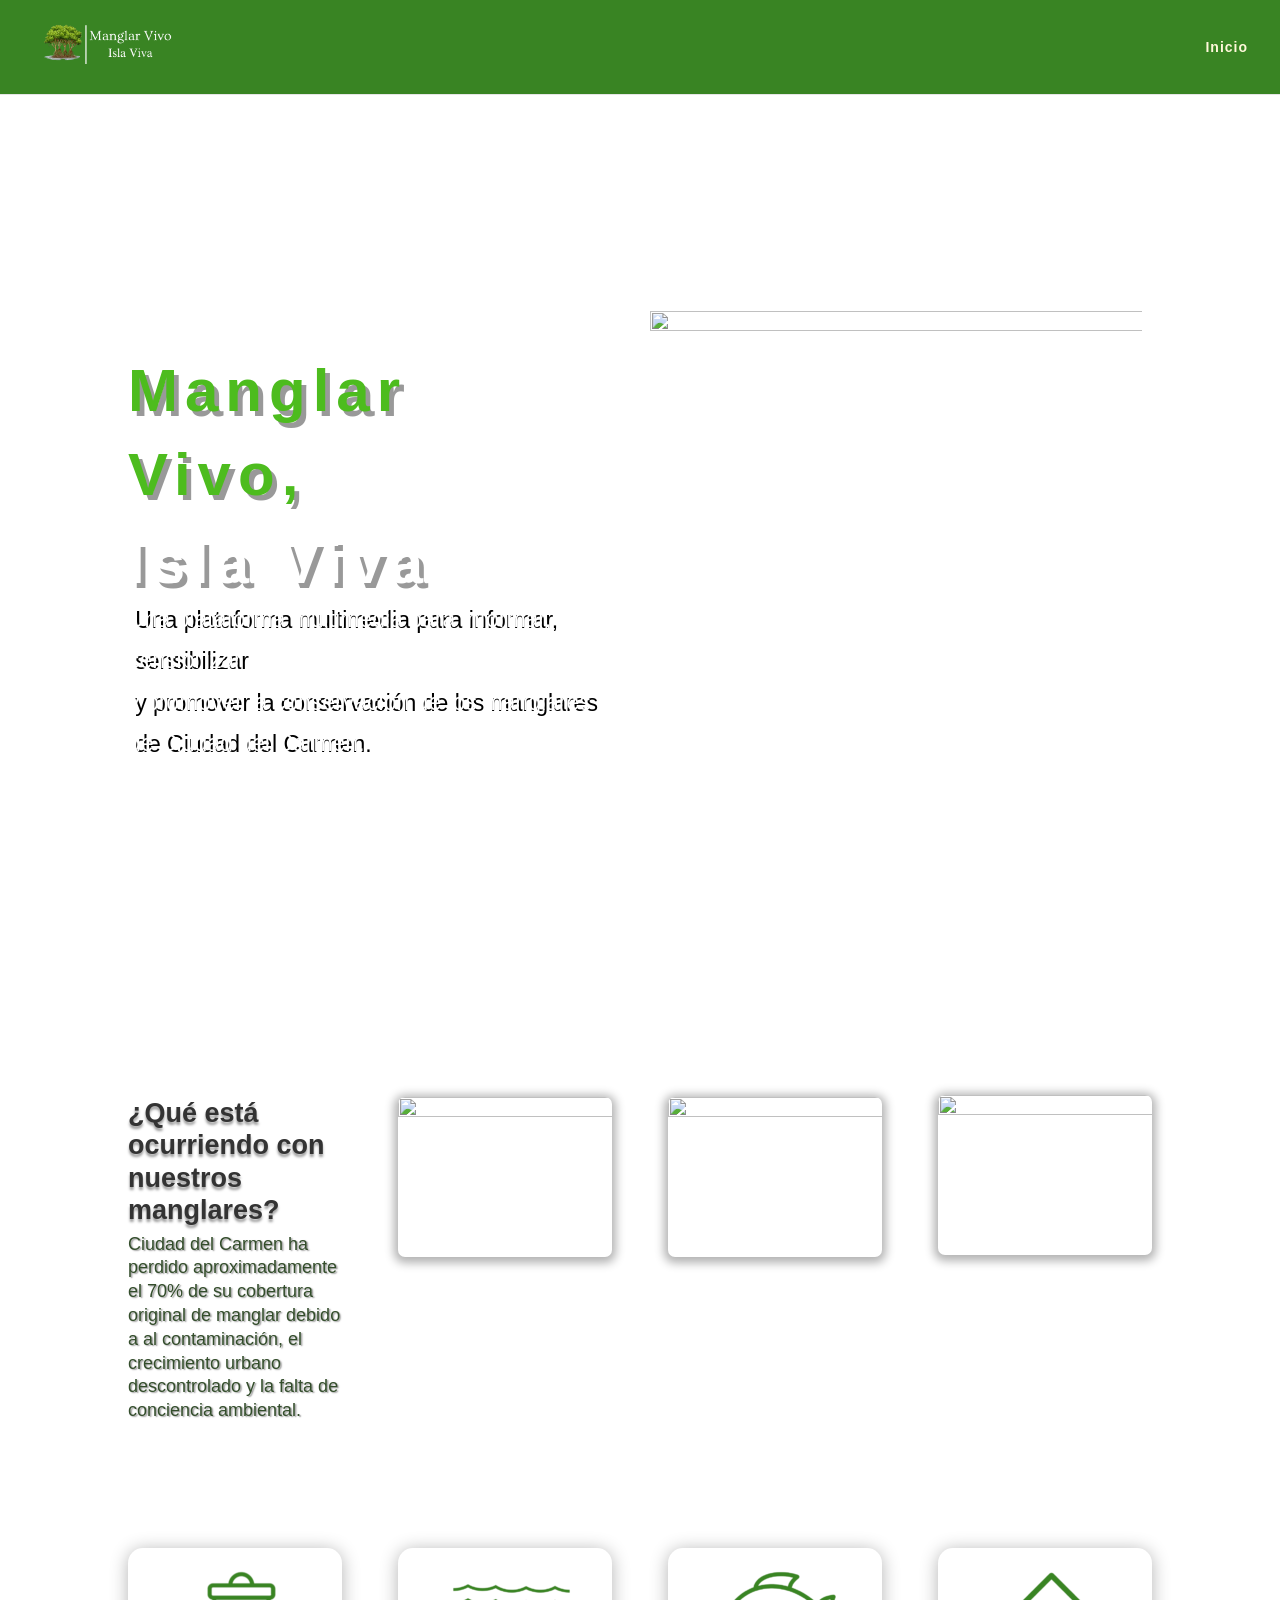
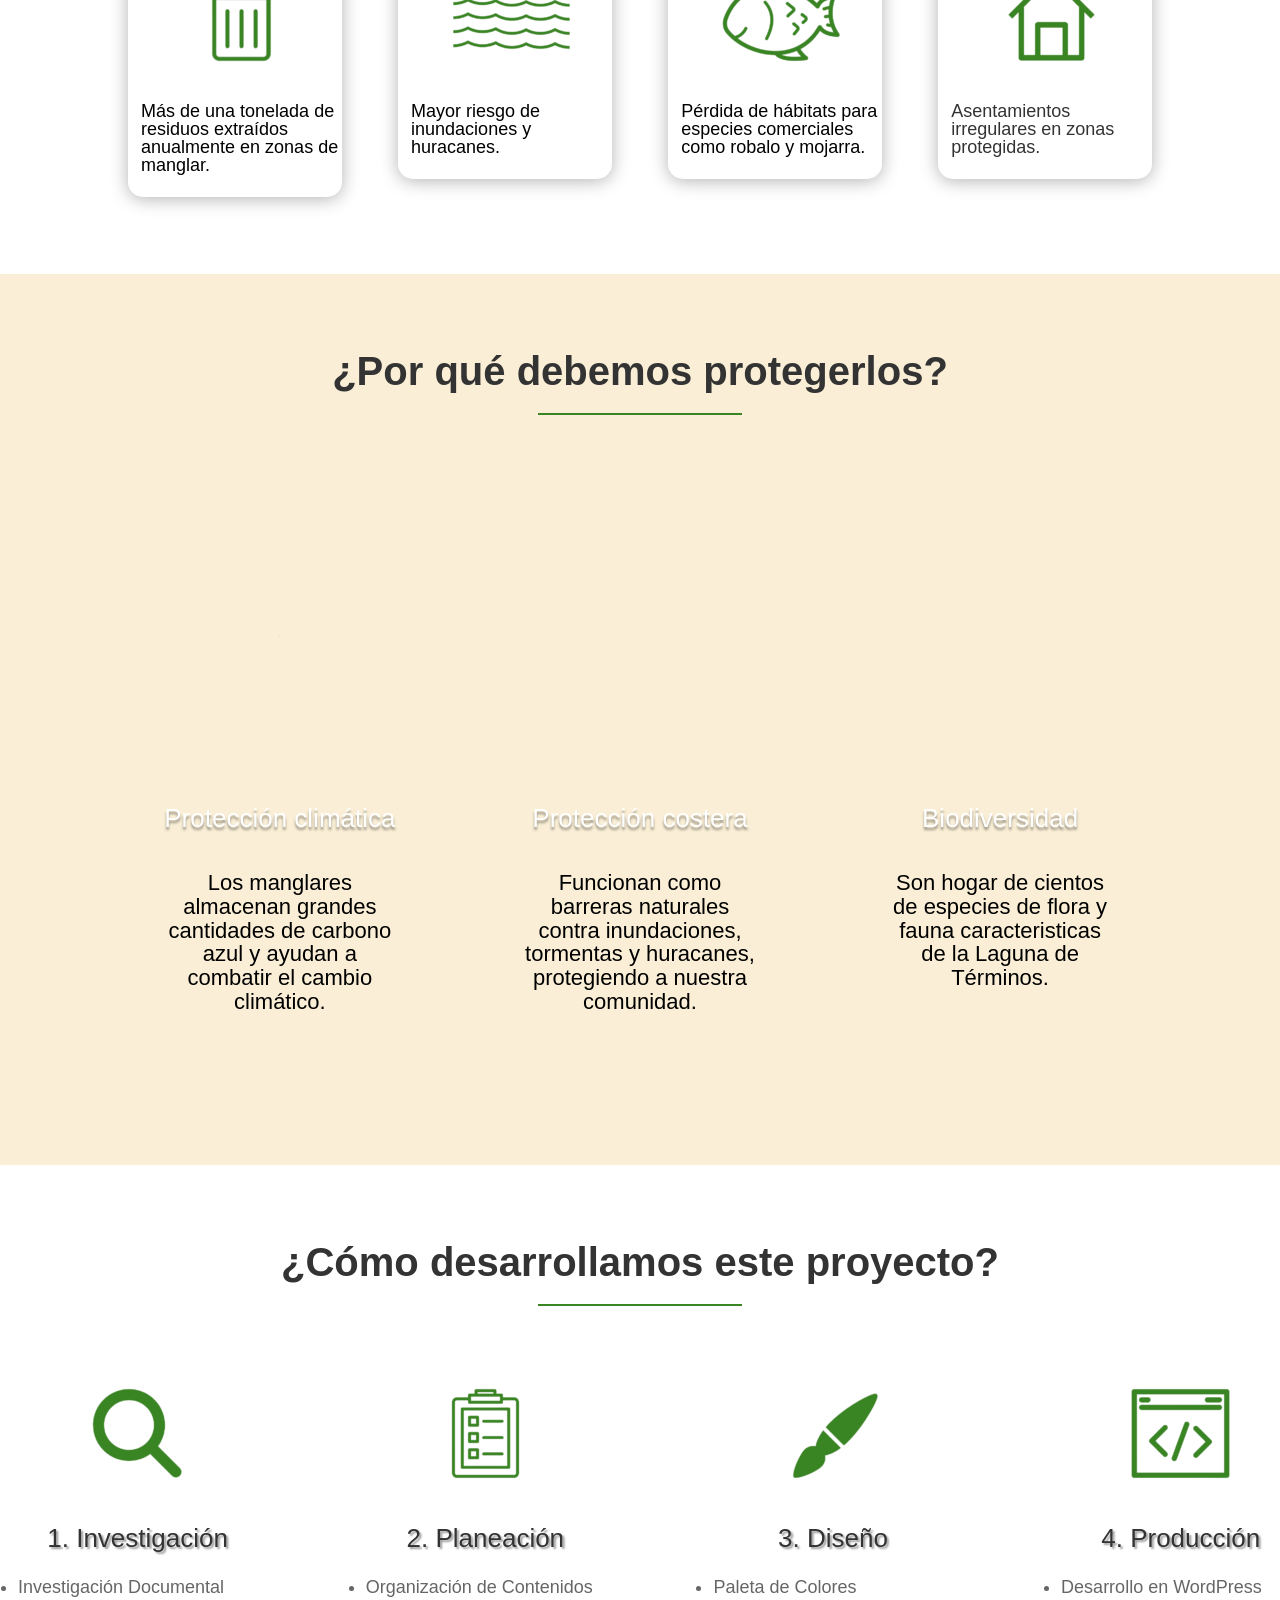
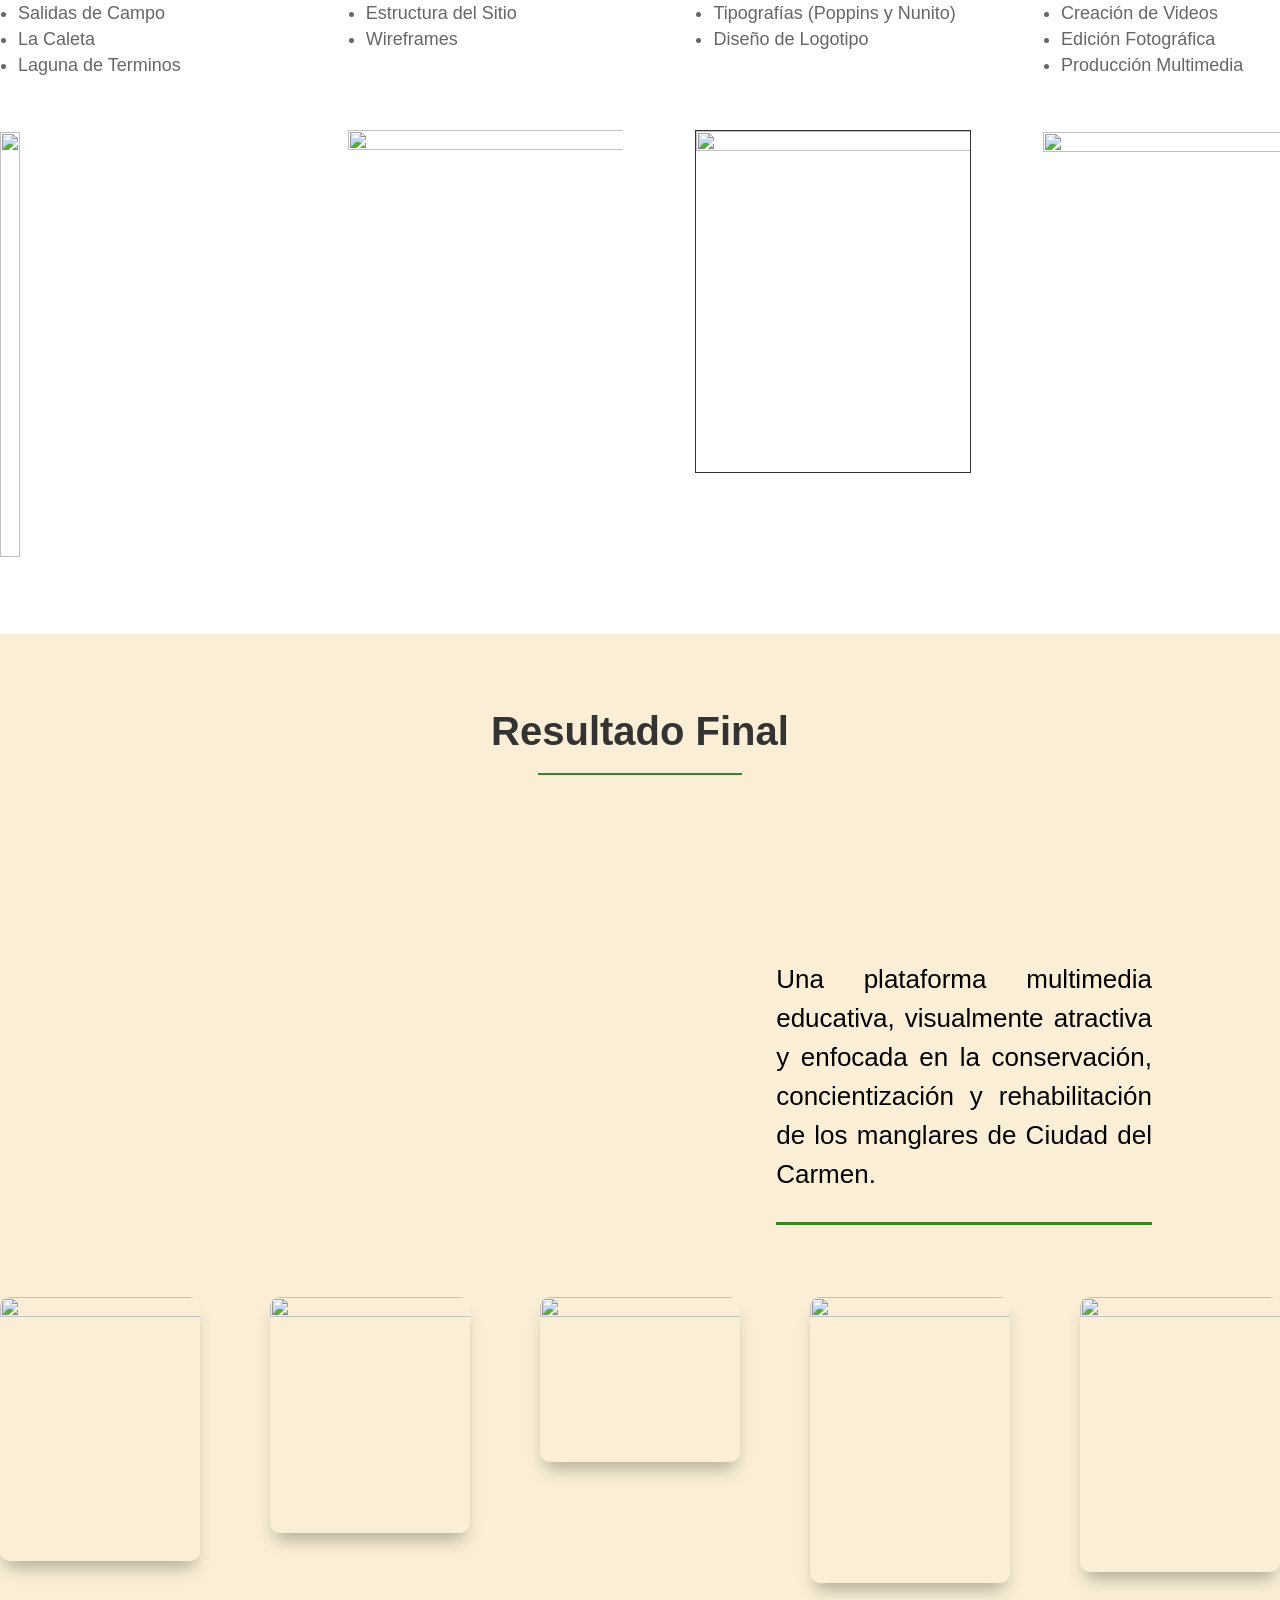
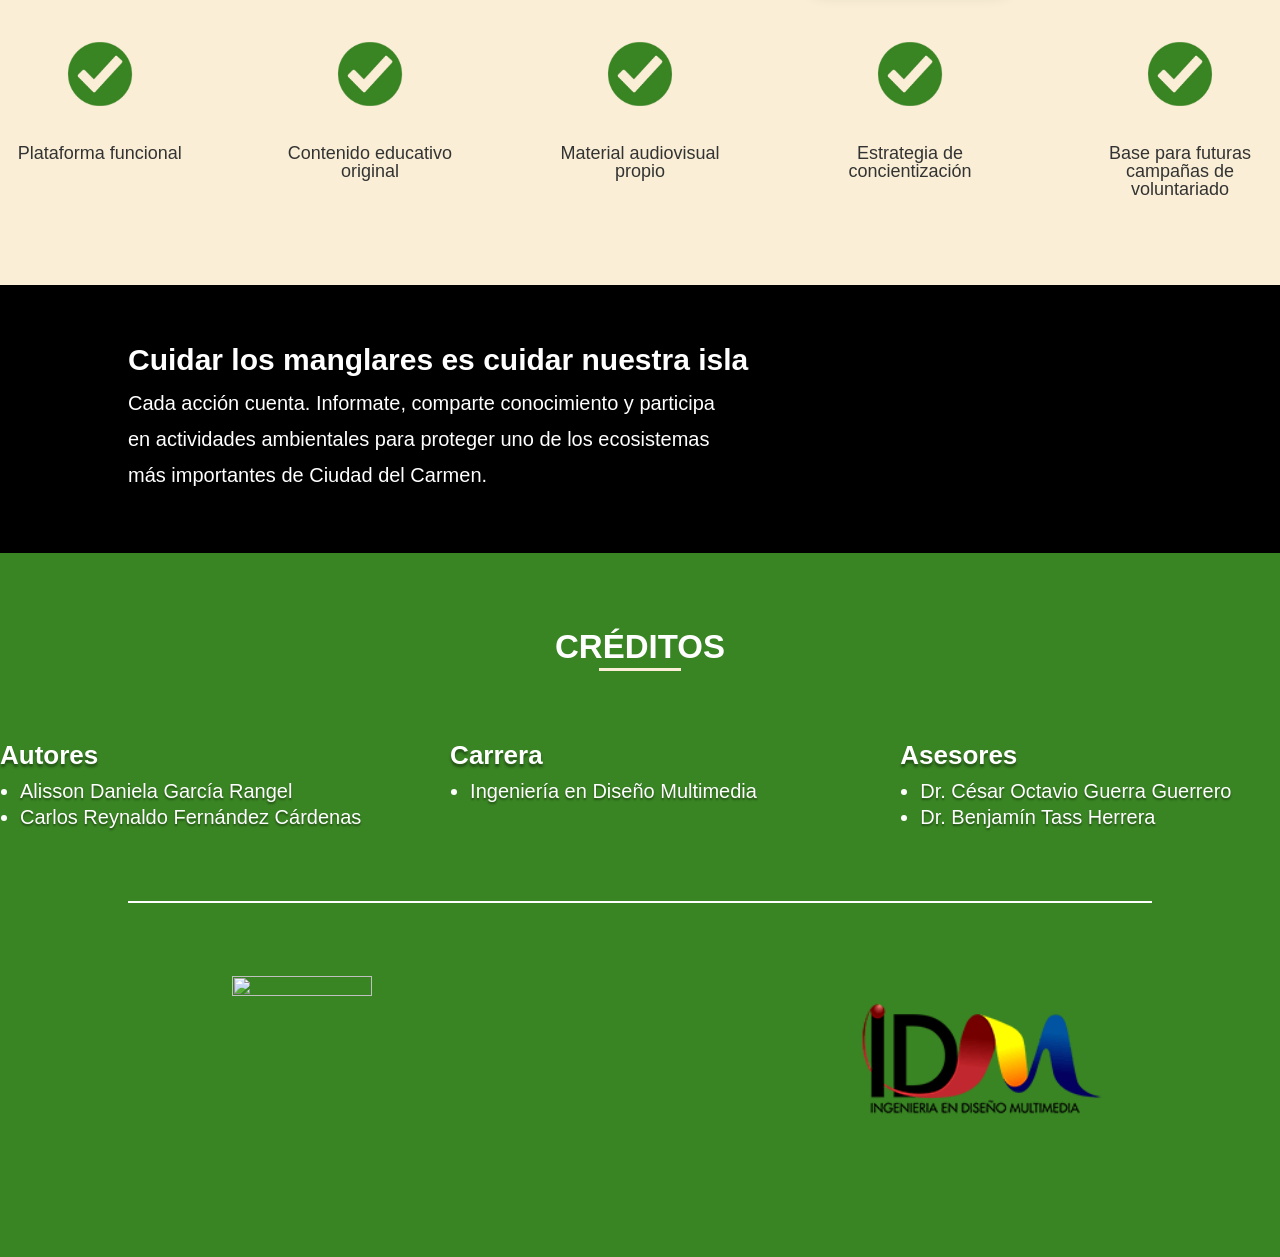
==== commit f3b005e5: "Update video iframe source to YouTube link" ====
--- a/index.html
+++ b/index.html
@@ -648,7 +648,7 @@
 				
 				
 				
-				<div class="et_pb_video_box"><div class="fluid-width-video-wrapper" style="padding-top: 56.2963%;"><iframe loading="lazy" title="Video promocional" src="./index_files/vuUFFzwH4TE.html" allow="accelerometer; autoplay; clipboard-write; encrypted-media; gyroscope; picture-in-picture; web-share" referrerpolicy="strict-origin-when-cross-origin" allowfullscreen="" name="fitvid0"></iframe></div></div>
+				<div class="et_pb_video_box"><div class="fluid-width-video-wrapper" style="padding-top: 56.2963%;"><iframe loading="lazy" title="Video promocional" src="https://www.youtube.com/embed/vuUFFzwH4TE" allow="accelerometer; autoplay; clipboard-write; encrypted-media; gyroscope; picture-in-picture; web-share" referrerpolicy="strict-origin-when-cross-origin" allowfullscreen="" name="fitvid0"></iframe></div></div>
 				
 			</div>
 			</div><div class="et_pb_column et_pb_column_2_5 et_pb_column_21  et_pb_css_mix_blend_mode_passthrough et-last-child">
@@ -1053,4 +1053,4 @@
 <script id="et-core-common-js" src="./index_files/common.js.descarga"></script>
 
 
-</body></html>+</body></html>
